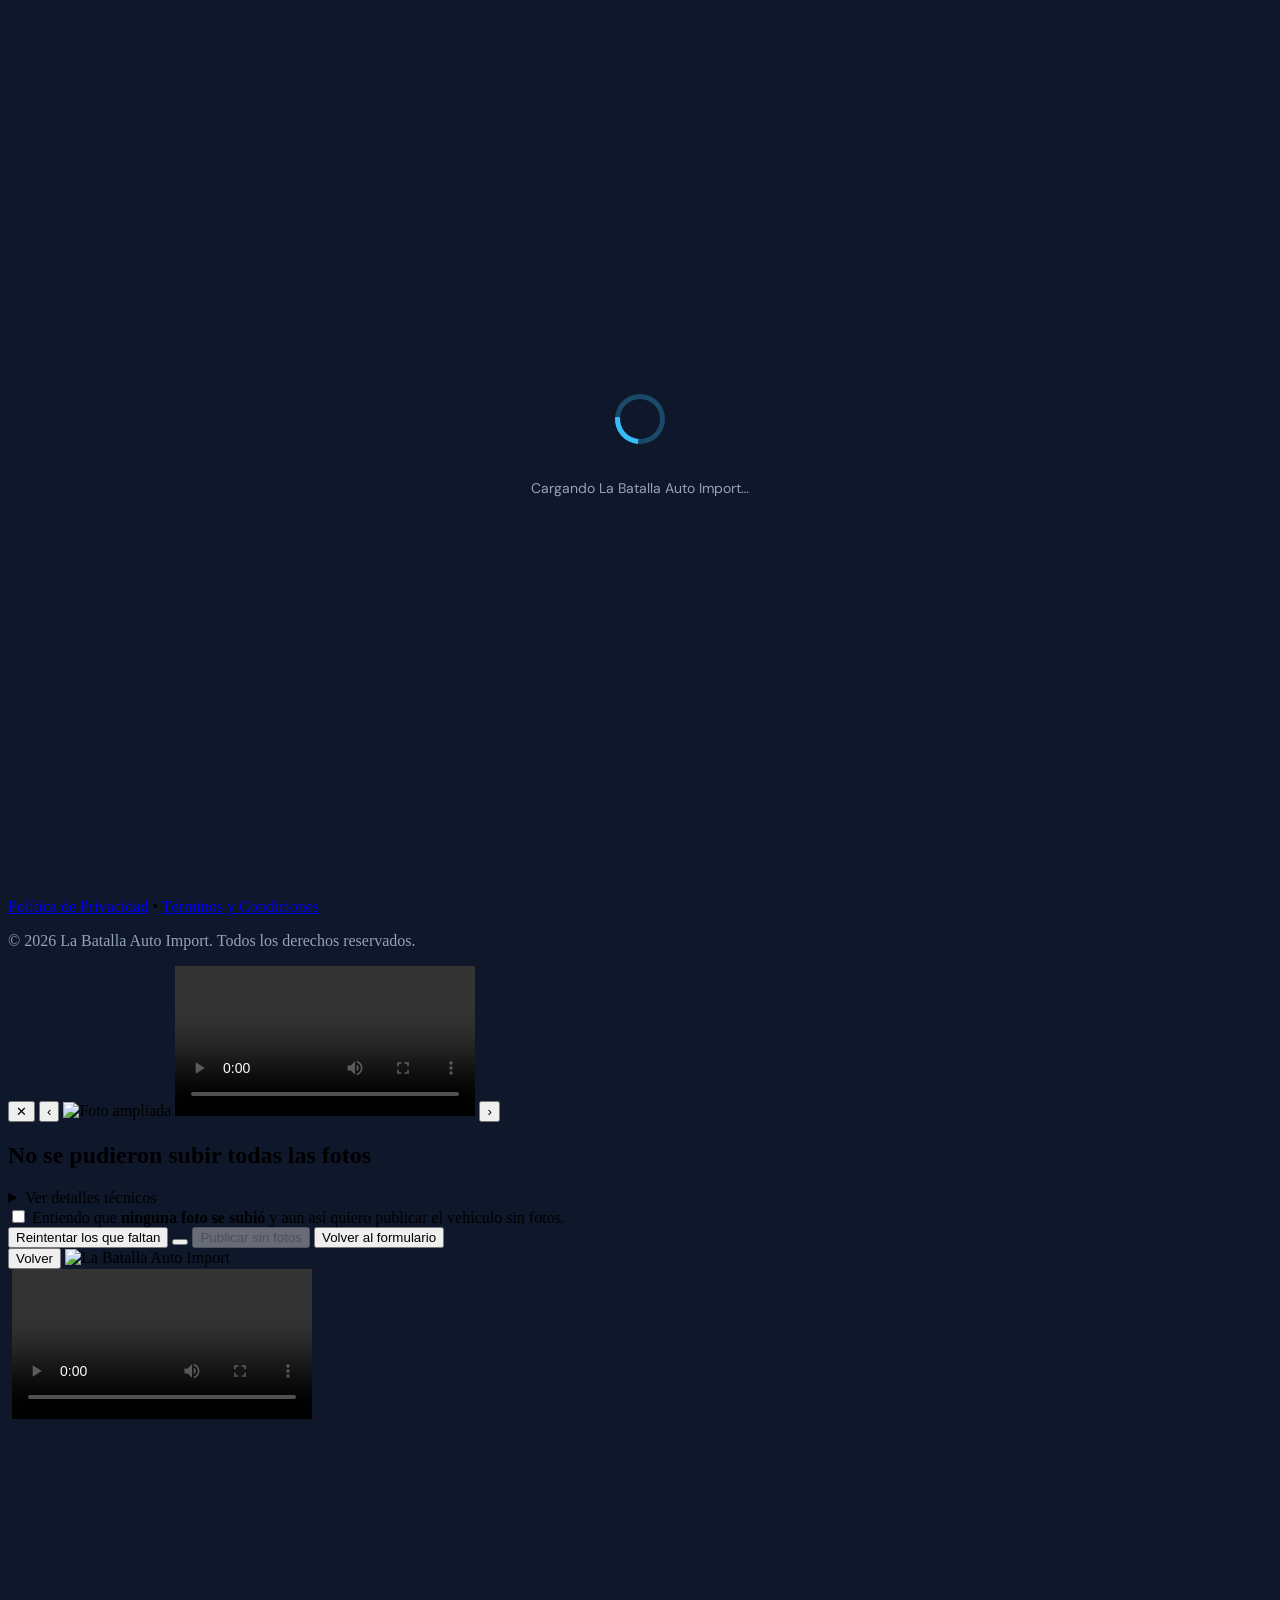
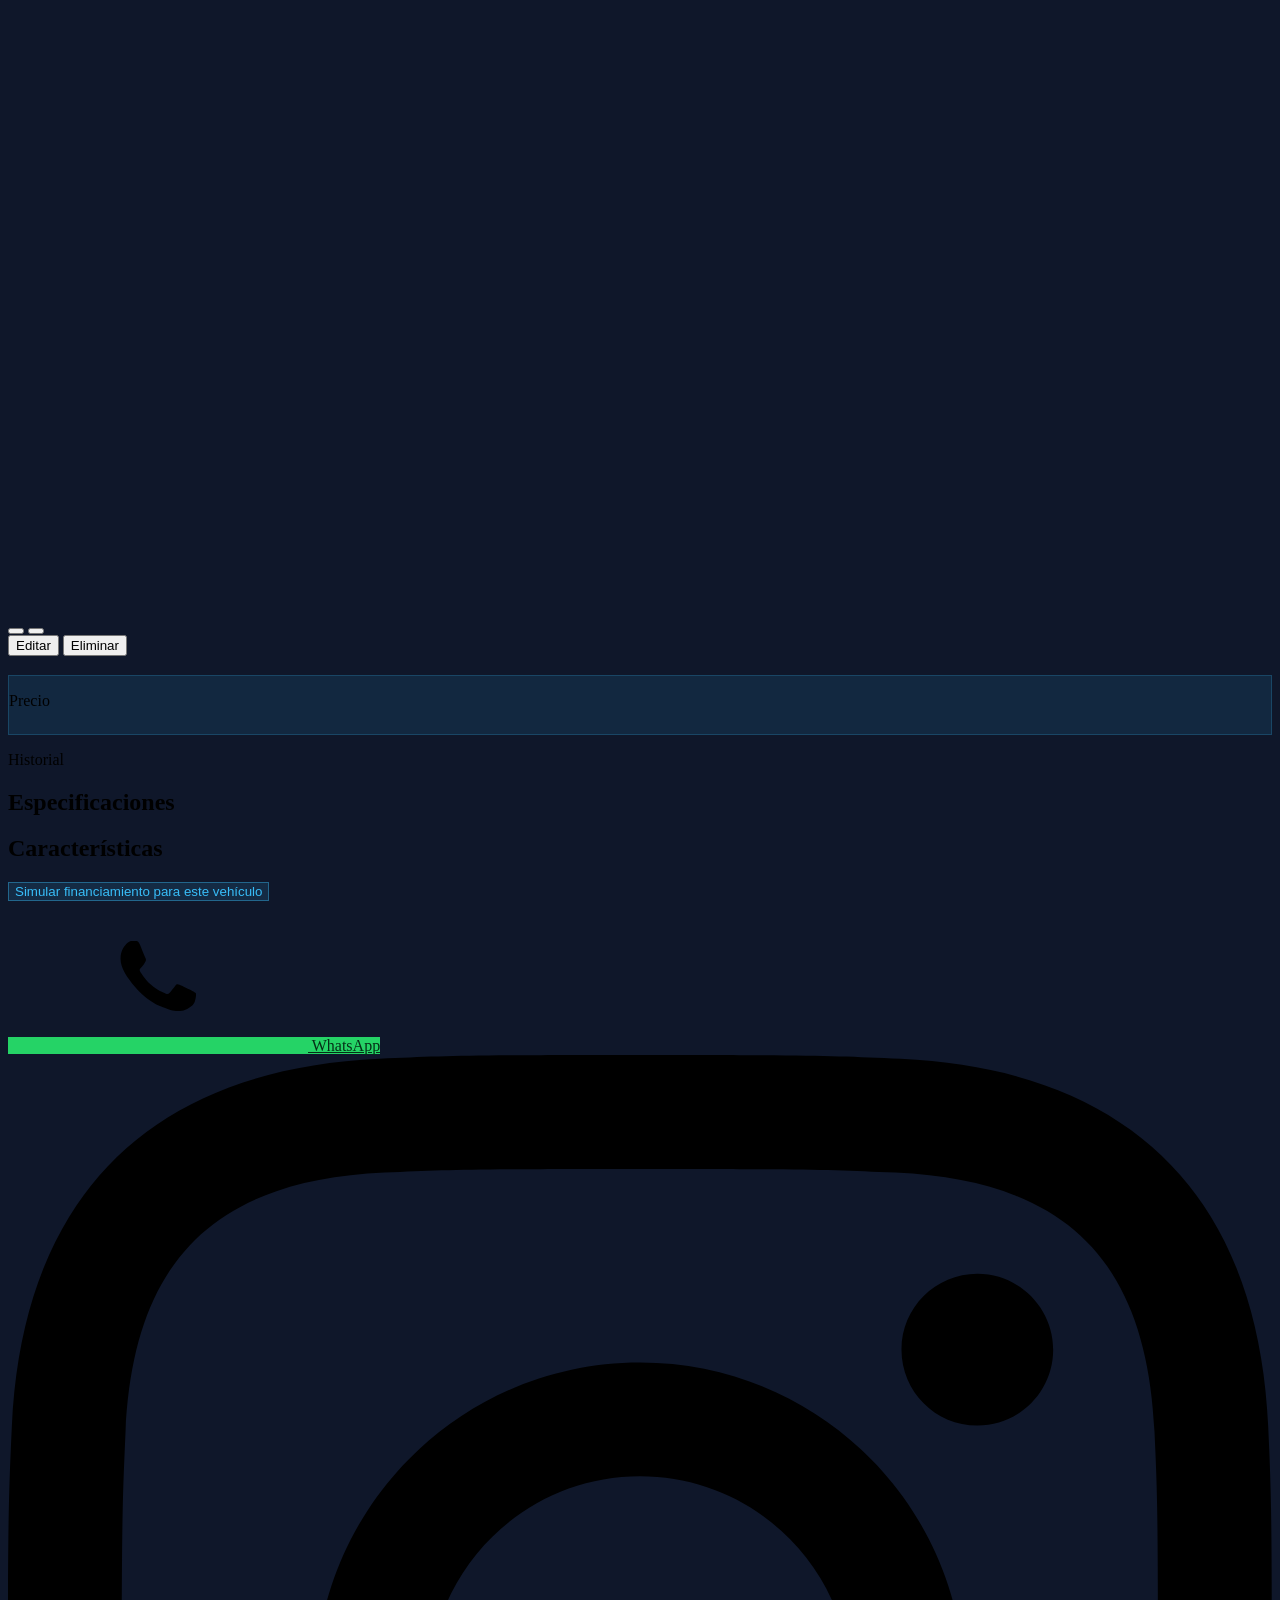
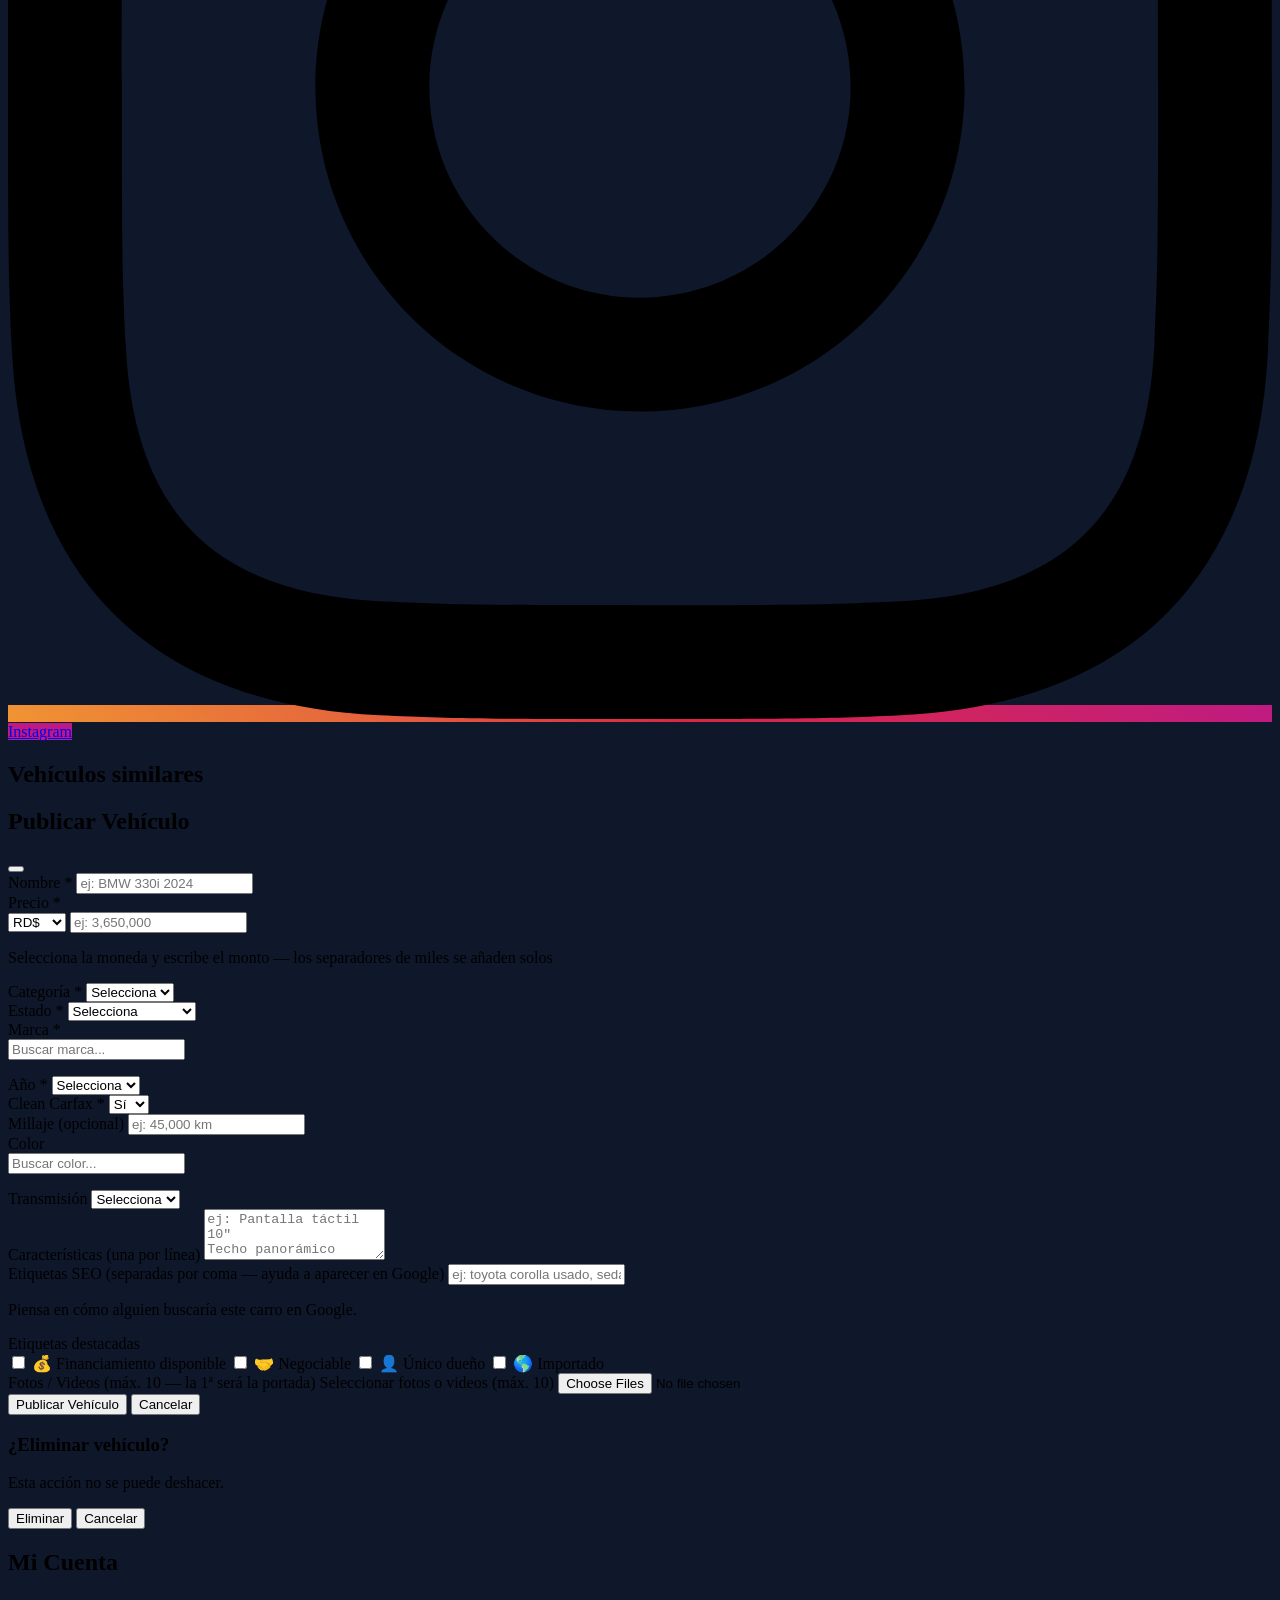
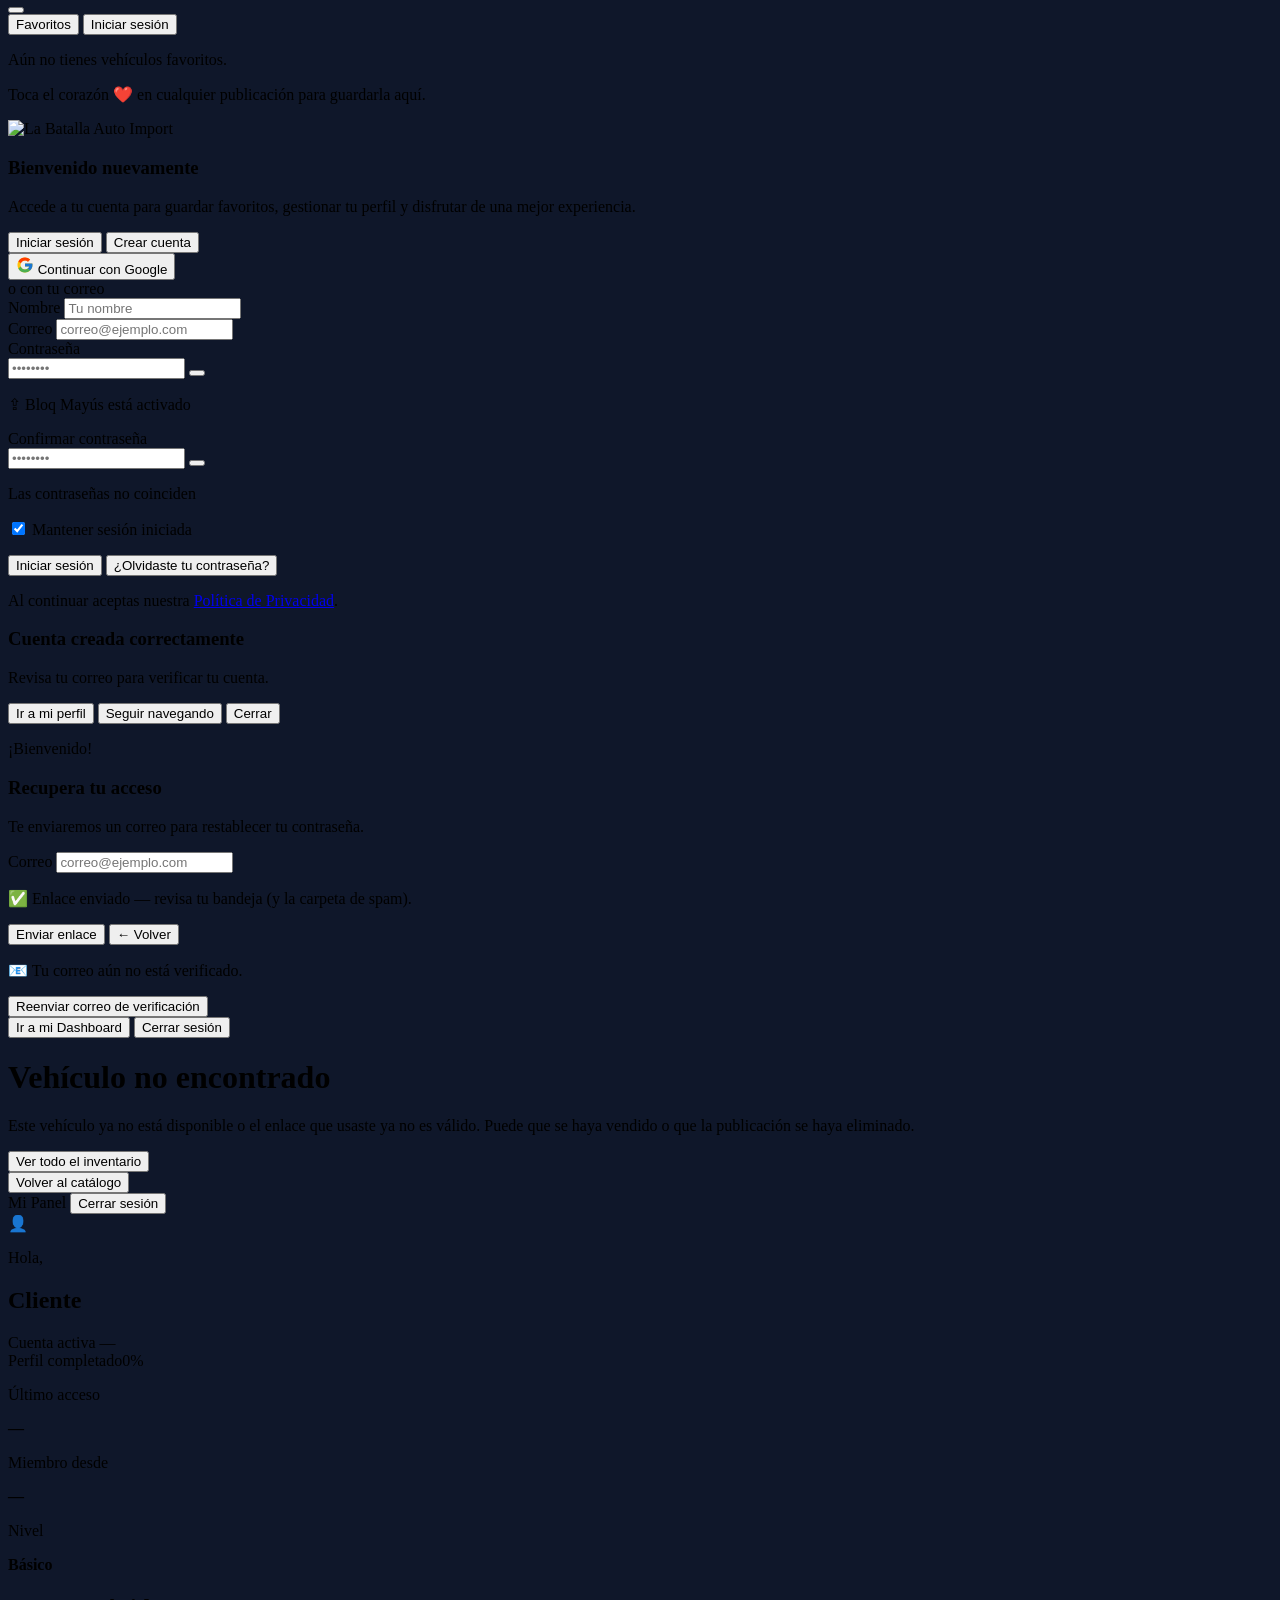
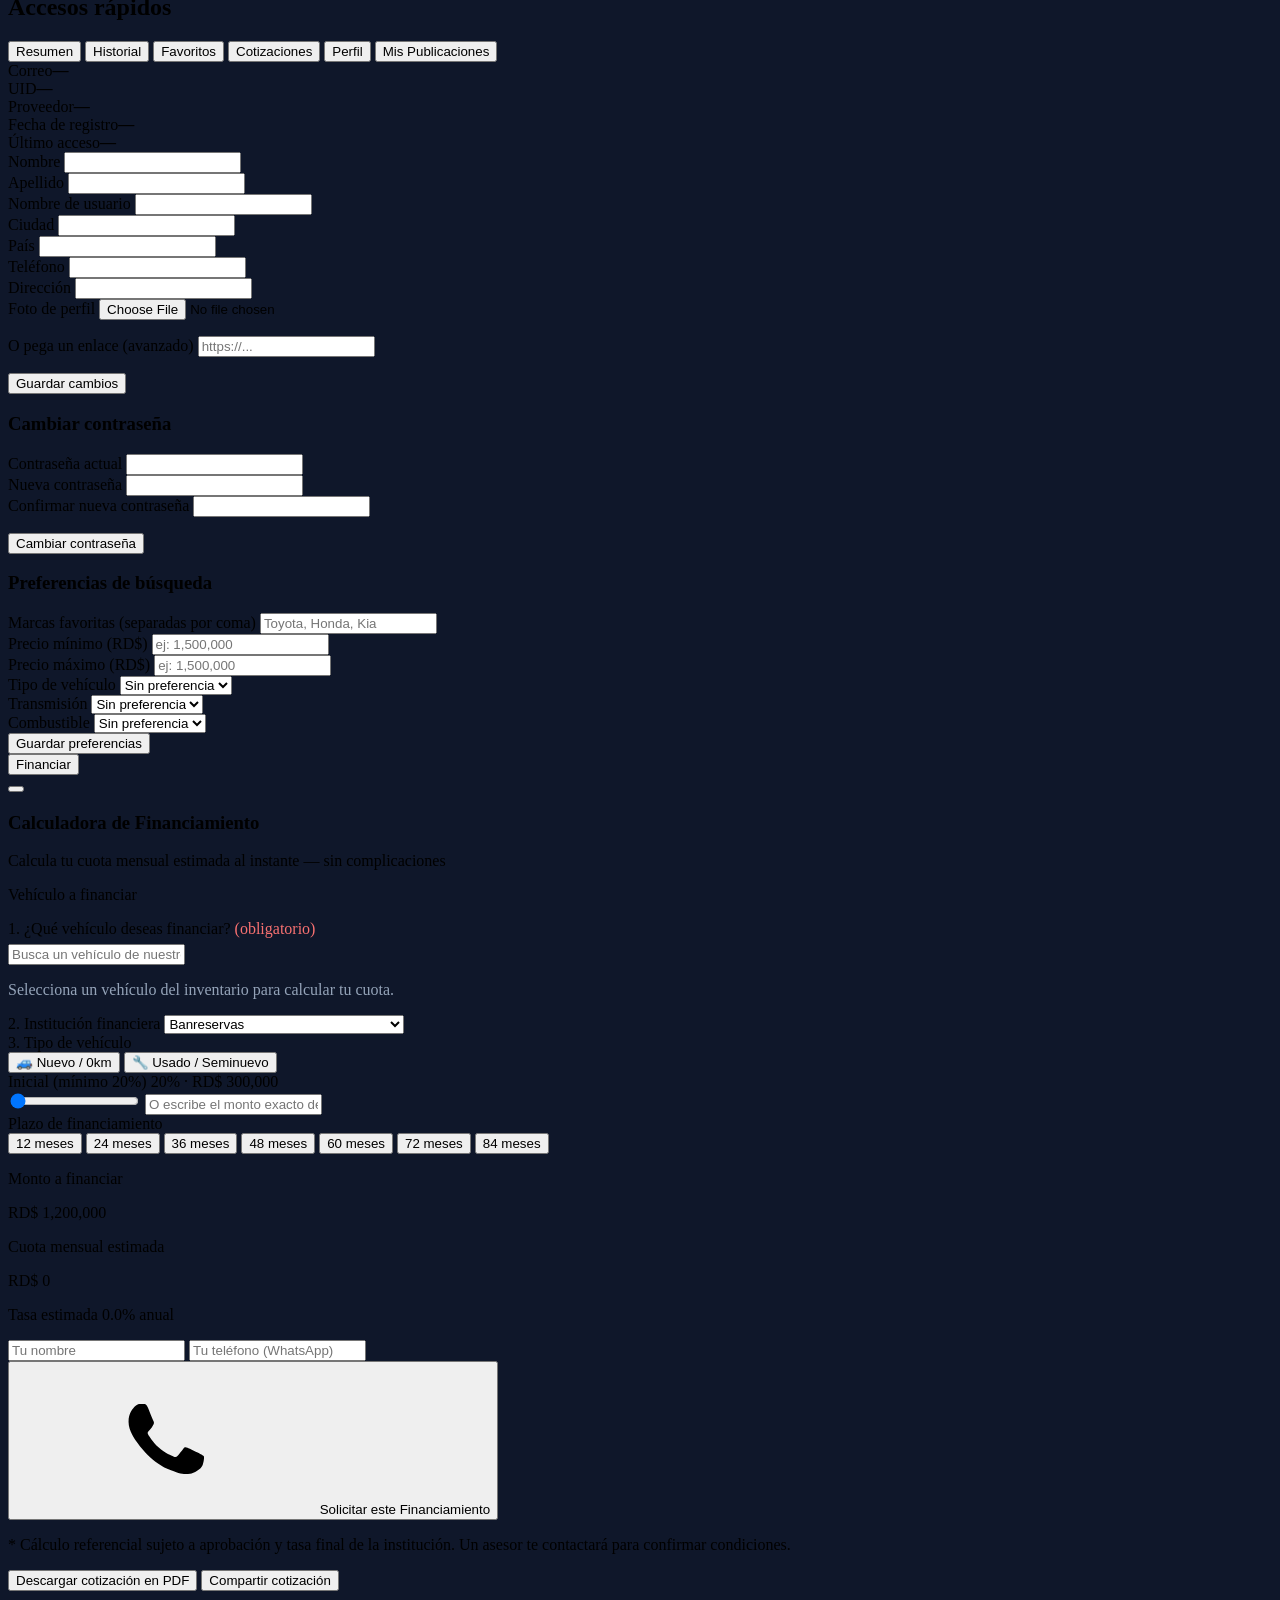
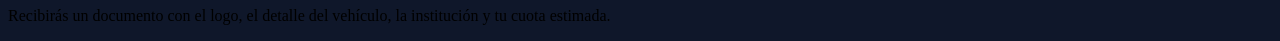
==== LaBatallaAutoImport-StarblexFrontend-Reemplazo/index.html @ 84ebaa79 "Corrige el defecto critico de arranque y los 5 altos de la auditoria C-1 (critico) - La portada podi" ====
<!DOCTYPE html>
<html lang="es">
<head>
  <meta charset="UTF-8">
  <meta name="viewport" content="width=device-width, initial-scale=1.0">
  <title>La Batalla Auto Import | Sedanes, SUVs y Camionetas en RD</title>
  <meta name="description" content="Compra tu próximo vehículo en La Batalla Auto Import. Sedanes, SUVs y camionetas nuevas, usadas e importadas en Santo Domingo, San Francisco de Macorís y Nagua. Financiamiento disponible.">
  <meta name="robots" content="index, follow">
  <link rel="canonical" href="https://labatallaautoimport.netlify.app/">

  <!-- ============================================================
    RENDIMIENTO — preconnect a los orígenes críticos del render
    inicial (fuentes, imágenes del hero y Firestore) para eliminar
    el costo de DNS+TLS en el camino crítico, y preload de la
    primera imagen del hero (elemento LCP de la página).
  ============================================================ -->
  <link rel="preconnect" href="https://fonts.googleapis.com">
  <link rel="preconnect" href="https://fonts.gstatic.com" crossorigin>
  <link rel="preconnect" href="https://images.pexels.com">
  <link rel="preconnect" href="https://firestore.googleapis.com">
  <!-- gstatic sirve los 4 SDK de Firebase y jsdelivr los iconos: son los
       scripts mas pesados del arranque y no tenian preconnect, asi que se
       pagaba DNS+TLS de ambos en el camino critico. -->
  <link rel="preconnect" href="https://www.gstatic.com" crossorigin>
  <link rel="preconnect" href="https://cdn.jsdelivr.net" crossorigin>
  <!-- ⚠️ HERO/CLOUDINARY: esta URL debe ser SIEMPRE la misma que la primera
       imagen del slideshow del hero (ver bloque marcado en el <header>). -->
  <link rel="preload" as="image" fetchpriority="high" href="https://images.pexels.com/photos/16176576/pexels-photo-16176576.jpeg?auto=compress&cs=tinysrgb&w=1280"
        imagesrcset="https://images.pexels.com/photos/16176576/pexels-photo-16176576.jpeg?auto=compress&cs=tinysrgb&w=640 640w, https://images.pexels.com/photos/16176576/pexels-photo-16176576.jpeg?auto=compress&cs=tinysrgb&w=960 960w, https://images.pexels.com/photos/16176576/pexels-photo-16176576.jpeg?auto=compress&cs=tinysrgb&w=1280 1280w" imagesizes="100vw">

  <!-- Open Graph — preview al compartir en WhatsApp / Facebook / Instagram -->
  <meta property="og:type" content="website">
  <meta property="og:title" content="La Batalla Auto Import">
  <meta property="og:description" content="Sedanes, SUVs y camionetas al mejor precio. Financiamiento disponible en República Dominicana.">
  <!-- ============================================================
       IMAGEN SOCIAL — /og-cover.jpg (1200x630, proporción 1.91:1)
       ------------------------------------------------------------
       RUTA NUEVA A PROPÓSITO. Hasta aquí se servía /preview.jpg, que
       llevaba incrustado el emblema metálico ANTIGUO de la marca. No
       bastaba con regenerar ese archivo conservando su nombre: WhatsApp,
       Facebook y Telegram cachean la vista previa POR URL y durante
       semanas siguen sirviendo la copia que ya descargaron, así que el
       logo viejo habría seguido apareciendo al compartir el enlace.
       Cambiar la ruta es lo único que invalida esa caché de forma
       inmediata y sin efectos sobre el SEO (og:image no es una URL
       indexable: no hay enlaces entrantes ni ranking que perder).

       /preview.jpg SE MANTIENE publicado y se ha regenerado con la marca
       actual: las tarjetas ya compartidas apuntan a esa URL y, cuando el
       rastreador revalide, obtendrá el logo nuevo en vez de un 404.
       ============================================================ -->
  <meta property="og:image" content="https://labatallaautoimport.netlify.app/og-cover.jpg">
  <meta property="og:image:secure_url" content="https://labatallaautoimport.netlify.app/og-cover.jpg">
  <meta property="og:image:type" content="image/jpeg">
  <meta property="og:image:width" content="1200">
  <meta property="og:image:height" content="630">
  <meta property="og:image:alt" content="Logo de La Batalla Auto Import — sedanes, SUVs y camionetas en República Dominicana">
  <meta property="og:site_name" content="La Batalla Auto Import">
  <meta property="og:url" content="https://labatallaautoimport.netlify.app/">
  <meta property="og:locale" content="es_DO">

  <!-- ============================================================
    GOOGLE SEARCH CONSOLE — verificación de propiedad del sitio.
    ⚠️ Reemplaza TU_CODIGO_DE_VERIFICACION con el código que te da
    Google Search Console al agregar esta propiedad (Configuración →
    Verificación de propiedad → etiqueta HTML). Sin esto, Google no
    te deja ver estadísticas de indexación ni forzar el rastreo.
  ============================================================ -->
  <meta name="google-site-verification" content="jgdU7BoX3UAD-5WLzVBFI4a7rfiC0BxcpgwdjoC7DXs">

  <!-- ============================================================
    GOOGLE ANALYTICS (GA4) — mide visitas, origen del tráfico y
    comportamiento de los usuarios en el sitio.
    ⚠️ Reemplaza G-XXXXXXXXXX con tu Measurement ID real
    (Google Analytics → Administrador → Flujos de datos → Web).
  ============================================================ -->
  <script async src="https://www.googletagmanager.com/gtag/js?id=G-8Q0K0K1MBP"></script>
  <script defer src="/analytics.js"></script>

  <!-- Twitter Card -->
  <meta name="twitter:card" content="summary_large_image">
  <meta name="twitter:title" content="La Batalla Auto Import">
  <meta name="twitter:description" content="Sedanes, SUVs y camionetas al mejor precio. Financiamiento disponible.">
  <meta name="twitter:image" content="https://labatallaautoimport.netlify.app/og-cover.jpg">
  <meta name="twitter:image:alt" content="Logo de La Batalla Auto Import — sedanes, SUVs y camionetas en República Dominicana">

  <!-- Favicon -->
  <link rel="icon" type="image/png" sizes="32x32" href="/favicon-32.png">
  <link rel="icon" type="image/png" sizes="16x16" href="/favicon-16.png">
  <link rel="apple-touch-icon" sizes="180x180" href="/apple-touch-icon.png">
  <!-- Web App Manifest — permite agregar el sitio a pantalla de inicio en móvil -->
  <link rel="manifest" href="/site.webmanifest">
  <!-- Debe coincidir con theme_color/background_color de site.webmanifest y con
       el fondo real del sitio (#0f172a). Antes era #38bdf8 (azul claro): en
       Android la barra del navegador salía azul brillante sobre una página
       oscura, y la pantalla de inicio de la PWA usaba otro tono distinto. -->
  <meta name="theme-color" content="#0f172a">
  <link rel="stylesheet" href="/tailwind.css?v=20260722">
  <link href="https://fonts.googleapis.com/css2?family=DM+Sans:wght@400;500;700&display=swap" rel="stylesheet">
  <script defer src="https://cdn.jsdelivr.net/npm/lucide@0.263.0/dist/umd/lucide.min.js" integrity="sha384-JNhb/AfQ8tCvhjfm2WXKx9qovmn7LcndXYllHYDf2CcTBaBMAiPsjRJeC3f9U8V6" crossorigin="anonymous"></script>
  <!-- Firebase compat — funciona tanto en servidor como abriendo el archivo directo -->
  <script defer src="https://www.gstatic.com/firebasejs/10.12.0/firebase-app-compat.js"></script>
  <script defer src="https://www.gstatic.com/firebasejs/10.12.0/firebase-firestore-compat.js"></script>
  <script defer src="https://www.gstatic.com/firebasejs/10.12.0/firebase-auth-compat.js"></script>
  <script defer src="https://www.gstatic.com/firebasejs/10.12.0/firebase-app-check-compat.js"></script>
<link rel="stylesheet" href="/styles.css?v=20260910b">
<link rel="stylesheet" href="/ficha-vehiculo.css?v=20260905">
<link rel="stylesheet" href="/dashboard.css?v=20260905">
</head>
<body style="background: rgb(15, 23, 42);" class="w-full min-h-screen">

<!-- SEO — Datos estructurados para Google (rich results) -->
<script type="application/ld+json">
{
  "@context": "https://schema.org",
  "@type": "AutoDealer",
  "name": "La Batalla Auto Import",
  "url": "https://labatallaautoimport.netlify.app/",
  "image": "https://labatallaautoimport.netlify.app/og-cover.jpg",
  "telephone": "+18097759771",
  "priceRange": "RD$1,500,000 - RD$10,000,000",
  "address": {
    "@type": "PostalAddress",
    "addressLocality": "Santo Domingo",
    "addressCountry": "DO"
  },
  "areaServed": ["Santo Domingo", "San Francisco de Macorís", "Nagua"],
  "sameAs": ["https://www.instagram.com/jmsanchez1015"]
}
</script>

<!-- Sprite SVG reutilizable (evita repetir el path del icono WhatsApp 4 veces) -->
<svg width="0" height="0" style="position:absolute" aria-hidden="true">
  <symbol id="icon-whatsapp" viewBox="0 0 24 24"><path d="M17.472 14.382c-.297-.149-1.758-.867-2.03-.967-.273-.099-.471-.148-.67.15-.197.297-.767.966-.94 1.164-.173.199-.347.223-.644.075-.297-.15-1.255-.463-2.39-1.475-.883-.788-1.48-1.761-1.653-2.059-.173-.297-.018-.458.13-.606.134-.133.298-.347.446-.52.149-.174.198-.298.298-.497.099-.198.05-.371-.025-.52-.075-.149-.669-1.612-.916-2.207-.242-.579-.487-.5-.669-.51-.173-.008-.371-.01-.57-.01-.198 0-.52.074-.792.372-.272.297-1.04 1.016-1.04 2.479 0 1.462 1.065 2.875 1.213 3.074.149.198 2.096 3.2 5.077 4.487.709.306 1.262.489 1.694.625.712.227 1.36.195 1.871.118.571-.085 1.758-.719 2.006-1.413.248-.694.248-1.289.173-1.413-.074-.124-.272-.198-.57-.347"/></symbol>
</svg>

<!-- TOAST -->
<div id="toast"></div>

<!-- LOADING OVERLAY -->
<div id="loading-overlay" style="position:fixed;inset:0;background:rgb(15,23,42);z-index:9998;display:flex;flex-direction:column;align-items:center;justify-content:center;gap:16px;">
  <img src="data:image/svg+xml,%3Csvg xmlns='http://www.w3.org/2000/svg' width='60' height='60' viewBox='0 0 24 24'%3E%3Cpath fill='%2338bdf8' d='M12 2a10 10 0 1 0 10 10A10 10 0 0 0 12 2zm0 18a8 8 0 1 1 8-8 8 8 0 0 1-8 8z' opacity='.3'/%3E%3Cpath fill='%2338bdf8' d='M20 12h2A10 10 0 0 0 12 2v2a8 8 0 0 1 8 8z'%3E%3CanimateTransform attributeName='transform' type='rotate' from='0 12 12' to='360 12 12' dur='.8s' repeatCount='indefinite'/%3E%3C/path%3E%3C/svg%3E" alt="cargando">
  <p style="color:#94a3b8;font-family:'DM Sans',sans-serif;font-size:14px;">Cargando La Batalla Auto Import…</p>
</div>

<!-- MAIN PAGE -->
<div id="main-page">
  <nav class="sticky top-0 z-30 shadow-md relative" style="background: rgb(30, 41, 59);">
    <div class="nav-bar max-w-6xl mx-auto flex items-center px-4 py-3 gap-3 relative">
      <div class="nav-cats flex items-center gap-4 md:gap-10 flex-1 justify-center">
        <a href="#sedanes" class="nav-cat-link whitespace-nowrap text-sm md:text-base" style="color:#f8fafc;font-weight:800;letter-spacing:0.8px;font-size:15px;text-transform:uppercase;">Sedanes</a>
        <a href="#suvs" class="nav-cat-link whitespace-nowrap text-sm md:text-base" style="color:#f8fafc;font-weight:800;letter-spacing:0.8px;font-size:15px;text-transform:uppercase;">SUVs</a>
        <a href="#pickups" class="nav-cat-link whitespace-nowrap text-sm md:text-base" style="color:#f8fafc;font-weight:800;letter-spacing:0.8px;font-size:15px;text-transform:uppercase;">Camionetas</a>
        <div class="nav-empresa" id="nav-empresa">
          <button type="button" id="nav-empresa-btn" class="nav-cat-link whitespace-nowrap text-sm md:text-base flex items-center gap-1" style="color:#f8fafc;font-weight:800;letter-spacing:0.8px;font-size:15px;text-transform:uppercase;" aria-haspopup="true" aria-expanded="false">
            Empresa <i data-lucide="chevron-down" class="w-3.5 h-3.5" aria-hidden="true"></i>
          </button>
          <div id="nav-empresa-menu" class="nav-empresa-menu hidden" role="menu">
            <a href="/empresa/por-que-elegirnos" class="nav-empresa-item" role="menuitem"><i data-lucide="award" class="w-4 h-4" aria-hidden="true"></i>¿Por qué elegirnos?</a>
            <a href="/empresa/quienes-somos" class="nav-empresa-item" role="menuitem"><i data-lucide="building-2" class="w-4 h-4" aria-hidden="true"></i>Quiénes somos</a>
            <a href="/empresa/mision-vision" class="nav-empresa-item" role="menuitem"><i data-lucide="target" class="w-4 h-4" aria-hidden="true"></i>Misión y Visión</a>
            <a href="/empresa/nuestros-valores" class="nav-empresa-item" role="menuitem"><i data-lucide="heart-handshake" class="w-4 h-4" aria-hidden="true"></i>Nuestros valores</a>
            <div class="nav-empresa-sep"></div>
            <a href="/politica-privacidad.html" class="nav-empresa-item nav-empresa-item--secondary" role="menuitem"><i data-lucide="shield-check" class="w-4 h-4" aria-hidden="true"></i>Política de Privacidad</a>
            <a href="/terminos-y-condiciones.html" class="nav-empresa-item nav-empresa-item--secondary" role="menuitem"><i data-lucide="file-text" class="w-4 h-4" aria-hidden="true"></i>Términos y Condiciones</a>
          </div>
        </div>
      </div>
      <!-- Cuenta / Favoritos + Admin badge + publish button -->
      <div class="nav-actions flex items-center gap-2 flex-shrink-0">
        <button id="nav-account-btn" type="button" class="flex items-center gap-1.5 bg-slate-700/60 hover:bg-slate-700 text-slate-200 px-3 py-2 rounded-lg font-medium transition text-sm border border-white/5" aria-label="Mi cuenta y favoritos">
          <i data-lucide="user-circle" class="w-4 h-4 pointer-events-none"></i>
          <span class="hidden sm:inline">Mi Cuenta</span>
          <span id="nav-fav-count" class="hidden items-center justify-center text-[10px] font-black rounded-full" style="min-width:16px;height:16px;background:#f87171;color:#fff;padding:0 4px;"></span>
        </button>
        <span id="admin-badge" class="items-center gap-1 bg-yellow-500/20 text-yellow-400 text-xs font-bold px-2 py-1 rounded-full border border-yellow-500/40">
          <i data-lucide="shield" class="w-3 h-3 inline"></i> <span id="admin-badge-label" class="hidden sm:inline">ADMIN</span>
        </span>
        <button id="nav-publish-btn" class="hidden items-center gap-1 bg-sky-500 hover:bg-sky-600 text-sky-950 px-3 py-2 rounded-lg font-semibold transition text-sm">
          <i data-lucide="plus" class="w-4 h-4"></i><span class="hidden sm:inline">Publicar</span>
        </button>
      </div>
    </div>
  </nav>

  <header id="hero" class="relative h-[70vh] overflow-hidden flex items-center justify-center" role="region" aria-roledescription="carrusel" aria-label="Vehículos destacados">
    <div class="absolute inset-0" id="hero-slides">
      <!-- ════════════════════════════════════════════════════════
        HERO — MIGRAR A CLOUDINARY (pendiente de tus imágenes):
        1. Sube 6 fotos a tu Cloudinary (carpeta labatalla/, ej: hero-1.jpg … hero-6.jpg).
        2. Reemplaza los 6 src de abajo por:
           https://res.cloudinary.com/TU_CLOUD/image/upload/f_auto,q_auto,w_1600/labatalla/hero-1.jpg
        3. IMPORTANTE: actualiza también el <link rel="preload"> del <head>
           (marcado con el mismo aviso) con la URL de la PRIMERA imagen.
        Mientras tanto se usan fotos de stock de Pexels (temporal).
      ════════════════════════════════════════════════════════ -->
      <img data-fallback="hide" class="slide active w-full h-full object-cover" fetchpriority="high" decoding="async" src="https://images.pexels.com/photos/16176576/pexels-photo-16176576.jpeg?auto=compress&cs=tinysrgb&w=1280" srcset="https://images.pexels.com/photos/16176576/pexels-photo-16176576.jpeg?auto=compress&cs=tinysrgb&w=640 640w, https://images.pexels.com/photos/16176576/pexels-photo-16176576.jpeg?auto=compress&cs=tinysrgb&w=960 960w, https://images.pexels.com/photos/16176576/pexels-photo-16176576.jpeg?auto=compress&cs=tinysrgb&w=1280 1280w" sizes="100vw" alt="Vehículos en exhibición en La Batalla Auto Import" data-title="Tu Próximo Vehículo Te Espera" data-subtitle="Sedanes, SUVs y Camionetas al mejor precio">
      <img data-fallback="hide" class="slide w-full h-full object-cover" loading="lazy" decoding="async" fetchpriority="low" src="https://images.pexels.com/photos/11205815/pexels-photo-11205815.jpeg?auto=compress&cs=tinysrgb&w=1280" srcset="https://images.pexels.com/photos/11205815/pexels-photo-11205815.jpeg?auto=compress&cs=tinysrgb&w=640 640w, https://images.pexels.com/photos/11205815/pexels-photo-11205815.jpeg?auto=compress&cs=tinysrgb&w=960 960w, https://images.pexels.com/photos/11205815/pexels-photo-11205815.jpeg?auto=compress&cs=tinysrgb&w=1280 1280w" sizes="100vw" alt="Sedán deportivo disponible en el inventario" data-title="Sedanes Elegantes Para Cada Trayecto" data-subtitle="Diseño, tecnología y eficiencia en un solo vehículo">
      <img data-fallback="hide" class="slide w-full h-full object-cover" loading="lazy" decoding="async" fetchpriority="low" src="https://images.pexels.com/photos/19908577/pexels-photo-19908577.jpeg?auto=compress&cs=tinysrgb&w=1280" srcset="https://images.pexels.com/photos/19908577/pexels-photo-19908577.jpeg?auto=compress&cs=tinysrgb&w=640 640w, https://images.pexels.com/photos/19908577/pexels-photo-19908577.jpeg?auto=compress&cs=tinysrgb&w=960 960w, https://images.pexels.com/photos/19908577/pexels-photo-19908577.jpeg?auto=compress&cs=tinysrgb&w=1280 1280w" sizes="100vw" alt="SUV familiar en venta" data-title="SUVs Espaciosas Para Toda la Familia" data-subtitle="Comodidad y seguridad en cada kilómetro">
      <img data-fallback="hide" class="slide w-full h-full object-cover" loading="lazy" decoding="async" fetchpriority="low" src="https://images.pexels.com/photos/16419610/pexels-photo-16419610.jpeg?auto=compress&cs=tinysrgb&w=1280" srcset="https://images.pexels.com/photos/16419610/pexels-photo-16419610.jpeg?auto=compress&cs=tinysrgb&w=640 640w, https://images.pexels.com/photos/16419610/pexels-photo-16419610.jpeg?auto=compress&cs=tinysrgb&w=960 960w, https://images.pexels.com/photos/16419610/pexels-photo-16419610.jpeg?auto=compress&cs=tinysrgb&w=1280 1280w" sizes="100vw" alt="Camioneta pickup de trabajo y aventura" data-title="Camionetas Listas Para el Trabajo y la Aventura" data-subtitle="Potencia y versatilidad cuando más las necesitas">
      <img data-fallback="hide" class="slide w-full h-full object-cover" loading="lazy" decoding="async" fetchpriority="low" src="https://images.pexels.com/photos/395537/pexels-photo-395537.jpeg?auto=compress&cs=tinysrgb&w=1280" srcset="https://images.pexels.com/photos/395537/pexels-photo-395537.jpeg?auto=compress&cs=tinysrgb&w=640 640w, https://images.pexels.com/photos/395537/pexels-photo-395537.jpeg?auto=compress&cs=tinysrgb&w=960 960w, https://images.pexels.com/photos/395537/pexels-photo-395537.jpeg?auto=compress&cs=tinysrgb&w=1280 1280w" sizes="100vw" alt="Patio de vehículos del dealer" data-title="Amplio Inventario, Siempre Actualizado" data-subtitle="Nuevos vehículos cada semana en Santo Domingo">
      <img data-fallback="hide" class="slide w-full h-full object-cover" loading="lazy" decoding="async" fetchpriority="low" src="https://images.pexels.com/photos/29566862/pexels-photo-29566862.jpeg?auto=compress&cs=tinysrgb&w=1280" srcset="https://images.pexels.com/photos/29566862/pexels-photo-29566862.jpeg?auto=compress&cs=tinysrgb&w=640 640w, https://images.pexels.com/photos/29566862/pexels-photo-29566862.jpeg?auto=compress&cs=tinysrgb&w=960 960w, https://images.pexels.com/photos/29566862/pexels-photo-29566862.jpeg?auto=compress&cs=tinysrgb&w=1280 1280w" sizes="100vw" alt="Sedán de lujo exhibido en showroom elegante" data-title="Compra con Confianza y Financiamiento a tu Medida" data-subtitle="Te acompañamos en cada paso de tu compra">
    </div>
    <div class="absolute inset-0 bg-black/50"></div>
    <!-- Logo de marca — esquina superior izquierda del hero. Imagen
         estática (no forma parte del carrusel de slides), con su propio
         fondo sólido de marca para garantizar legibilidad sobre
         cualquiera de las 6 fotos rotativas del fondo. width/height
         reales para evitar CLS; carga eager (no lazy) por estar
         siempre visible en la carga inicial. -->
    <img id="hero-brand-logo" src="/logo-hero.png" width="360" height="360"
      alt="La Batalla Auto Import" fetchpriority="low" data-fallback="hide">
    <div class="relative z-10 text-center px-4 flex flex-col items-center gap-6" id="hero-text-wrap" style="transition:opacity 0.25s ease;">
      <h1 id="hero-title" class="font-black mb-4" style="color:#fff; font-size:44px; line-height:1.1; text-shadow:0 2px 20px rgba(0,0,0,0.4); letter-spacing:-0.5px;">Tu Próximo Vehículo Te Espera</h1>
      <p id="hero-subtitle" style="color:rgb(226,232,240); font-size:20px; font-weight:500;">Sedanes, SUVs y Camionetas al mejor precio</p>
    </div>
    <button type="button" id="hero-prev" class="hero-arrow hero-arrow--prev" aria-label="Diapositiva anterior">‹</button>
    <button type="button" id="hero-next" class="hero-arrow hero-arrow--next" aria-label="Siguiente diapositiva">›</button>
    <div id="hero-dots" class="hero-dots" role="tablist" aria-label="Seleccionar diapositiva"></div>
    <!-- WCAG 2.2.2 (Pause, Stop, Hide): todo contenido que se mueve solo
         durante más de 5 s necesita un control explícito para detenerlo.
         Este botón ES ese control: el carrusel ya no se pausa al pasar el
         ratón por encima (dejaba la portada congelada en escritorio), así
         que quien solo quiere leer el titular lo congela aquí. El foco de
         teclado y el gesto táctil sí lo detienen mientras duran. -->
    <button type="button" id="hero-toggle" class="hero-toggle" aria-pressed="false" aria-label="Pausar el carrusel" title="Pausar el carrusel">
      <span class="hero-toggle__pause" aria-hidden="true"></span>
      <span class="hero-toggle__play" aria-hidden="true"></span>
    </button>
    <!-- Anuncio para lectores de pantalla. El módulo activa aria-live
         solo cuando el carrusel está pausado o el usuario navega a mano:
         anunciar cada rotación automática sería ruido constante. -->
    <p id="hero-status" class="sr-only" role="status"></p>
  </header>

  <!-- BRAND LOGO FILTER -->
  <section class="-mt-8 relative z-20 max-w-6xl mx-auto rounded-2xl shadow-2xl mb-12 overflow-hidden" style="background:rgb(22,32,50);">
    <div class="px-6 pt-6 pb-4">
      <div class="flex items-center justify-between flex-wrap gap-3 mb-5">
        <h2 class="font-black flex items-center gap-2" style="color:#f8fafc;font-size:20px;">
          <i data-lucide="search" class="w-5 h-5 text-sky-400"></i>
          Explorar por Marca
        </h2>
        <button id="brand-clear-btn" class="hidden text-xs px-3 py-1.5 rounded-full font-bold border transition" style="color:#f87171;border-color:rgba(248,113,113,0.4);background:rgba(248,113,113,0.08);">
          ✕ Limpiar selección
        </button>
      </div>
      <div id="brand-logo-grid" class="grid gap-2.5" style="grid-template-columns:repeat(auto-fill,minmax(100px,1fr));"></div>
    </div>
    <div id="filter-results" class="hidden px-6 pb-4">
      <div class="pt-4 mb-3" style="border-top:1px solid rgba(255,255,255,0.07);">
        <p id="filter-results-count" class="text-slate-300 text-sm font-semibold"></p>
      </div>
      <div id="filter-grid" class="grid grid-cols-2 md:grid-cols-3 lg:grid-cols-4 gap-4"></div>
      <p id="filter-no-results" class="text-slate-400 text-center py-8 hidden">No se encontraron vehículos de esta marca.</p>
    </div>
  </section>

  <main class="max-w-6xl mx-auto px-6 py-12 space-y-16">

    <!-- ============== VISTA: CATÁLOGO (por defecto, visible) ============== -->
    <div id="catalog-view" class="space-y-16">
      <!-- Sedanes -->
      <section id="sedanes">
        <h2 class="font-bold mb-6" style="color:rgb(241,245,249); font-size:24px;">Sedanes</h2>
        <div class="scroll-section" id="sedanes-scroll"></div>
        <div id="sedanes-pagination"></div>
      </section>
      <!-- SUVs -->
      <section id="suvs">
        <h2 class="font-bold mb-6" style="color:rgb(241,245,249); font-size:24px;">SUVs</h2>
        <div class="scroll-section" id="suvs-scroll"></div>
        <div id="suvs-pagination"></div>
      </section>
      <!-- Pickups -->
      <section id="pickups">
        <h2 class="font-bold mb-6" style="color:rgb(241,245,249); font-size:24px;">Camionetas</h2>
        <div class="scroll-section" id="pickups-scroll"></div>
        <div id="pickups-pagination"></div>
      </section>
      <!-- Contacto -->
      <section id="contacto" class="rounded-2xl p-10" style="background:rgb(30,41,59);">
        <h2 class="font-bold mb-8" style="color:rgb(248,250,252); font-size:24px;">Contáctanos</h2>
        <div class="grid md:grid-cols-3 gap-8">
          <div class="flex items-start gap-3">
            <i data-lucide="phone" class="w-6 h-6 mt-1 shrink-0 text-sky-400"></i>
            <div>
              <p class="font-medium" style="color:rgb(248,250,252);">Teléfono</p>
              <a href="tel:+18097759771" class="text-slate-300 hover:text-sky-400 transition" style="color:rgb(148,163,184);">809-775-9771</a>
            </div>
          </div>
          <div class="flex items-start gap-3">
            <i data-lucide="instagram" class="w-6 h-6 mt-1 shrink-0 text-pink-400"></i>
            <div>
              <p class="font-medium" style="color:rgb(248,250,252);">Instagram</p>
              <a href="https://www.instagram.com/jmsanchez1015" target="_blank" rel="noopener noreferrer" style="color:rgb(148,163,184);">@jmsanchez1015</a>
            </div>
          </div>
          <div class="flex items-start gap-3">
            <i data-lucide="map-pin" class="w-6 h-6 mt-1 shrink-0 text-sky-400"></i>
            <div>
              <p class="font-medium" style="color:rgb(248,250,252);">Dirección</p>
              <p style="color:rgb(148,163,184);">Santo Domingo, San Francisco y Nagua</p>
            </div>
          </div>
        </div>
      </section>
    </div>
  </main>

  <footer class="py-6 text-center" style="background:rgb(15,23,42);border-top:1px solid rgba(255,255,255,0.06);">
    <nav aria-label="Enlaces de Empresa" class="footer-legal-nav" style="margin-bottom:6px;">
      <a href="/empresa/por-que-elegirnos" class="footer-legal-link">¿Por qué elegirnos?</a>
      <span class="footer-legal-sep" aria-hidden="true">•</span>
      <a href="/empresa/quienes-somos" class="footer-legal-link">Quiénes somos</a>
      <span class="footer-legal-sep" aria-hidden="true">•</span>
      <a href="/empresa/mision-vision" class="footer-legal-link">Misión y Visión</a>
      <span class="footer-legal-sep" aria-hidden="true">•</span>
      <a href="/empresa/nuestros-valores" class="footer-legal-link">Nuestros valores</a>
    </nav>
    <nav aria-label="Enlaces legales" class="footer-legal-nav">
      <a href="/politica-privacidad.html" class="footer-legal-link">Política de Privacidad</a>
      <span class="footer-legal-sep" aria-hidden="true">•</span>
      <a href="/terminos-y-condiciones.html" class="footer-legal-link">Términos y Condiciones</a>
    </nav>
    <p class="text-sm" style="color:rgb(148,163,184);">© 2026 La Batalla Auto Import. Todos los derechos reservados.</p>
  </footer>
</div>

<!-- LIGHTBOX -->
<div id="lightbox" role="dialog" aria-modal="true">
  <button id="lightbox-close" aria-label="Cerrar">✕</button>
  <button id="lightbox-prev" aria-label="Anterior">‹</button>
  <img id="lightbox-img" alt="Foto ampliada" class="hidden" data-fallback="https://placehold.co/800x600/1e293b/38bdf8?text=Sin+imagen">
  <video id="lightbox-video" controls class="hidden"></video>
  <button id="lightbox-next" aria-label="Siguiente">›</button>
</div>

<!-- ============================================================
     MODAL: FALLO DE SUBIDA DE FOTOS
     ------------------------------------------------------------
     Sustituye al confirm() nativo que resolvía este caso. El confirm
     tenía tres problemas reales, no estéticos:

       1. Su botón "Aceptar" publicaba el vehículo SIN NINGUNA foto
          cuando fallaban las 7, y acto seguido el formulario se cerraba
          y descartaba los archivos elegidos. Una caída de infraestructura
          se convertía en un vehículo publicado con "Sin Imagen" y sin
          camino de vuelta salvo volver a editarlo y reelegir las fotos.
       2. No ofrecía reintentar: había que cerrar, volver a abrir y
          empezar de cero.
       3. No podía mostrar el motivo técnico (status HTTP, respuesta del
          servidor), que es justo lo que hace falta para saber si el
          problema es la conexión de quien publica o la configuración del
          servidor de firma.

     Aquí la acción destacada es REINTENTAR, publicar sin fotos exige
     marcar una casilla, y el motivo real está a un clic.
     ============================================================ -->
<div id="media-fail-modal" class="lb-mf hidden" role="dialog" aria-modal="true" aria-labelledby="media-fail-title" aria-describedby="media-fail-summary" tabindex="-1">
  <div class="lb-mf__panel">
    <div class="lb-mf__head">
      <h2 id="media-fail-title" class="lb-mf__title">No se pudieron subir todas las fotos</h2>
      <p id="media-fail-summary" class="lb-mf__summary"></p>
    </div>
    <div class="lb-mf__body">
      <p id="media-fail-reason" class="lb-mf__reason"></p>
      <ul id="media-fail-list" class="lb-mf__list"></ul>
      <details class="lb-mf__details">
        <summary class="lb-mf__summary-toggle">Ver detalles técnicos</summary>
        <pre id="media-fail-report" class="lb-mf__report" tabindex="0"></pre>
        <button type="button" id="media-fail-copy" class="lb-mf__btn lb-mf__btn--ghost lb-mf__btn--inline">Copiar informe</button>
      </details>
      <div id="media-fail-ack-wrap" class="lb-mf__ack hidden">
        <label class="lb-mf__ack-label" for="media-fail-ack">
          <input type="checkbox" id="media-fail-ack" class="lb-mf__ack-cb">
          <span>Entiendo que <strong>ninguna foto se subió</strong> y aun así quiero publicar el vehículo sin fotos.</span>
        </label>
      </div>
    </div>
    <div class="lb-mf__actions">
      <button type="button" id="media-fail-retry" class="lb-mf__btn lb-mf__btn--primary">Reintentar los que faltan</button>
      <button type="button" id="media-fail-continue" class="lb-mf__btn lb-mf__btn--secondary hidden"></button>
      <button type="button" id="media-fail-nophotos" class="lb-mf__btn lb-mf__btn--danger hidden" disabled>Publicar sin fotos</button>
      <button type="button" id="media-fail-back" class="lb-mf__btn lb-mf__btn--ghost">Volver al formulario</button>
    </div>
  </div>
</div>

<!-- DETAIL PAGE -->
<div id="detail-page" class="page-hidden">
  <div class="sticky top-0 z-30 bg-slate-900 shadow-md px-6 py-4 flex items-center gap-4">
    <button id="back-btn" class="flex items-center gap-2 text-white font-medium hover:text-sky-400 transition">
      <i data-lucide="arrow-left" class="w-5 h-5"></i> Volver
    </button>
    <!-- Logo oficial. ANTES apuntaba a un archivo alojado en Cloudinary
         (labatalla/logo.png) que ya no resuelve: al fallar la carga, el
         respaldo data-fallback sustituía el src por una imagen generada de
         placehold.co con el texto "LB". Ese era el monograma que aparecía
         arriba a la derecha — no un avatar de usuario ni una inicial de
         marca, sino el marcador de posición de una imagen rota.
         Ahora el asset es local (misma marca que favicon, manifest y
         Open Graph), así que no depende de ningún tercero. -->
    <img class="h-10 w-10 object-contain ml-auto rounded-full" loading="lazy" decoding="async"
      width="40" height="40"
      src="/logo-mark-96.png" srcset="/logo-mark-96.png 96w, /icon192.png 192w" sizes="40px"
      alt="La Batalla Auto Import" data-fallback="/favicon-48.png">
  </div>
  <div class="max-w-3xl mx-auto px-6 py-8">
    <!-- Gallery -->
    <div class="relative rounded-xl overflow-hidden mb-6 bg-slate-800">
      <!-- ============================================================
           PROPORCIÓN DE LA GALERÍA — 4/3 + object-contain
           ------------------------------------------------------------
           Antes: aspect-ratio 16/9 (proporción de VÍDEO) con
           object-fit:cover. Medido en Chromium con fotos de proporción
           conocida, eso amputaba de cada foto, idéntico de 320 px a
           1280 px —no era un problema de móviles—:

             foto 4:3 (la que produce por defecto la cámara de un móvil,
             que es como se fotografían estos vehículos) → 25% perdido
             arriba y abajo: justo el techo y las ruedas, la silueta que
             hace reconocible un coche.
             foto vertical 3:4 → 57,8% perdido.

           Ahora la caja es 4/3, la misma proporción que esas fotos, y la
           imagen se ajusta con `contain`: una foto 4:3 llena la caja
           EXACTA, sin recorte y sin barras. Una 16:9 deja barras finas
           arriba y abajo y una vertical barras laterales, siempre sobre
           el fondo negro que ya tenía el contenedor — pero en ningún
           caso se pierde parte del vehículo ni se deforma la foto.

           La proporción sigue siendo FIJA a propósito: con altura
           variable, pasar de una foto a otra en la galería haría saltar
           todo lo que hay debajo.

           El <video> pasa también a `contain`: en una caja 4/3, dejarlo
           en `cover` habría recortado un 25% de los LADOS de cualquier
           vídeo 16:9 — un recorte nuevo, peor que el de antes.

           El lightbox (contain, sin proporción fija) y las tarjetas del
           catálogo (cover, cajas uniformes) NO cambian.
           ============================================================ -->
      <div id="detail-media-container" class="w-full bg-black flex items-center justify-center" style="aspect-ratio:4/3;">
        <img id="detail-img" class="w-full h-full object-contain hidden" loading="lazy">
        <video id="detail-video" class="w-full h-full object-contain hidden" controls></video>
      </div>
      <button id="gallery-prev" aria-label="Imagen anterior" class="hidden absolute left-2 top-1/2 -translate-y-1/2 bg-black/60 hover:bg-black/80 text-white w-8 h-8 rounded-full flex items-center justify-center">
        <i data-lucide="chevron-left" class="w-5 h-5"></i>
      </button>
      <button id="gallery-next" aria-label="Imagen siguiente" class="hidden absolute right-2 top-1/2 -translate-y-1/2 bg-black/60 hover:bg-black/80 text-white w-8 h-8 rounded-full flex items-center justify-center">
        <i data-lucide="chevron-right" class="w-5 h-5"></i>
      </button>
      <div id="gallery-dots" class="absolute bottom-3 left-1/2 -translate-x-1/2 flex gap-2"></div>
    </div>
    <!-- Admin controls for editing vehicle -->
    <div id="detail-admin-controls" class="hidden flex gap-2 mb-4">
      <button id="detail-edit-btn" class="flex items-center gap-1 bg-sky-600 hover:bg-sky-700 text-white px-4 py-2 rounded-lg text-sm font-medium transition">
        <i data-lucide="pencil" class="w-4 h-4"></i> Editar
      </button>
      <button id="detail-delete-btn" class="flex items-center gap-1 bg-red-600 hover:bg-red-700 text-white px-4 py-2 rounded-lg text-sm font-medium transition">
        <i data-lucide="trash-2" class="w-4 h-4"></i> Eliminar
      </button>
    </div>
    <h1 id="detail-name" class="font-black text-white mb-3" style="font-size:clamp(20px,5vw,28px);line-height:1.2;"></h1>
    <!-- Price + Carfax row -->
    <div class="flex flex-wrap gap-3 mb-6">
      <div class="rounded-xl px-5 py-3 flex-1 min-w-0" style="background:rgba(56,189,248,0.1);border:1px solid rgba(56,189,248,0.2);">
        <p class="text-slate-400 text-xs font-semibold uppercase tracking-wide mb-1">Precio</p>
        <p id="detail-price" class="text-sky-400 font-black" style="font-size:clamp(18px,4vw,24px);"></p>
      </div>
      <div id="detail-carfax-box" class="vd-badge vd-badge--ok">
        <p class="vd-badge-label">Historial</p>
        <p id="detail-carfax" class="vd-badge-value"></p>
      </div>
    </div>
    <!-- Especificaciones y características — ver ficha-vehiculo.css.
         Ambas listas las construye renderVehicleSpecs()/renderVehicleFeatures()
         en app.js a partir de los datos del vehículo, así que cualquier
         publicación futura hereda este diseño sin tocar el HTML. -->
    <section class="vd-card" aria-labelledby="detail-specs-title">
      <h2 id="detail-specs-title" class="vd-card-title">
        <i data-lucide="clipboard-list" aria-hidden="true"></i> Especificaciones
      </h2>
      <dl id="detail-specs" class="vd-spec-grid"></dl>
    </section>
    <section class="vd-card" aria-labelledby="detail-features-title">
      <h2 id="detail-features-title" class="vd-card-title">
        <i data-lucide="sparkles" aria-hidden="true"></i> Características
      </h2>
      <ul id="detail-features" class="vd-feature-grid"></ul>
    </section>
    <!-- Simular financiamiento — abre la calculadora modal precargada con este vehículo -->
    <button type="button" id="detail-open-calc-btn" class="w-full flex items-center justify-center gap-2 mb-6 lb-calc-cta" style="background:rgba(56,189,248,0.12);border:1.5px solid rgba(56,189,248,0.4);color:#38bdf8;box-shadow:none;">
      <i data-lucide="calculator" class="w-5 h-5"></i>
      Simular financiamiento para este vehículo
    </button>

    <!-- Contact buttons -->
    <div class="flex gap-3 mb-8">
      <a id="detail-whatsapp-btn" href="#" target="_blank" rel="noopener noreferrer"
        class="flex-1 flex items-center justify-center gap-2 font-bold py-3 rounded-xl transition text-sm"
        style="background:rgb(37,211,102); color:#052e16;">
        <svg class="w-5 h-5 fill-current shrink-0"><use href="#icon-whatsapp"/></svg>
        WhatsApp
      </a>
      <a href="https://www.instagram.com/jmsanchez1015" target="_blank" rel="noopener noreferrer"
        class="flex items-center justify-center gap-2 font-bold py-3 px-4 rounded-xl transition text-sm text-white"
        style="background:linear-gradient(45deg,#f09433,#e6683c,#dc2743,#cc2366,#bc1888);">
        <svg viewBox="0 0 24 24" class="w-5 h-5 fill-current shrink-0"><path d="M12 2.163c3.204 0 3.584.012 4.85.07 3.252.148 4.771 1.691 4.919 4.919.058 1.265.069 1.645.069 4.849 0 3.205-.012 3.584-.069 4.849-.149 3.225-1.664 4.771-4.919 4.919-1.266.058-1.644.07-4.85.07-3.204 0-3.584-.012-4.849-.07-3.26-.149-4.771-1.699-4.919-4.92-.058-1.265-.07-1.644-.07-4.849 0-3.204.013-3.583.07-4.849.149-3.227 1.664-4.771 4.919-4.919 1.266-.057 1.645-.069 4.849-.069zm0-2.163c-3.259 0-3.667.014-4.947.072-4.358.2-6.78 2.618-6.98 6.98-.059 1.281-.073 1.689-.073 4.948 0 3.259.014 3.668.072 4.948.2 4.358 2.618 6.78 6.98 6.98 1.281.058 1.689.072 4.948.072 3.259 0 3.668-.014 4.948-.072 4.354-.2 6.782-2.618 6.979-6.98.059-1.28.073-1.689.073-4.948 0-3.259-.014-3.667-.072-4.947-.196-4.354-2.617-6.78-6.979-6.98-1.281-.059-1.69-.073-4.949-.073zm0 5.838c-3.403 0-6.162 2.759-6.162 6.162s2.759 6.163 6.162 6.163 6.162-2.759 6.162-6.163c0-3.403-2.759-6.162-6.162-6.162zm0 10.162c-2.209 0-4-1.79-4-4 0-2.209 1.791-4 4-4s4 1.791 4 4c0 2.21-1.791 4-4 4zm6.406-11.845c-.796 0-1.441.645-1.441 1.44s.645 1.44 1.441 1.44c.795 0 1.439-.645 1.439-1.44s-.644-1.44-1.439-1.44z"/></svg>
        Instagram
      </a>
    </div>

    <!-- VEHÍCULOS SIMILARES -->
    <div id="similar-section" class="hidden mt-2 pb-8">
      <h2 class="text-white font-bold text-xl mb-4 flex items-center gap-2">
        <i data-lucide="sparkles" class="w-5 h-5 text-sky-400"></i>
        Vehículos similares
      </h2>
      <div id="similar-grid" class="grid grid-cols-2 md:grid-cols-3 gap-4"></div>
      <div id="similar-pagination" class="mt-4"></div>
    </div>
  </div>
</div>

<!-- PUBLISH/EDIT MODAL -->
<div id="publish-modal" class="hidden fixed inset-0 bg-black/70 z-50 flex items-start justify-center p-4 pt-8" role="dialog" aria-modal="true" aria-labelledby="modal-title" tabindex="-1">
  <div class="bg-slate-900 rounded-2xl shadow-2xl w-full max-w-md max-h-[90vh] overflow-y-auto">
    <div class="sticky top-0 bg-slate-800 border-b border-slate-700 px-6 py-4 flex items-center justify-between">
      <h2 id="modal-title" class="text-white font-bold text-xl">Publicar Vehículo</h2>
      <button id="publish-close-btn" aria-label="Cerrar" class="text-slate-400 hover:text-white"><i data-lucide="x" class="w-5 h-5"></i></button>
    </div>
    <div class="p-6 space-y-4">
      <input type="hidden" id="pub-edit-id" value="">
      <div>
        <label class="text-slate-300 text-sm font-medium block mb-1" for="pub-name">Nombre *</label>
        <input id="pub-name" type="text" placeholder="ej: BMW 330i 2024" class="w-full bg-slate-800 border border-slate-600 text-white rounded-lg px-3 py-2 focus:border-sky-400 focus:outline-none">
      </div>
      <div>
        <label class="text-slate-300 text-sm font-medium block mb-1" for="pub-price">Precio *</label>
        <div class="flex gap-2">
          <select id="pub-currency" aria-label="Moneda del precio" class="bg-slate-800 border border-slate-600 text-white rounded-lg px-2 py-2 focus:border-sky-400 focus:outline-none text-sm font-bold w-24 flex-shrink-0">
            <option value="RD">RD$</option>
            <option value="USD">USD$</option>
          </select>
          <input id="pub-price" type="text" inputmode="decimal" autocomplete="off" placeholder="ej: 3,650,000" class="flex-1 bg-slate-800 border border-slate-600 text-white rounded-lg px-3 py-2 focus:border-sky-400 focus:outline-none">
        </div>
        <p class="text-slate-500 text-xs mt-1">Selecciona la moneda y escribe el monto — los separadores de miles se añaden solos</p>
      </div>
      <div>
        <label class="text-slate-300 text-sm font-medium block mb-1" for="pub-category">Categoría *</label>
        <select id="pub-category" class="w-full bg-slate-800 border border-slate-600 text-white rounded-lg px-3 py-2 focus:border-sky-400 focus:outline-none">
          <option value="">Selecciona</option><option value="sedanes">Sedán</option><option value="suvs">SUV</option><option value="pickups">Camioneta</option>
        </select>
      </div>
      <div>
        <label class="text-slate-300 text-sm font-medium block mb-1" for="pub-condition">Estado *</label>
        <select id="pub-condition" class="w-full bg-slate-800 border border-slate-600 text-white rounded-lg px-3 py-2 focus:border-sky-400 focus:outline-none">
          <option value="">Selecciona</option><option value="nuevo">Nuevo</option><option value="usado">Usado</option><option value="importado">Recién Importado</option>
        </select>
      </div>
      <div>
        <label class="text-slate-300 text-sm font-medium block mb-1" for="pub-brand-search">Marca *</label>
        <div class="relative">
          <input id="pub-brand-search" type="text" placeholder="Buscar marca..." autocomplete="off"
            class="w-full bg-slate-800 border border-slate-600 text-white rounded-lg px-3 py-2 focus:border-sky-400 focus:outline-none">
          <input type="hidden" id="pub-brand" value="">
          <div id="brand-dropdown" class="hidden absolute z-50 w-full bg-slate-800 border border-slate-600 rounded-lg mt-1 max-h-48 overflow-y-auto shadow-xl">
          </div>
        </div>
        <p id="brand-selected-display" class="text-sky-400 text-xs mt-1 hidden"></p>
      </div>
      <div>
        <label class="text-slate-300 text-sm font-medium block mb-1" for="pub-year">Año *</label>
        <select id="pub-year" class="w-full bg-slate-800 border border-slate-600 text-white rounded-lg px-3 py-2 focus:border-sky-400 focus:outline-none">
          <option value="">Selecciona</option>
        </select>
      </div>
      <div>
        <label class="text-slate-300 text-sm font-medium block mb-1" for="pub-carfax">Clean Carfax *</label>
        <select id="pub-carfax" class="w-full bg-slate-800 border border-slate-600 text-white rounded-lg px-3 py-2 focus:border-sky-400 focus:outline-none">
          <option value="si">Sí</option><option value="no">No</option>
        </select>
      </div>
      <div>
        <label class="text-slate-300 text-sm font-medium block mb-1" for="pub-mileage">Millaje <span class="text-slate-500 text-xs font-normal">(opcional)</span></label>
        <input id="pub-mileage" type="text" placeholder="ej: 45,000 km" class="w-full bg-slate-800 border border-slate-600 text-white rounded-lg px-3 py-2 focus:border-sky-400 focus:outline-none">
      </div>
      <div>
        <label class="text-slate-300 text-sm font-medium block mb-1" for="pub-color-search">Color</label>
        <div class="relative">
          <input id="pub-color-search" type="text" placeholder="Buscar color..." autocomplete="off"
            class="w-full bg-slate-800 border border-slate-600 text-white rounded-lg px-3 py-2 focus:border-sky-400 focus:outline-none">
          <input type="hidden" id="pub-color" value="">
          <div id="color-dropdown" class="hidden absolute z-50 w-full bg-slate-800 border border-slate-600 rounded-lg mt-1 max-h-48 overflow-y-auto shadow-xl"></div>
        </div>
        <p id="color-selected-display" class="text-sky-400 text-xs mt-1 hidden"></p>
      </div>
      <div>
        <label class="text-slate-300 text-sm font-medium block mb-1" for="pub-transmission">Transmisión</label>
        <select id="pub-transmission" class="w-full bg-slate-800 border border-slate-600 text-white rounded-lg px-3 py-2 focus:border-sky-400 focus:outline-none">
          <option value="">Selecciona</option><option value="Automático">Automático</option><option value="Mecánica">Mecánica</option><option value="Manual">Manual</option>
        </select>
      </div>
      <div>
        <label class="text-slate-300 text-sm font-medium block mb-1" for="pub-features">Características (una por línea)</label>
        <textarea id="pub-features" rows="3" placeholder="ej: Pantalla táctil 10&quot;&#10;Techo panorámico&#10;Cámara de reversa" class="w-full bg-slate-800 border border-slate-600 text-white rounded-lg px-3 py-2 focus:border-sky-400 focus:outline-none resize-none"></textarea>
      </div>
      <div>
        <label class="text-slate-300 text-sm font-medium block mb-1" for="pub-seo-tags">Etiquetas SEO <span class="text-slate-500 text-xs font-normal">(separadas por coma — ayuda a aparecer en Google)</span></label>
        <input id="pub-seo-tags" type="text" placeholder="ej: toyota corolla usado, sedan barato santo domingo" class="w-full bg-slate-800 border border-slate-600 text-white rounded-lg px-3 py-2 focus:border-sky-400 focus:outline-none">
        <p class="text-slate-500 text-xs mt-1">Piensa en cómo alguien buscaría este carro en Google.</p>
      </div>
      <div>
        <label class="text-slate-300 text-sm font-medium block mb-2">Etiquetas destacadas</label>
        <div class="pub-tag-grid grid grid-cols-2 gap-2">
          <label class="pub-tag-row flex items-center gap-2 bg-slate-800 border border-slate-600 rounded-lg px-3 py-2 cursor-pointer text-sm text-slate-300">
            <input type="checkbox" id="pub-tag-financiamiento" class="pub-tag-cb accent-sky-500"> 💰 Financiamiento disponible
          </label>
          <label class="pub-tag-row flex items-center gap-2 bg-slate-800 border border-slate-600 rounded-lg px-3 py-2 cursor-pointer text-sm text-slate-300">
            <input type="checkbox" id="pub-tag-negociable" class="pub-tag-cb accent-sky-500"> 🤝 Negociable
          </label>
          <label class="pub-tag-row flex items-center gap-2 bg-slate-800 border border-slate-600 rounded-lg px-3 py-2 cursor-pointer text-sm text-slate-300">
            <input type="checkbox" id="pub-tag-unicodueno" class="pub-tag-cb accent-sky-500"> 👤 Único dueño
          </label>
          <label class="pub-tag-row flex items-center gap-2 bg-slate-800 border border-slate-600 rounded-lg px-3 py-2 cursor-pointer text-sm text-slate-300">
            <input type="checkbox" id="pub-tag-importado" class="pub-tag-cb accent-sky-500"> 🌎 Importado
          </label>
        </div>
      </div>
      <div>
        <label class="text-slate-300 text-sm font-medium block mb-1">Fotos / Videos <span class="text-sky-400 text-xs font-normal">(máx. 10 — la 1ª será la portada)</span></label>
        <label for="pub-images" id="pub-images-label" class="flex items-center gap-2 cursor-pointer border-2 border-dashed border-slate-600 rounded-lg p-4 hover:border-sky-400 transition">
          <i data-lucide="upload" class="w-5 h-5 text-slate-400"></i>
          <span id="pub-images-label-text" class="text-slate-400 text-sm">Seleccionar fotos o videos (máx. 10)</span>
        </label>
        <input type="file" id="pub-images" accept="image/*,video/*,.heic,.heif" multiple class="hidden">
        <div id="img-preview" class="img-preview-grid mt-3"></div>
      </div>
      <div class="flex gap-3 pt-2">
        <button id="publish-submit-btn" class="flex-1 bg-sky-500 hover:bg-sky-600 text-sky-950 font-bold py-3 rounded-xl transition">
          <span class="btn-label">Publicar Vehículo</span>
        </button>
        <button id="publish-cancel-btn" class="px-4 text-slate-400 hover:text-white border border-slate-600 rounded-xl transition">
          Cancelar
        </button>
      </div>
    </div>
  </div>
</div>

<!-- DELETE CONFIRM MODAL -->
<div id="delete-modal" class="hidden fixed inset-0 bg-black/70 z-50 flex items-center justify-center p-4" role="dialog" aria-modal="true" aria-labelledby="delete-modal-title" tabindex="-1">
  <div class="bg-slate-900 rounded-2xl shadow-2xl w-full max-w-sm p-6 text-center">
    <i data-lucide="trash-2" class="w-12 h-12 text-red-400 mx-auto mb-4"></i>
    <h3 id="delete-modal-title" class="text-white font-bold text-lg mb-2">¿Eliminar vehículo?</h3>
    <p class="text-slate-400 text-sm mb-6">Esta acción no se puede deshacer.</p>
    <div class="flex gap-3">
      <button id="delete-confirm-btn" class="flex-1 bg-red-600 hover:bg-red-700 text-white font-bold py-2 rounded-xl transition"><span class="btn-label">Eliminar</span></button>
      <button id="delete-cancel-btn" class="flex-1 border border-slate-600 text-slate-300 hover:text-white py-2 rounded-xl transition">Cancelar</button>
    </div>
  </div>
</div>

<!-- ============== MI CUENTA / FAVORITOS / LOGIN MODAL ============== -->
<div id="account-modal" class="hidden fixed inset-0 bg-black/75 z-50 flex items-start justify-center p-4 pt-10 overflow-y-auto" role="dialog" aria-modal="true" aria-labelledby="account-modal-title" tabindex="-1">
  <div class="bg-slate-900 rounded-2xl shadow-2xl w-full max-w-md border border-slate-700">
    <div class="sticky top-0 bg-slate-800 border-b border-slate-700 px-5 py-4 flex items-center justify-between rounded-t-2xl">
      <h2 id="account-modal-title" class="text-white font-bold text-lg flex items-center gap-2">
        <i data-lucide="user-circle" class="w-5 h-5 text-sky-400"></i> Mi Cuenta
      </h2>
      <button id="account-close-btn" type="button" aria-label="Cerrar" class="text-slate-400 hover:text-white"><i data-lucide="x" class="w-5 h-5"></i></button>
    </div>

    <!-- Tabs -->
    <div class="flex border-b border-slate-700">
      <button id="account-tab-fav" type="button" class="account-tab flex-1 py-3 text-sm font-bold transition" data-tab="fav">
        <i data-lucide="heart" class="w-4 h-4 inline mr-1 pointer-events-none"></i> Favoritos
      </button>
      <button id="account-tab-login" type="button" class="account-tab flex-1 py-3 text-sm font-bold transition" data-tab="login">
        <i data-lucide="log-in" class="w-4 h-4 inline mr-1 pointer-events-none"></i> Iniciar sesión
      </button>
    </div>

    <!-- TAB: FAVORITOS -->
    <div id="account-panel-fav" class="p-5">
      <div id="account-fav-empty" class="hidden text-center py-10">
        <i data-lucide="heart" class="w-10 h-10 text-slate-600 mx-auto mb-3"></i>
        <p class="text-slate-400 text-sm">Aún no tienes vehículos favoritos.</p>
        <p class="text-slate-500 text-xs mt-1">Toca el corazón ❤️ en cualquier publicación para guardarla aquí.</p>
      </div>
      <div id="account-fav-grid" class="grid grid-cols-2 gap-3"></div>
    </div>

    <!-- TAB: LOGIN / REGISTRO (Firebase Auth + Google) -->
    <div id="account-panel-login" class="p-5 hidden">
      <div id="auth-form-view">
        <div class="text-center mb-4">
          <!-- Mismo caso que la cabecera de la ficha: dependía de un
               archivo de Cloudinary que ya no existe. Aquí el respaldo era
               "hide", así que el panel de acceso simplemente aparecía sin
               logo. Asset local y misma marca que el resto del sitio. -->
          <img src="/logo-mark-96.png" srcset="/logo-mark-96.png 96w, /icon192.png 192w" sizes="48px"
               width="48" height="48" loading="lazy" decoding="async"
               alt="La Batalla Auto Import" class="h-12 w-12 object-contain rounded-full mx-auto mb-2"
               data-fallback="/favicon-48.png">
          <h3 id="auth-title" class="text-white font-black text-lg">Bienvenido nuevamente</h3>
          <p class="text-slate-400 text-xs leading-relaxed mt-1">Accede a tu cuenta para guardar favoritos, gestionar tu perfil y disfrutar de una mejor experiencia.</p>
        </div>

        <div class="flex border-b border-slate-700 mb-4">
          <button type="button" id="auth-mode-login-btn" class="account-tab active flex-1 py-2 text-sm font-bold">Iniciar sesión</button>
          <button type="button" id="auth-mode-register-btn" class="account-tab flex-1 py-2 text-sm font-bold">Crear cuenta</button>
        </div>

        <button id="auth-google-btn" type="button" class="auth-google-btn w-full flex items-center justify-center gap-3 font-medium py-2.5 rounded-xl text-sm mb-4">
          <svg width="18" height="18" viewBox="0 0 48 48" aria-hidden="true"><path fill="#FFC107" d="M43.6 20.1H42V20H24v8h11.3C33.7 32.7 29.2 36 24 36c-6.6 0-12-5.4-12-12s5.4-12 12-12c3.1 0 5.9 1.2 8 3l5.7-5.7C34.1 6.1 29.3 4 24 4 13 4 4 13 4 24s9 20 20 20 20-9 20-20c0-1.3-.1-2.6-.4-3.9z"/><path fill="#FF3D00" d="M6.3 14.7l6.6 4.8C14.7 15.1 19 12 24 12c3.1 0 5.9 1.2 8 3l5.7-5.7C34.1 6.1 29.3 4 24 4 16.3 4 9.7 8.3 6.3 14.7z"/><path fill="#4CAF50" d="M24 44c5.2 0 9.9-2 13.4-5.2l-6.2-5.2C29.2 35.1 26.7 36 24 36c-5.2 0-9.6-3.3-11.3-8l-6.5 5C9.5 39.6 16.2 44 24 44z"/><path fill="#1976D2" d="M43.6 20.1H42V20H24v8h11.3c-.8 2.2-2.2 4.2-4.1 5.6l6.2 5.2C41 35.4 44 30.2 44 24c0-1.3-.1-2.6-.4-3.9z"/></svg>
          <span class="btn-label">Continuar con Google</span>
        </button>

        <div class="flex items-center gap-3 mb-4">
          <div class="flex-1 h-px bg-slate-700"></div>
          <span class="text-slate-500 text-[11px] font-medium">o con tu correo</span>
          <div class="flex-1 h-px bg-slate-700"></div>
        </div>

        <div id="auth-name-field" class="mb-3 hidden">
          <label class="text-slate-300 text-xs font-medium block mb-1" for="auth-name-input">Nombre</label>
          <input id="auth-name-input" type="text" placeholder="Tu nombre" autocomplete="name" class="w-full bg-slate-800 border border-slate-600 text-white rounded-lg px-3 py-2 text-sm focus:border-sky-400 focus:outline-none transition">
        </div>
        <div class="mb-3">
          <label class="text-slate-300 text-xs font-medium block mb-1" for="auth-email-input">Correo</label>
          <input id="auth-email-input" type="email" placeholder="correo@ejemplo.com" autocomplete="email" class="w-full bg-slate-800 border border-slate-600 text-white rounded-lg px-3 py-2 text-sm focus:border-sky-400 focus:outline-none transition">
        </div>
        <div class="mb-1">
          <label class="text-slate-300 text-xs font-medium block mb-1" for="auth-password-input">Contraseña</label>
          <div class="relative">
            <input id="auth-password-input" type="password" placeholder="••••••••" autocomplete="current-password" class="w-full bg-slate-800 border border-slate-600 text-white rounded-lg px-3 py-2 pr-10 text-sm focus:border-sky-400 focus:outline-none transition">
            <button type="button" id="auth-toggle-pw-btn" aria-label="Mostrar u ocultar contraseña" class="absolute right-2 top-1/2 -translate-y-1/2 text-slate-400 hover:text-white p-1"><i data-lucide="eye" class="w-4 h-4"></i></button>
          </div>
        </div>
        <p id="auth-capslock-warn" class="text-yellow-400 text-[11px] mb-1 hidden">⇪ Bloq Mayús está activado</p>
        <div id="auth-strength-wrap" class="mb-2 hidden">
          <div class="h-1.5 rounded-full bg-slate-700 overflow-hidden"><div id="auth-strength-fill" class="h-full rounded-full transition-all" style="width:0%"></div></div>
          <p id="auth-strength-label" class="text-[11px] mt-1 font-medium"></p>
        </div>
        <div id="auth-confirm-field" class="mb-2 hidden">
          <label class="text-slate-300 text-xs font-medium block mb-1" for="auth-confirm-input">Confirmar contraseña</label>
          <div class="relative">
            <input id="auth-confirm-input" type="password" placeholder="••••••••" autocomplete="new-password" class="w-full bg-slate-800 border border-slate-600 text-white rounded-lg px-3 py-2 pr-10 text-sm focus:border-sky-400 focus:outline-none transition">
            <button type="button" id="auth-toggle-confirm-btn" aria-label="Mostrar u ocultar confirmación" class="absolute right-2 top-1/2 -translate-y-1/2 text-slate-400 hover:text-white p-1"><i data-lucide="eye" class="w-4 h-4"></i></button>
          </div>
          <p id="auth-confirm-hint" class="text-red-400 text-[11px] mt-1 hidden">Las contraseñas no coinciden</p>
        </div>
        <label class="flex items-center gap-2 mb-3 cursor-pointer select-none">
          <input id="auth-remember-input" type="checkbox" checked class="accent-sky-500 w-3.5 h-3.5">
          <span class="text-slate-400 text-xs">Mantener sesión iniciada</span>
        </label>
        <p id="auth-form-error" class="text-red-400 text-xs mb-3 hidden" role="alert"></p>
        <button id="auth-submit-btn" type="button" class="w-full bg-sky-500 hover:bg-sky-600 text-white font-bold py-2.5 rounded-xl transition text-sm mb-2">
          <span class="btn-label">Iniciar sesión</span>
        </button>
        <button id="auth-forgot-btn" type="button" class="w-full text-sky-400 hover:text-sky-300 text-xs font-medium py-1">¿Olvidaste tu contraseña?</button>
        <p class="text-slate-500 text-[11px] text-center leading-relaxed mt-3">Al continuar aceptas nuestra <a href="/politica-privacidad.html" class="inline-link">Política de Privacidad</a>.</p>
      </div>

      <!-- Vista de éxito tras REGISTRO — no cierra el modal automáticamente -->
      <div id="auth-register-success-view" class="hidden text-center py-4">
        <div class="w-14 h-14 rounded-full bg-emerald-500/15 border border-emerald-400/30 flex items-center justify-center mx-auto mb-3">
          <i data-lucide="check-circle-2" class="w-7 h-7 text-emerald-400"></i>
        </div>
        <h3 class="text-white font-black text-lg mb-1">Cuenta creada correctamente</h3>
        <p class="text-slate-400 text-sm mb-5">Revisa tu correo para verificar tu cuenta.</p>
        <button id="auth-success-goto-profile-btn" type="button" class="w-full bg-sky-500 hover:bg-sky-600 text-white font-bold py-2.5 rounded-xl transition text-sm mb-2">Ir a mi perfil</button>
        <button id="auth-success-continue-btn" type="button" class="w-full border border-slate-600 text-slate-300 hover:text-white py-2.5 rounded-xl transition text-sm font-medium mb-2">Seguir navegando</button>
        <button id="auth-success-close-btn" type="button" class="w-full text-slate-500 hover:text-slate-300 text-xs font-medium py-1">Cerrar</button>
      </div>

      <!-- Vista de éxito tras LOGIN — se muestra ~1s y luego cierra sola -->
      <div id="auth-login-success-view" class="hidden text-center py-8">
        <div class="w-14 h-14 rounded-full bg-emerald-500/15 border border-emerald-400/30 flex items-center justify-center mx-auto mb-3">
          <i data-lucide="check-circle-2" class="w-7 h-7 text-emerald-400"></i>
        </div>
        <p class="text-white font-bold text-lg" id="auth-login-success-message">¡Bienvenido!</p>
      </div>

      <div id="auth-reset-view" class="hidden">
        <h3 class="text-white font-black text-lg mb-1 text-center">Recupera tu acceso</h3>
        <p class="text-slate-400 text-sm mb-4 text-center">Te enviaremos un correo para restablecer tu contraseña.</p>
        <div class="mb-3">
          <label class="text-slate-300 text-xs font-medium block mb-1" for="auth-reset-email-input">Correo</label>
          <input id="auth-reset-email-input" type="email" placeholder="correo@ejemplo.com" autocomplete="email" class="w-full bg-slate-800 border border-slate-600 text-white rounded-lg px-3 py-2 text-sm focus:border-sky-400 focus:outline-none transition">
        </div>
        <p id="auth-reset-success" class="text-emerald-400 text-xs mb-3 hidden" role="status">✅ Enlace enviado — revisa tu bandeja (y la carpeta de spam).</p>
        <button id="auth-reset-submit-btn" type="button" class="w-full bg-sky-500 hover:bg-sky-600 text-white font-bold py-2.5 rounded-xl transition text-sm mb-2">
          <span class="btn-label">Enviar enlace</span>
        </button>
        <button id="auth-reset-back-btn" type="button" class="w-full text-slate-400 hover:text-white text-xs font-medium py-1">← Volver</button>
      </div>

      <div id="auth-logged-in-view" class="hidden text-center py-4">
        <div id="auth-logged-avatar" class="w-16 h-16 rounded-full bg-sky-500/15 border border-sky-400/30 flex items-center justify-center mx-auto mb-3 text-sky-400 font-black text-xl overflow-hidden"></div>
        <p class="text-white font-bold" id="auth-logged-name"></p>
        <p class="text-slate-400 text-xs mb-3" id="auth-logged-email"></p>
        <div id="auth-verify-banner" class="hidden bg-yellow-500/10 border border-yellow-500/30 rounded-xl px-3 py-2.5 mb-4 text-left">
          <p class="text-yellow-400 text-xs font-medium mb-1.5">📧 Tu correo aún no está verificado.</p>
          <button id="auth-resend-verify-btn" type="button" class="text-yellow-300 hover:text-yellow-200 text-xs font-bold underline">Reenviar correo de verificación</button>
        </div>
        <button id="auth-goto-dashboard-btn" type="button" class="w-full bg-sky-500 hover:bg-sky-600 text-white font-bold py-2.5 rounded-xl transition text-sm mb-2">Ir a mi Dashboard</button>
        <button id="auth-logout-btn" type="button" class="w-full border border-slate-600 text-slate-300 hover:text-white py-2.5 rounded-xl transition text-sm font-medium">Cerrar sesión</button>
      </div>
    </div>
  </div>
</div>

<!-- PÁGINA 404 — vehículo eliminado, slug viejo o link roto -->
<div id="not-found-page" class="page-hidden">
  <div class="nf-box">
    <i data-lucide="search-x" class="nf-icon"></i>
    <h1>Vehículo no encontrado</h1>
    <p>Este vehículo ya no está disponible o el enlace que usaste ya no es válido. Puede que se haya vendido o que la publicación se haya eliminado.</p>
    <button id="not-found-back-btn" type="button">Ver todo el inventario</button>
  </div>
</div>

<!-- ============================================================
  DASHBOARD PERSONAL — centro de la experiencia del usuario logueado.
============================================================ -->
<div id="dashboard-page" class="page-hidden">
  <nav class="db-topbar">
    <div class="max-w-6xl mx-auto flex items-center justify-between px-4 py-3">
      <button type="button" id="db-back-btn" class="db-back-btn">
        <i data-lucide="arrow-left" class="w-4 h-4"></i> Volver al catálogo
      </button>
      <div class="flex items-center gap-3">
        <span class="text-slate-500 text-xs font-bold uppercase tracking-wide hidden sm:inline">Mi Panel</span>
        <button type="button" id="db-logout-btn" class="db-logout-btn" aria-label="Cerrar sesión">
          <i data-lucide="log-out" class="w-4 h-4"></i> <span>Cerrar sesión</span>
        </button>
      </div>
    </div>
  </nav>

  <div class="max-w-6xl mx-auto px-4 py-6 space-y-6">
    <section class="db-hero">
      <div class="db-hero-top">
        <div class="db-avatar" id="db-avatar">👤</div>
        <div>
          <p class="db-greeting" id="db-greeting">Hola,</p>
          <h1 class="db-name" id="db-name">Cliente</h1>
          <div class="db-badges">
            <span class="db-badge db-badge--ok"><i data-lucide="check-circle-2"></i> Cuenta activa</span>
            <span class="db-badge" id="db-email-badge"><i data-lucide="mail"></i> —</span>
          </div>
        </div>
      </div>
      <div class="db-progress-wrap">
        <div class="db-progress-label"><span>Perfil completado</span><span id="db-progress-pct">0%</span></div>
        <div class="db-progress-track"><div class="db-progress-fill" id="db-progress-fill" style="width:0%"></div></div>
      </div>
      <div class="db-meta-row">
        <div class="db-meta"><i data-lucide="clock"></i><div><p>Último acceso</p><strong id="db-last-access">—</strong></div></div>
        <div class="db-meta"><i data-lucide="calendar"></i><div><p>Miembro desde</p><strong id="db-since">—</strong></div></div>
        <div class="db-meta"><i data-lucide="shield"></i><div><p>Nivel</p><strong>Básico</strong></div></div>
      </div>
    </section>

    <section>
      <h2 class="text-slate-100 font-bold text-sm mb-3 flex items-center gap-2"><i data-lucide="zap" class="w-4 h-4 text-sky-400"></i> Accesos rápidos</h2>
      <div class="db-quick-grid" id="db-quick-grid"></div>
    </section>

    <!-- .db-tabs-wrap existe solo para pintar el degradado que avisa de
         que la barra continúa hacia la derecha (ver dashboard.css); la
         barra scrolleable sigue siendo .db-tabs. -->
    <div class="db-tabs-wrap">
      <div class="db-tabs" role="tablist" aria-label="Secciones del panel">
        <button type="button" class="db-tab active" data-tab="resumen">Resumen</button>
        <button type="button" class="db-tab" data-tab="historial">Historial</button>
        <button type="button" class="db-tab" data-tab="favoritos">Favoritos</button>
        <button type="button" class="db-tab" data-tab="cotizaciones">Cotizaciones</button>
        <button type="button" class="db-tab" data-tab="perfil">Perfil</button>
        <button type="button" class="db-tab hidden" data-tab="publicaciones" id="db-tab-publicaciones">Mis Publicaciones</button>
      </div>
    </div>

    <section id="db-panel-resumen">
      <div class="db-grid" id="db-grid"></div>
    </section>

    <section id="db-panel-historial" class="hidden">
      <div id="db-history-content"></div>
    </section>

    <section id="db-panel-favoritos" class="hidden">
      <div id="db-fav-content"></div>
    </section>

    <section id="db-panel-cotizaciones" class="hidden">
      <div id="db-quotes-content"></div>
    </section>

    <section id="db-panel-perfil" class="hidden">
      <div class="db-profile-readonly">
        <div class="db-profile-field"><span>Correo</span><strong id="db-profile-email">—</strong></div>
        <div class="db-profile-field"><span>UID</span><strong id="db-profile-uid">—</strong></div>
        <div class="db-profile-field"><span>Proveedor</span><strong id="db-profile-provider">—</strong></div>
        <div class="db-profile-field"><span>Fecha de registro</span><strong id="db-profile-created">—</strong></div>
        <div class="db-profile-field"><span>Último acceso</span><strong id="db-profile-lastlogin">—</strong></div>
      </div>

      <form id="db-profile-form" class="db-profile-form">
        <div>
          <label for="db-profile-name">Nombre</label>
          <input id="db-profile-name" type="text" maxlength="100" class="w-full bg-slate-800 border border-slate-600 text-white rounded-lg px-3 py-2 text-sm focus:border-sky-400 focus:outline-none transition">
        </div>
        <div>
          <label for="db-profile-lastname">Apellido</label>
          <input id="db-profile-lastname" type="text" maxlength="100" class="w-full bg-slate-800 border border-slate-600 text-white rounded-lg px-3 py-2 text-sm focus:border-sky-400 focus:outline-none transition">
        </div>
        <div>
          <label for="db-profile-username">Nombre de usuario</label>
          <input id="db-profile-username" type="text" maxlength="30" class="w-full bg-slate-800 border border-slate-600 text-white rounded-lg px-3 py-2 text-sm focus:border-sky-400 focus:outline-none transition">
        </div>
        <div>
          <label for="db-profile-city">Ciudad</label>
          <input id="db-profile-city" type="text" maxlength="100" class="w-full bg-slate-800 border border-slate-600 text-white rounded-lg px-3 py-2 text-sm focus:border-sky-400 focus:outline-none transition">
        </div>
        <div>
          <label for="db-profile-country">País</label>
          <input id="db-profile-country" type="text" maxlength="100" class="w-full bg-slate-800 border border-slate-600 text-white rounded-lg px-3 py-2 text-sm focus:border-sky-400 focus:outline-none transition">
        </div>
        <div>
          <label for="db-profile-phone">Teléfono</label>
          <input id="db-profile-phone" type="tel" maxlength="30" class="w-full bg-slate-800 border border-slate-600 text-white rounded-lg px-3 py-2 text-sm focus:border-sky-400 focus:outline-none transition">
        </div>
        <div class="db-profile-form-full">
          <label for="db-profile-address">Dirección</label>
          <input id="db-profile-address" type="text" maxlength="200" class="w-full bg-slate-800 border border-slate-600 text-white rounded-lg px-3 py-2 text-sm focus:border-sky-400 focus:outline-none transition">
        </div>
        <div>
          <label for="db-profile-photo-file">Foto de perfil</label>
          <input id="db-profile-photo-file" type="file" accept="image/*" class="w-full bg-slate-800 border border-slate-600 text-white rounded-lg px-3 py-2 text-xs file:mr-3 file:py-1.5 file:px-3 file:rounded-md file:border-0 file:bg-sky-500 file:text-white file:text-xs file:font-bold file:cursor-pointer">
          <p id="db-photo-upload-status" class="text-slate-500 text-[11px] mt-1"></p>
        </div>
        <div>
          <label for="db-profile-photo">O pega un enlace (avanzado)</label>
          <input id="db-profile-photo" type="url" placeholder="https://..." maxlength="600" class="w-full bg-slate-800 border border-slate-600 text-white rounded-lg px-3 py-2 text-sm focus:border-sky-400 focus:outline-none transition">
        </div>
        <p id="db-profile-error" class="text-red-400 text-xs hidden" role="alert"></p>
        <button type="button" id="db-profile-save-btn" class="bg-sky-500 hover:bg-sky-600 text-white font-bold py-2.5 px-5 rounded-xl transition text-sm">
          <span class="btn-label">Guardar cambios</span>
        </button>
      </form>

      <!-- Fase 1.5: cambiar contraseña (solo aplica a cuentas de correo/contraseña) -->
      <div id="db-password-section" class="db-section-block">
        <h3 class="db-section-title"><i data-lucide="key-round"></i> Cambiar contraseña</h3>
        <div class="db-profile-form">
          <div>
            <label for="db-current-password">Contraseña actual</label>
            <input id="db-current-password" type="password" autocomplete="current-password" class="w-full bg-slate-800 border border-slate-600 text-white rounded-lg px-3 py-2 text-sm focus:border-sky-400 focus:outline-none transition">
          </div>
          <div>
            <label for="db-new-password">Nueva contraseña</label>
            <input id="db-new-password" type="password" autocomplete="new-password" class="w-full bg-slate-800 border border-slate-600 text-white rounded-lg px-3 py-2 text-sm focus:border-sky-400 focus:outline-none transition">
          </div>
          <div>
            <label for="db-confirm-password">Confirmar nueva contraseña</label>
            <input id="db-confirm-password" type="password" autocomplete="new-password" class="w-full bg-slate-800 border border-slate-600 text-white rounded-lg px-3 py-2 text-sm focus:border-sky-400 focus:outline-none transition">
          </div>
          <p id="db-password-error" class="text-red-400 text-xs hidden" role="alert"></p>
          <button type="button" id="db-change-password-btn" class="bg-sky-500 hover:bg-sky-600 text-white font-bold py-2.5 px-5 rounded-xl transition text-sm">
            <span class="btn-label">Cambiar contraseña</span>
          </button>
        </div>
      </div>

      <!-- Fase 1.6: preferencias de búsqueda -->
      <div id="db-preferences-section" class="db-section-block">
        <h3 class="db-section-title"><i data-lucide="sliders-horizontal"></i> Preferencias de búsqueda</h3>
        <div class="db-profile-form">
          <div>
            <label for="db-pref-brands">Marcas favoritas (separadas por coma)</label>
            <input id="db-pref-brands" type="text" placeholder="Toyota, Honda, Kia" class="w-full bg-slate-800 border border-slate-600 text-white rounded-lg px-3 py-2 text-sm focus:border-sky-400 focus:outline-none transition">
          </div>
          <div>
            <label for="db-pref-price-min">Precio mínimo (RD$)</label>
            <input id="db-pref-price-min" type="text" inputmode="decimal" autocomplete="off" placeholder="ej: 1,500,000" class="w-full bg-slate-800 border border-slate-600 text-white rounded-lg px-3 py-2 text-sm focus:border-sky-400 focus:outline-none transition">
          </div>
          <div>
            <label for="db-pref-price-max">Precio máximo (RD$)</label>
            <input id="db-pref-price-max" type="text" inputmode="decimal" autocomplete="off" placeholder="ej: 1,500,000" class="w-full bg-slate-800 border border-slate-600 text-white rounded-lg px-3 py-2 text-sm focus:border-sky-400 focus:outline-none transition">
          </div>
          <div>
            <label for="db-pref-vehicle-type">Tipo de vehículo</label>
            <select id="db-pref-vehicle-type" class="w-full bg-slate-800 border border-slate-600 text-white rounded-lg px-3 py-2 text-sm focus:border-sky-400 focus:outline-none transition">
              <option value="">Sin preferencia</option>
              <option value="sedanes">Sedán</option>
              <option value="suvs">SUV</option>
              <option value="pickups">Pickup</option>
            </select>
          </div>
          <div>
            <label for="db-pref-transmission">Transmisión</label>
            <select id="db-pref-transmission" class="w-full bg-slate-800 border border-slate-600 text-white rounded-lg px-3 py-2 text-sm focus:border-sky-400 focus:outline-none transition">
              <option value="">Sin preferencia</option>
              <option value="Automático">Automática</option>
              <option value="Mecánica">Mecánica</option>
            </select>
          </div>
          <div>
            <label for="db-pref-fuel">Combustible</label>
            <select id="db-pref-fuel" class="w-full bg-slate-800 border border-slate-600 text-white rounded-lg px-3 py-2 text-sm focus:border-sky-400 focus:outline-none transition">
              <option value="">Sin preferencia</option>
              <option value="Gasolina">Gasolina</option>
              <option value="Diesel">Diésel</option>
              <option value="Híbrido">Híbrido</option>
              <option value="Eléctrico">Eléctrico</option>
            </select>
          </div>
          <button type="button" id="db-pref-save-btn" class="bg-sky-500 hover:bg-sky-600 text-white font-bold py-2.5 px-5 rounded-xl transition text-sm">
            <span class="btn-label">Guardar preferencias</span>
          </button>
        </div>
      </div>
    </section>

    <!-- Solo admin/editor (canManageVehicles()) — visibilidad gestionada
         por dashboard.js/openDashboardPage(). Es únicamente UX: la
         autorización real de editar/eliminar sigue siendo firestore.rules. -->
    <section id="db-panel-publicaciones" class="hidden">
      <div id="db-pub-content"></div>
    </section>
  </div>
</div>

<!-- ============================================================
  ACCIONES FLOTANTES — contenedor apilable. Cada botón flotante del
  sitio (calculadora, y futuros como WhatsApp o "volver arriba") debe
  vivir aquí como .fab-item con su propio --fab-order, para que nunca
  se superpongan aunque se agreguen nuevos en el futuro.
============================================================ -->
<div id="floating-actions" class="fab-stack" aria-hidden="false">
  <button type="button" id="fab-calc-btn" class="fab-item fab-calc hidden" style="--fab-order:1;" aria-label="Abrir calculadora de financiamiento" aria-haspopup="dialog" aria-controls="calc-modal">
    <i data-lucide="calculator" class="w-5 h-5" aria-hidden="true"></i>
    <span class="fab-calc-label">Financiar</span>
  </button>
</div>

<!-- ============================================================
  MODAL DE CALCULADORA — componente único y reutilizable.
  Sirve tanto para el home (vehículo libre) como para la ficha de
  un vehículo (precargado). Pensado para poder alojar a futuro otras
  mini-herramientas dentro del mismo patrón de modal.
============================================================ -->
<div id="calc-modal-overlay" class="calc-modal-overlay hidden">
  <div id="calc-modal" class="lb-calc calc-modal" role="dialog" aria-modal="true" aria-labelledby="calc-modal-title">
    <button type="button" id="calc-modal-close" class="calc-modal-close" aria-label="Cerrar calculadora">
      <i data-lucide="x" class="w-5 h-5" aria-hidden="true"></i>
    </button>
    <div class="lb-calc-header">
      <h3 class="lb-calc-title" id="calc-modal-title"><i data-lucide="calculator" class="w-5 h-5 text-sky-400 shrink-0"></i> Calculadora de Financiamiento</h3>
      <p class="lb-calc-subtitle" id="calc-modal-subtitle">Calcula tu cuota mensual estimada al instante — sin complicaciones</p>
    </div>

    <!-- Vehículo fijo (modo ficha de vehículo) -->
    <div id="calc-modal-vehicle-box" class="lb-calc-vehicle-box hidden">
      <p class="lb-calc-vehicle-label">Vehículo a financiar</p>
      <p id="calc-modal-vehicle-name" class="lb-calc-vehicle-name"></p>
      <p id="calc-modal-vehicle-price" class="lb-calc-vehicle-price"></p>
    </div>

    <!-- Paso 1 — Vehículo (OBLIGATORIO en modo libre) -->
    <div id="calc-modal-search-field" class="lb-calc-field">
      <label class="lb-calc-label" for="calc-modal-vehicle-search">1. ¿Qué vehículo deseas financiar? <span class="lb-calc-label-sub" style="color:#f87171;">(obligatorio)</span></label>
      <div class="relative">
        <input type="text" id="calc-modal-vehicle-search" class="lb-calc-text-input" placeholder="Busca un vehículo de nuestro inventario..." autocomplete="off" style="margin-top:6px;" aria-required="true">
        <div id="calc-modal-vehicle-dropdown" class="hidden absolute z-50 w-full bg-slate-800 border border-slate-600 rounded-lg mt-1 max-h-56 overflow-y-auto shadow-xl"></div>
      </div>
      <p id="calc-modal-vehicle-selected" class="text-sky-400 text-xs mt-1.5 hidden"></p>
      <p id="calc-modal-vehicle-required" class="text-xs mt-1.5" style="color:#94a3b8;">Selecciona un vehículo del inventario para calcular tu cuota.</p>
    </div>

    <!-- Paso 2 — Institución -->
    <div class="lb-calc-field">
      <label class="lb-calc-label" for="calc-modal-institucion">2. Institución financiera</label>
      <select id="calc-modal-institucion" class="lb-calc-select">
        <optgroup label="🏦 Bancos">
          <option value="Banreservas">Banreservas</option>
          <option value="Banco Popular">Banco Popular Dominicano</option>
          <option value="Banco BHD">Banco BHD</option>
          <option value="Scotiabank">Scotiabank República Dominicana</option>
          <option value="Banco Santa Cruz">Banco Santa Cruz</option>
          <option value="Banco Caribe">Banco Caribe</option>
          <option value="Banco Promerica">Banco Promerica</option>
          <option value="Banesco">Banesco</option>
          <option value="Banco Ademi">Banco Ademi</option>
          <option value="Banco Vimenca">Banco Vimenca</option>
          <option value="Banco BDI">Banco BDI</option>
          <option value="Banco Lafise">Banco Lafise</option>
        </optgroup>
        <optgroup label="🏛️ Asociaciones de Ahorros y Préstamos">
          <option value="APAP">APAP — Asociación Popular</option>
          <option value="ACAP">ACAP — Asociación Cibao</option>
          <option value="ALNAP">La Nacional (ALNAP)</option>
        </optgroup>
        <optgroup label="💳 Financieras">
          <option value="Motor Crédito">Motor Crédito</option>
          <option value="Confisa">Confisa</option>
          <option value="Fihogar">Fihogar</option>
        </optgroup>
        <optgroup label="🤝 Cooperativas">
          <option value="Cooperativa San José">Cooperativa San José</option>
          <option value="Cooperativa Vega Real">Cooperativa Vega Real</option>
          <option value="Cooperativa La Altagracia">Cooperativa La Altagracia</option>
        </optgroup>
      </select>
    </div>

    <!-- Paso 3 — Condiciones del financiamiento -->
    <div class="lb-calc-field">
      <label class="lb-calc-label">3. Tipo de vehículo</label>
      <div class="lb-toggle-group">
        <button type="button" class="lb-toggle-btn active" data-tipo="nuevo" id="calc-modal-tipo-nuevo">🚙 Nuevo / 0km</button>
        <button type="button" class="lb-toggle-btn" data-tipo="usado" id="calc-modal-tipo-usado">🔧 Usado / Seminuevo</button>
      </div>
    </div>

    <!-- Inicial -->
    <div class="lb-calc-field">
      <div class="lb-calc-field-row">
        <label class="lb-calc-label">Inicial <span class="lb-calc-label-sub">(mínimo 20%)</span></label>
        <span class="lb-calc-value-badge" id="calc-modal-inicial-display">20% · RD$ 300,000</span>
      </div>
      <input type="range" id="calc-modal-inicial-pct" class="lb-slider" min="20" max="80" step="1" value="20" aria-label="Porcentaje de inicial">
      <input type="text" id="calc-modal-inicial-input" class="lb-calc-text-input" placeholder="O escribe el monto exacto de tu inicial" inputmode="numeric" aria-label="Monto exacto de inicial">
    </div>

    <!-- Plazo -->
    <div class="lb-calc-field">
      <label class="lb-calc-label">Plazo de financiamiento</label>
      <div class="lb-plazo-grid" id="calc-modal-plazo-grid">
        <button type="button" class="lb-plazo-btn" data-plazo="12">12 meses</button>
        <button type="button" class="lb-plazo-btn" data-plazo="24">24 meses</button>
        <button type="button" class="lb-plazo-btn" data-plazo="36">36 meses</button>
        <button type="button" class="lb-plazo-btn" data-plazo="48">48 meses</button>
        <button type="button" class="lb-plazo-btn active" data-plazo="60">60 meses</button>
        <button type="button" class="lb-plazo-btn" data-plazo="72">72 meses</button>
        <button type="button" class="lb-plazo-btn" data-plazo="84">84 meses</button>
      </div>
    </div>

    <!-- Resultados -->
    <div class="lb-calc-results">
      <div class="lb-result-box">
        <p class="lb-result-label">Monto a financiar</p>
        <p class="lb-result-value" id="calc-modal-monto-financiado">RD$ 1,200,000</p>
      </div>
      <div class="lb-result-box lb-result-box--highlight">
        <p class="lb-result-label">Cuota mensual estimada</p>
        <p class="lb-result-value lb-result-value--big" id="calc-modal-cuota-mensual">RD$ 0</p>
        <p class="lb-result-sub" id="calc-modal-tasa-info">Tasa estimada 0.0% anual</p>
      </div>
    </div>

    <!-- Datos de contacto -->
    <div class="lb-calc-contact">
      <input id="calc-modal-nombre" type="text" placeholder="Tu nombre" aria-label="Tu nombre" class="lb-calc-text-input">
      <input id="calc-modal-telefono" type="tel" placeholder="Tu teléfono (WhatsApp)" aria-label="Tu teléfono (WhatsApp)" class="lb-calc-text-input">
    </div>

    <button id="calc-modal-submit-btn" class="lb-calc-cta">
      <svg class="w-5 h-5 fill-current shrink-0"><use href="#icon-whatsapp"/></svg>
      Solicitar este Financiamiento
    </button>
    <p class="lb-calc-disclaimer">* Cálculo referencial sujeto a aprobación y tasa final de la institución. Un asesor te contactará para confirmar condiciones.</p>

    <!-- Acciones posteriores al cálculo.
         El contacto por WhatsApp ya lo cubre el CTA principal de arriba
         ("Solicitar este Financiamiento"), que abre el chat del asesor
         con la cotización redactada: repetirlo aquí duplicaba el mismo
         destino y restaba peso a las acciones documentales. -->
    <div id="calc-modal-actions" class="calc-modal-actions hidden">
      <button type="button" id="calc-modal-action-pdf" class="calc-modal-action-btn calc-modal-action-btn--primary">
        <i data-lucide="file-down" class="w-4 h-4" aria-hidden="true"></i>
        <span class="calc-modal-action-label">Descargar cotización en PDF</span>
      </button>
      <button type="button" id="calc-modal-action-share" class="calc-modal-action-btn">
        <i data-lucide="share-2" class="w-4 h-4" aria-hidden="true"></i>
        <span class="calc-modal-action-label">Compartir cotización</span>
      </button>
    </div>
    <p id="calc-modal-actions-hint" class="lb-calc-actions-hint hidden">Recibirás un documento con el logo, el detalle del vehículo, la institución y tu cuota estimada.</p>
  </div>
</div>

<!-- Versionado de caché: al modificar app.js, calculadora.js o los CSS,
     incrementa ?v= en las 4 referencias para invalidar la caché del
     navegador de inmediato (evita ejecutar JS viejo con HTML nuevo). -->
<!-- Coordinador de dependencias del arranque. DEBE ir el PRIMERO: el resto
     de scripts anuncian su disponibilidad a través de él en vez de confiar
     en el orden en que termine de descargarse cada archivo (defecto C-1). -->
<script defer src="/boot.js?v=20260914"></script>
<script defer src="/hero-carousel.js?v=20260904b"></script>
<script defer src="/media-upload.js?v=20260910b"></script>
<!-- Normalizador único del campo `media`. DEBE ir antes de app.js y
     dashboard.js: los dos leen window.LBMediaModel al renderizar. Todos
     los <script> son `defer`, así que se ejecutan en orden de documento. -->
<script defer src="/media-model.js?v=20260910b"></script>
<script defer src="/roles.js?v=20260728"></script>
<script defer src="/app.js?v=20260910b"></script>
<script defer src="/auth.js?v=20260910"></script>
<script defer src="/auth-ui.js?v=20260728"></script>
<script defer src="/invite-modal.js?v=20260811"></script>
<script defer src="/calculadora.js?v=20260905"></script>
<script defer src="/dashboard.js?v=20260910b"></script>
</body>
</html>
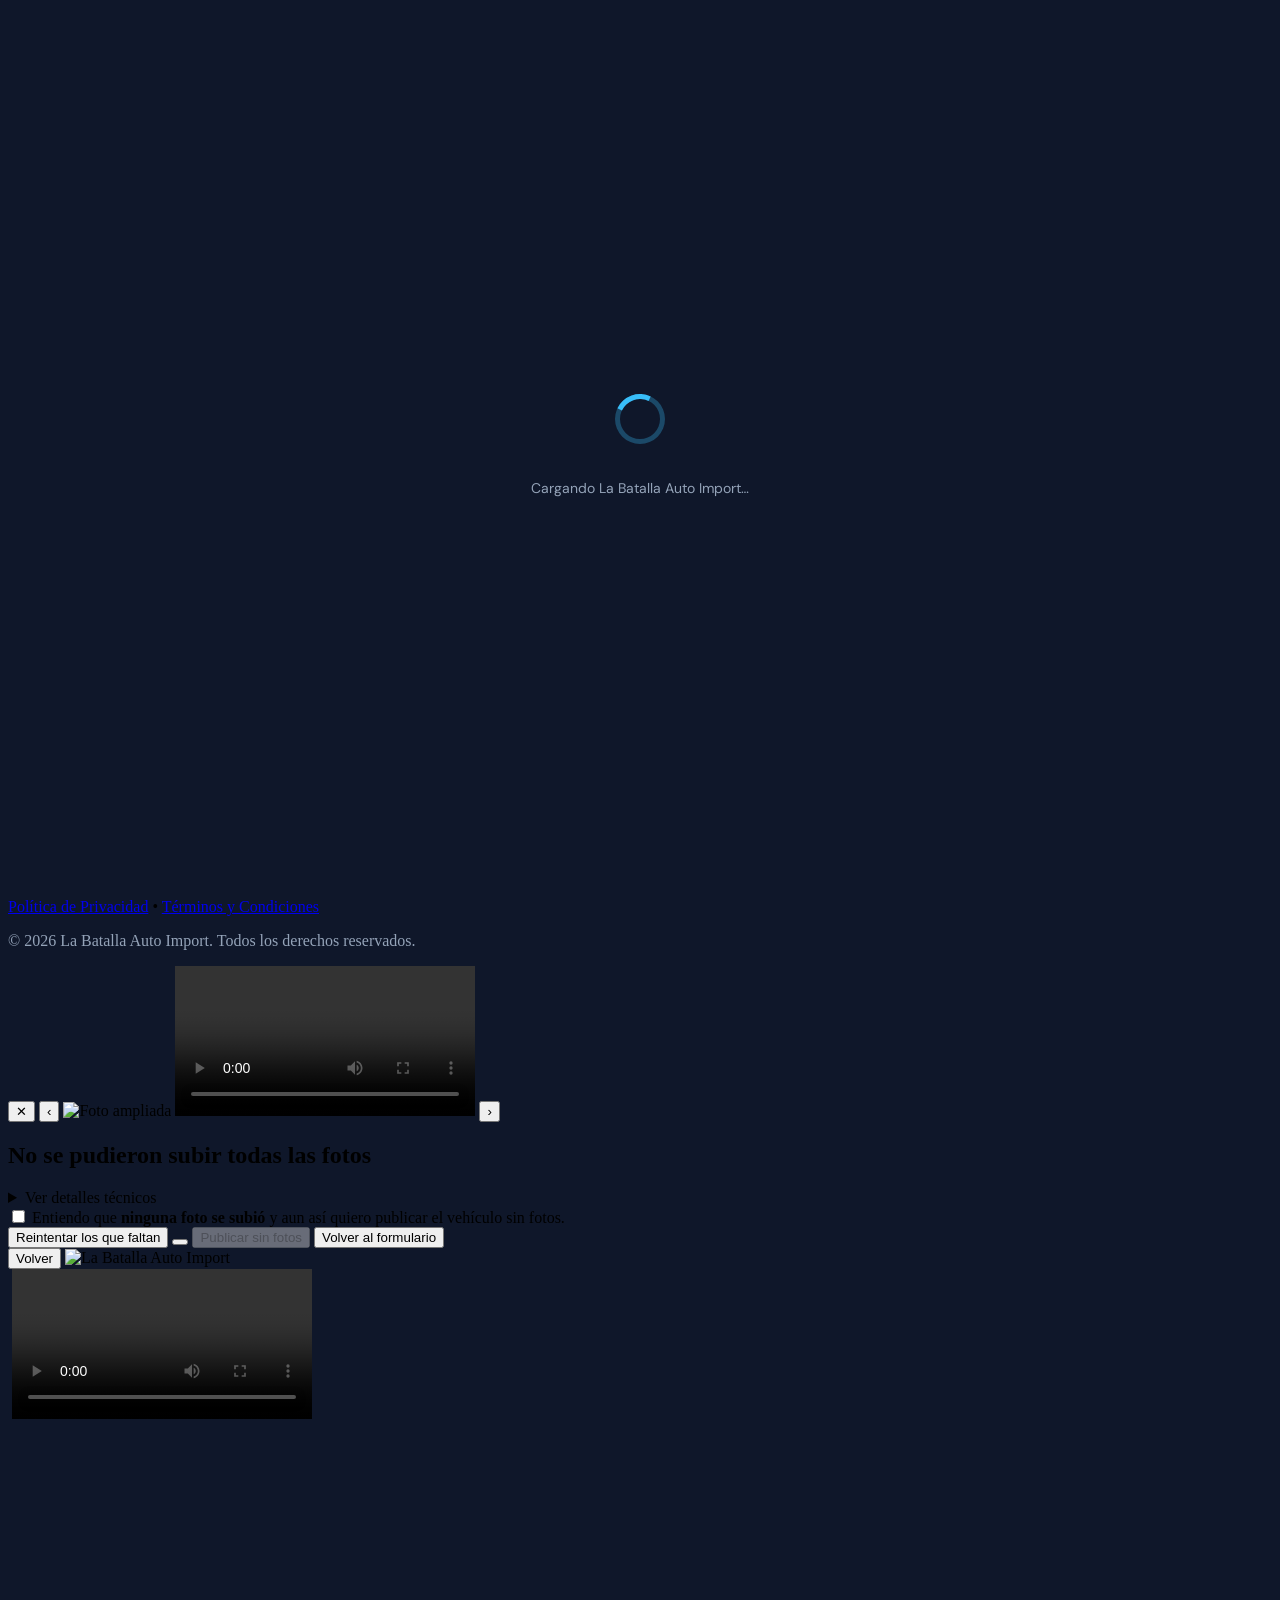
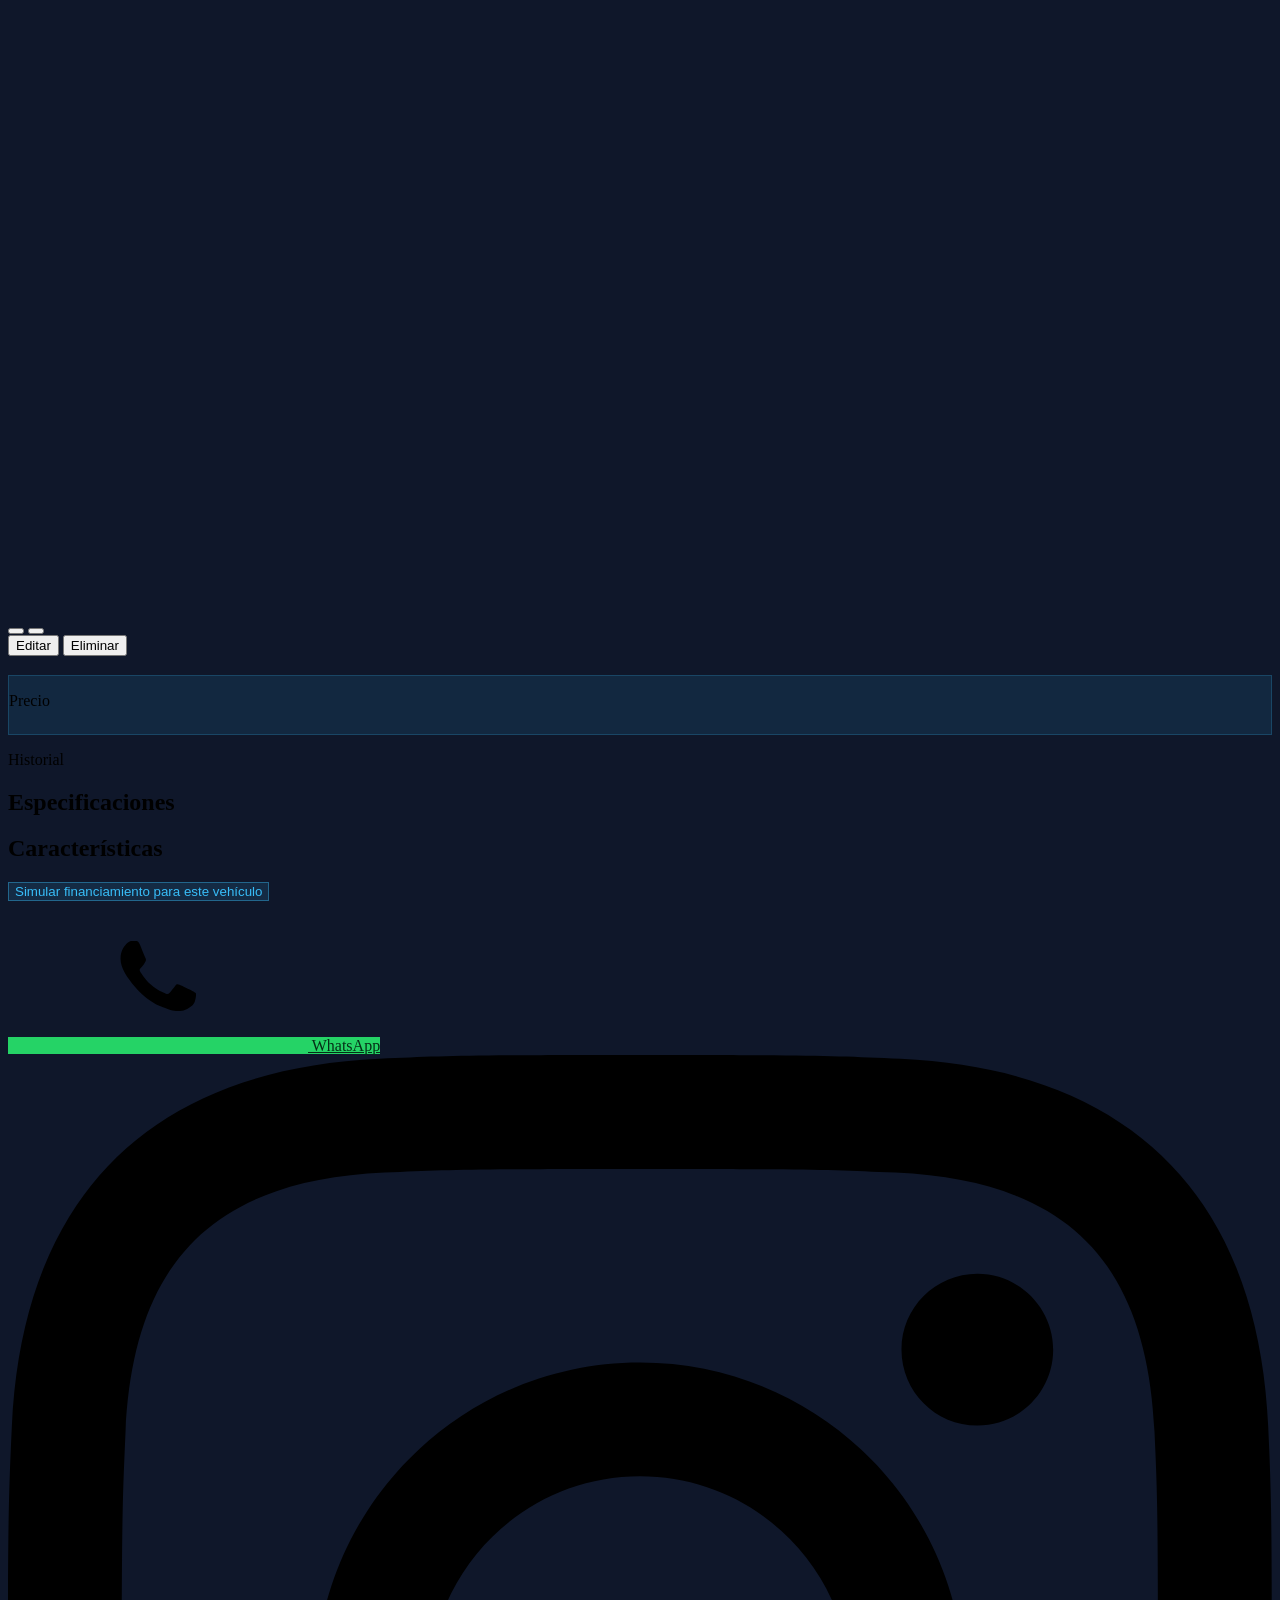
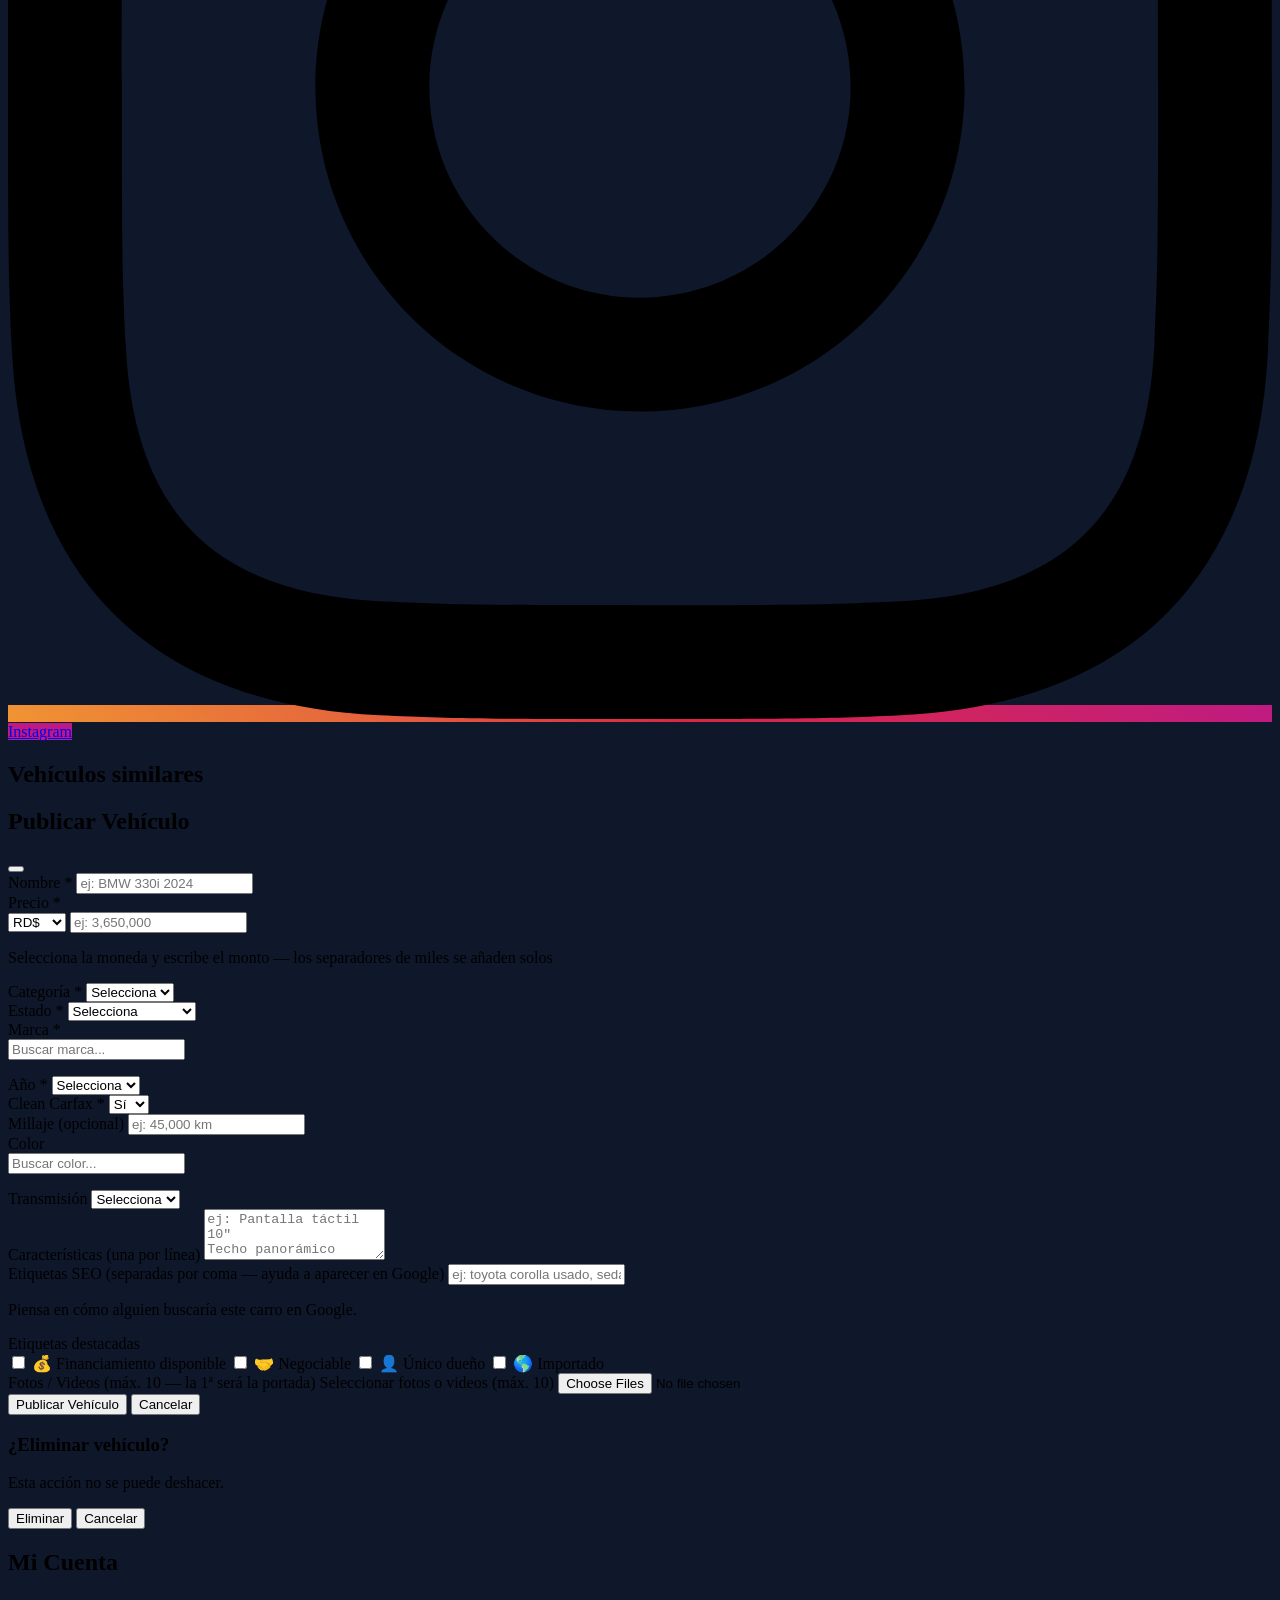
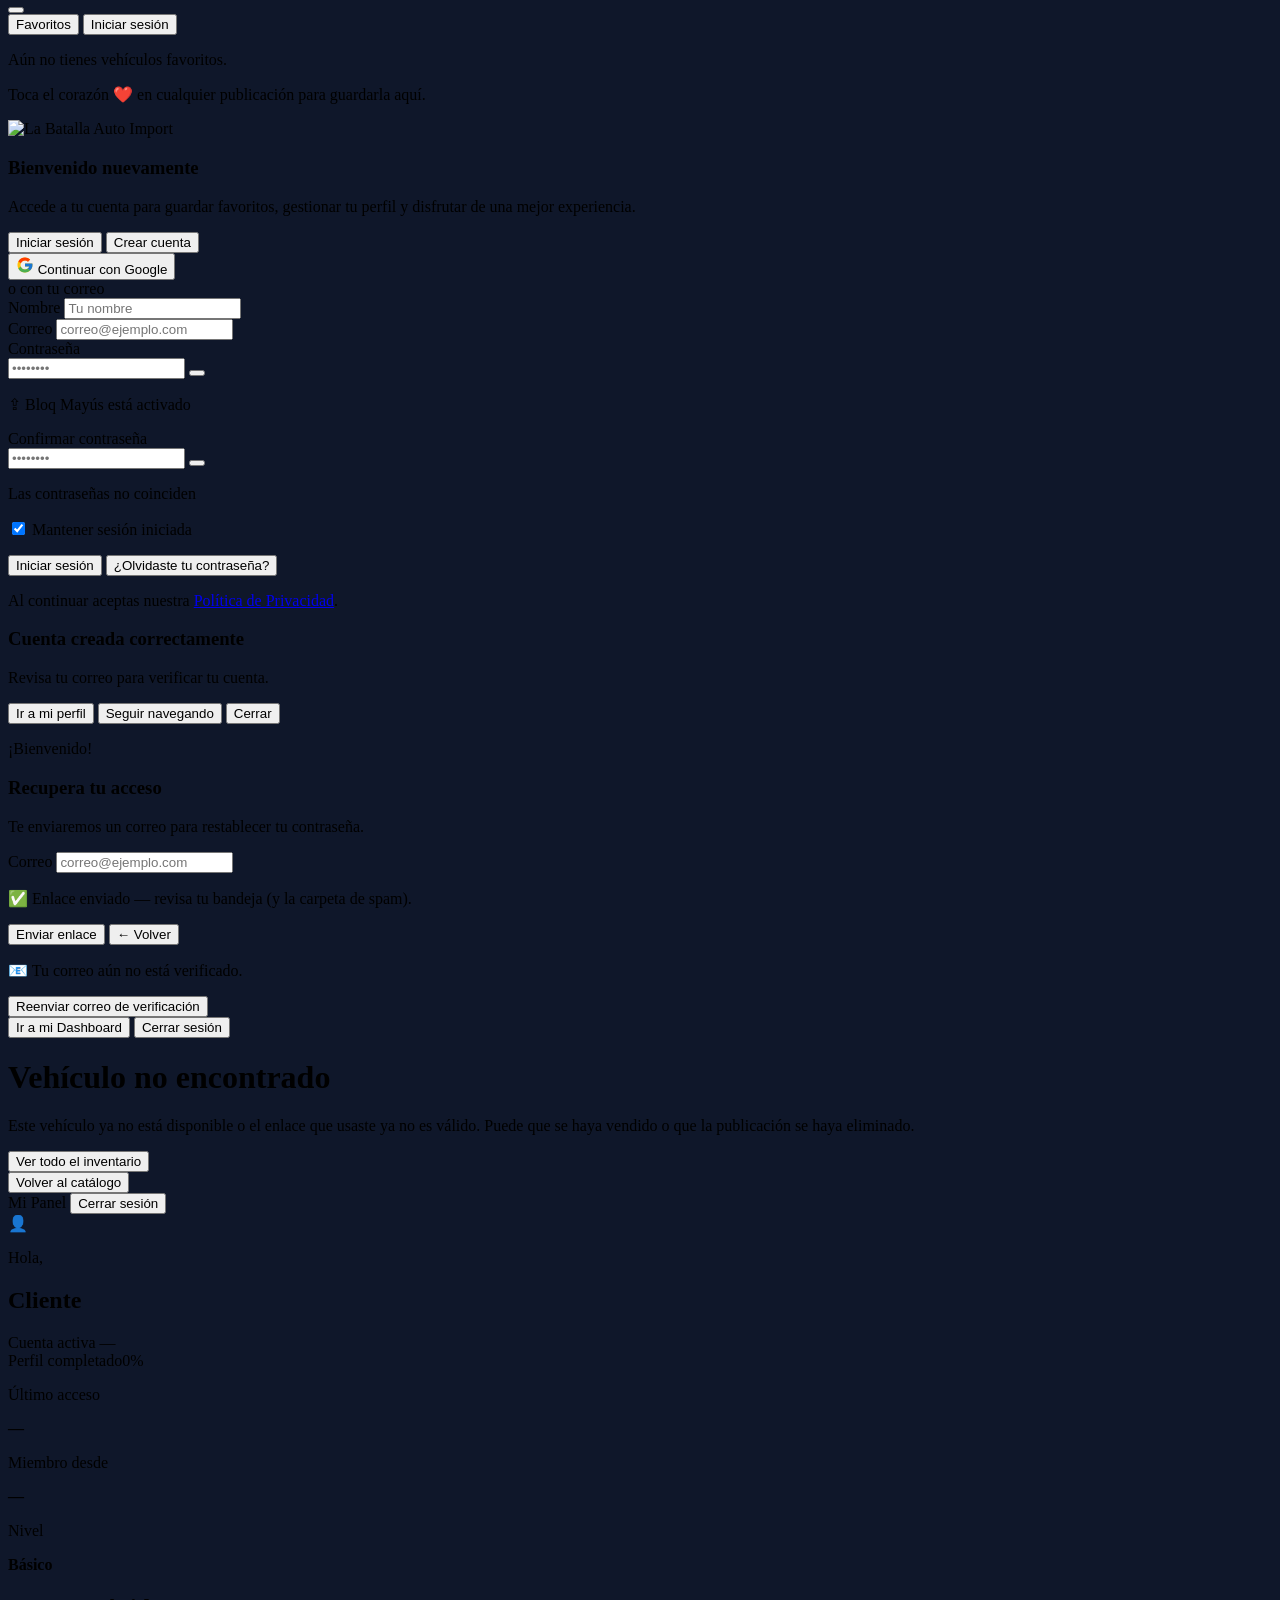
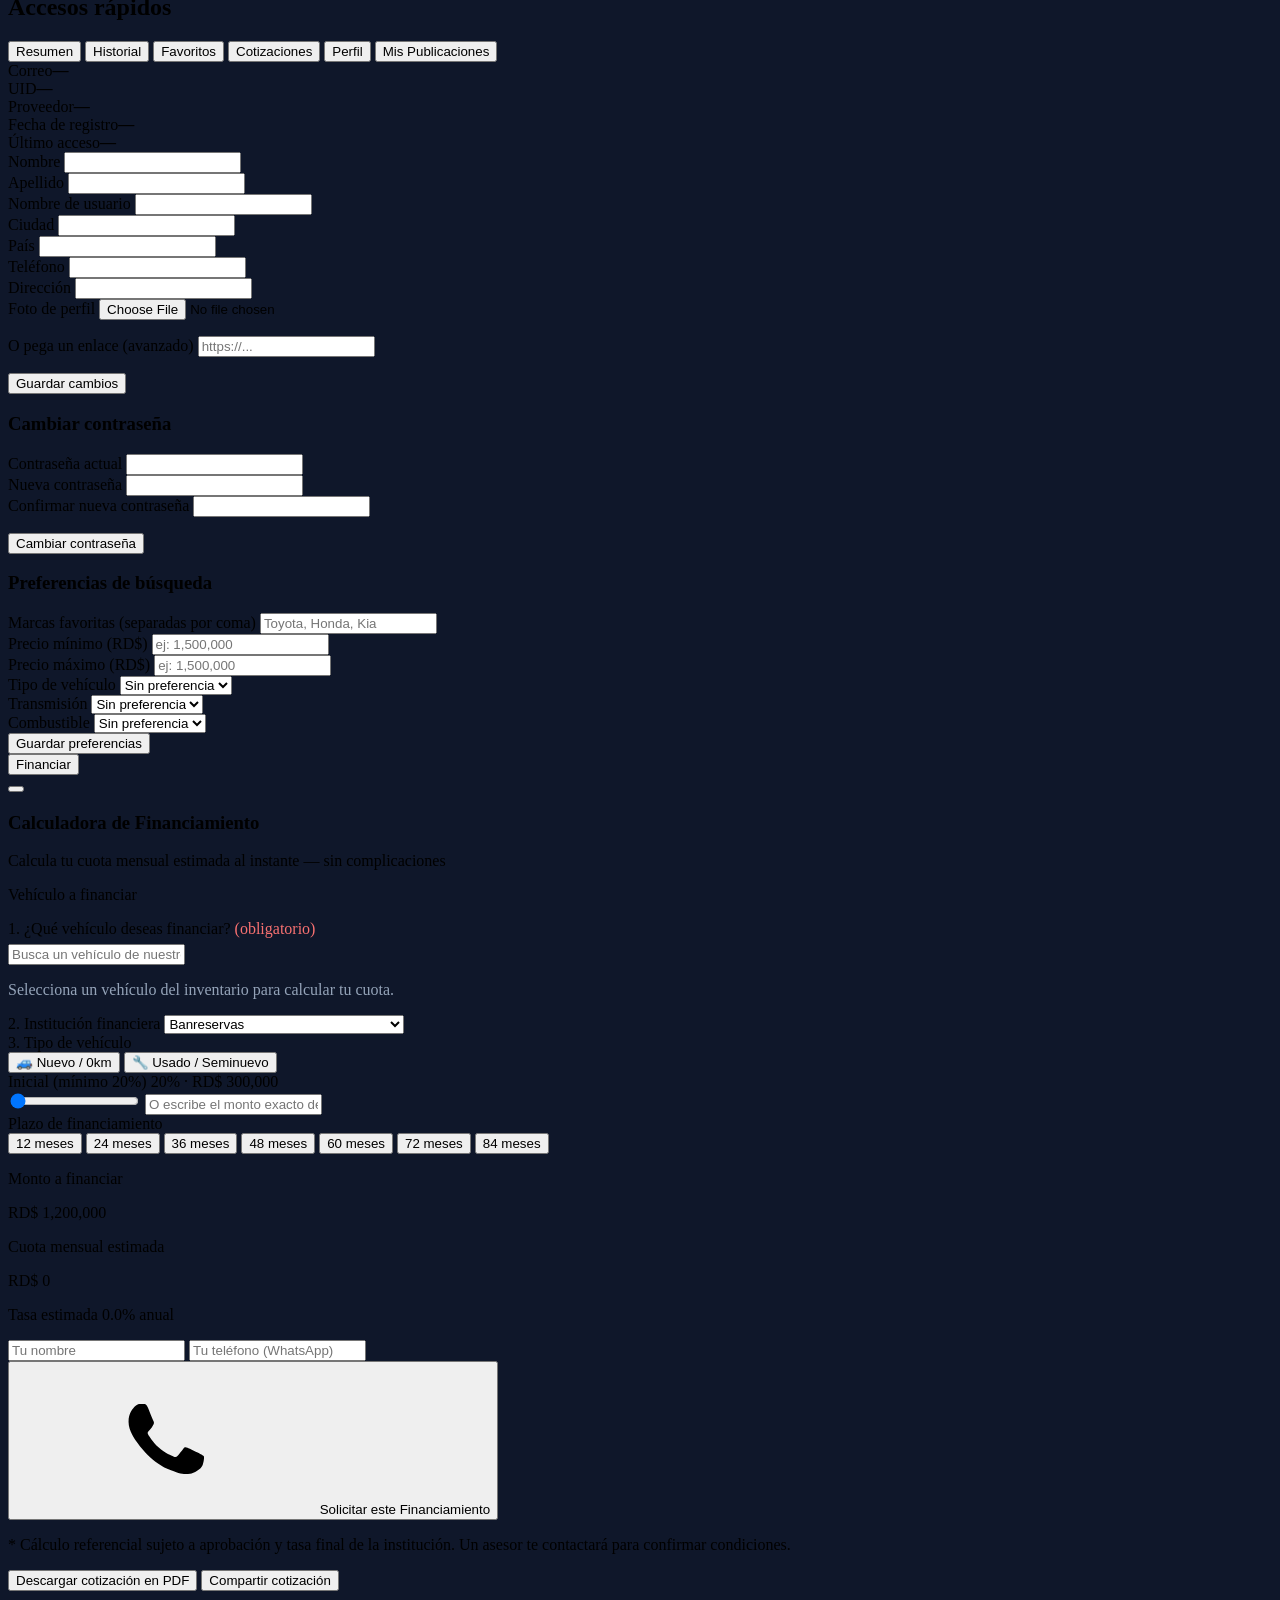
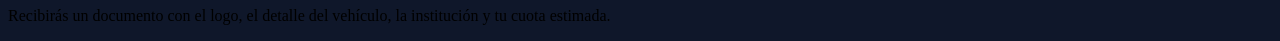
==== commit bc700b03: "index.html: /analytics.js se servía sin ?v= Era el único de los 16 recursos propios fuera del mecani" ====
--- a/LaBatallaAutoImport-StarblexFrontend-Reemplazo/index.html
+++ b/LaBatallaAutoImport-StarblexFrontend-Reemplazo/index.html
@@ -75,7 +75,7 @@
     (Google Analytics → Administrador → Flujos de datos → Web).
   ============================================================ -->
   <script async src="https://www.googletagmanager.com/gtag/js?id=G-8Q0K0K1MBP"></script>
-  <script defer src="/analytics.js"></script>
+  <script defer src="/analytics.js?v=20260918"></script>
 
   <!-- Twitter Card -->
   <meta name="twitter:card" content="summary_large_image">
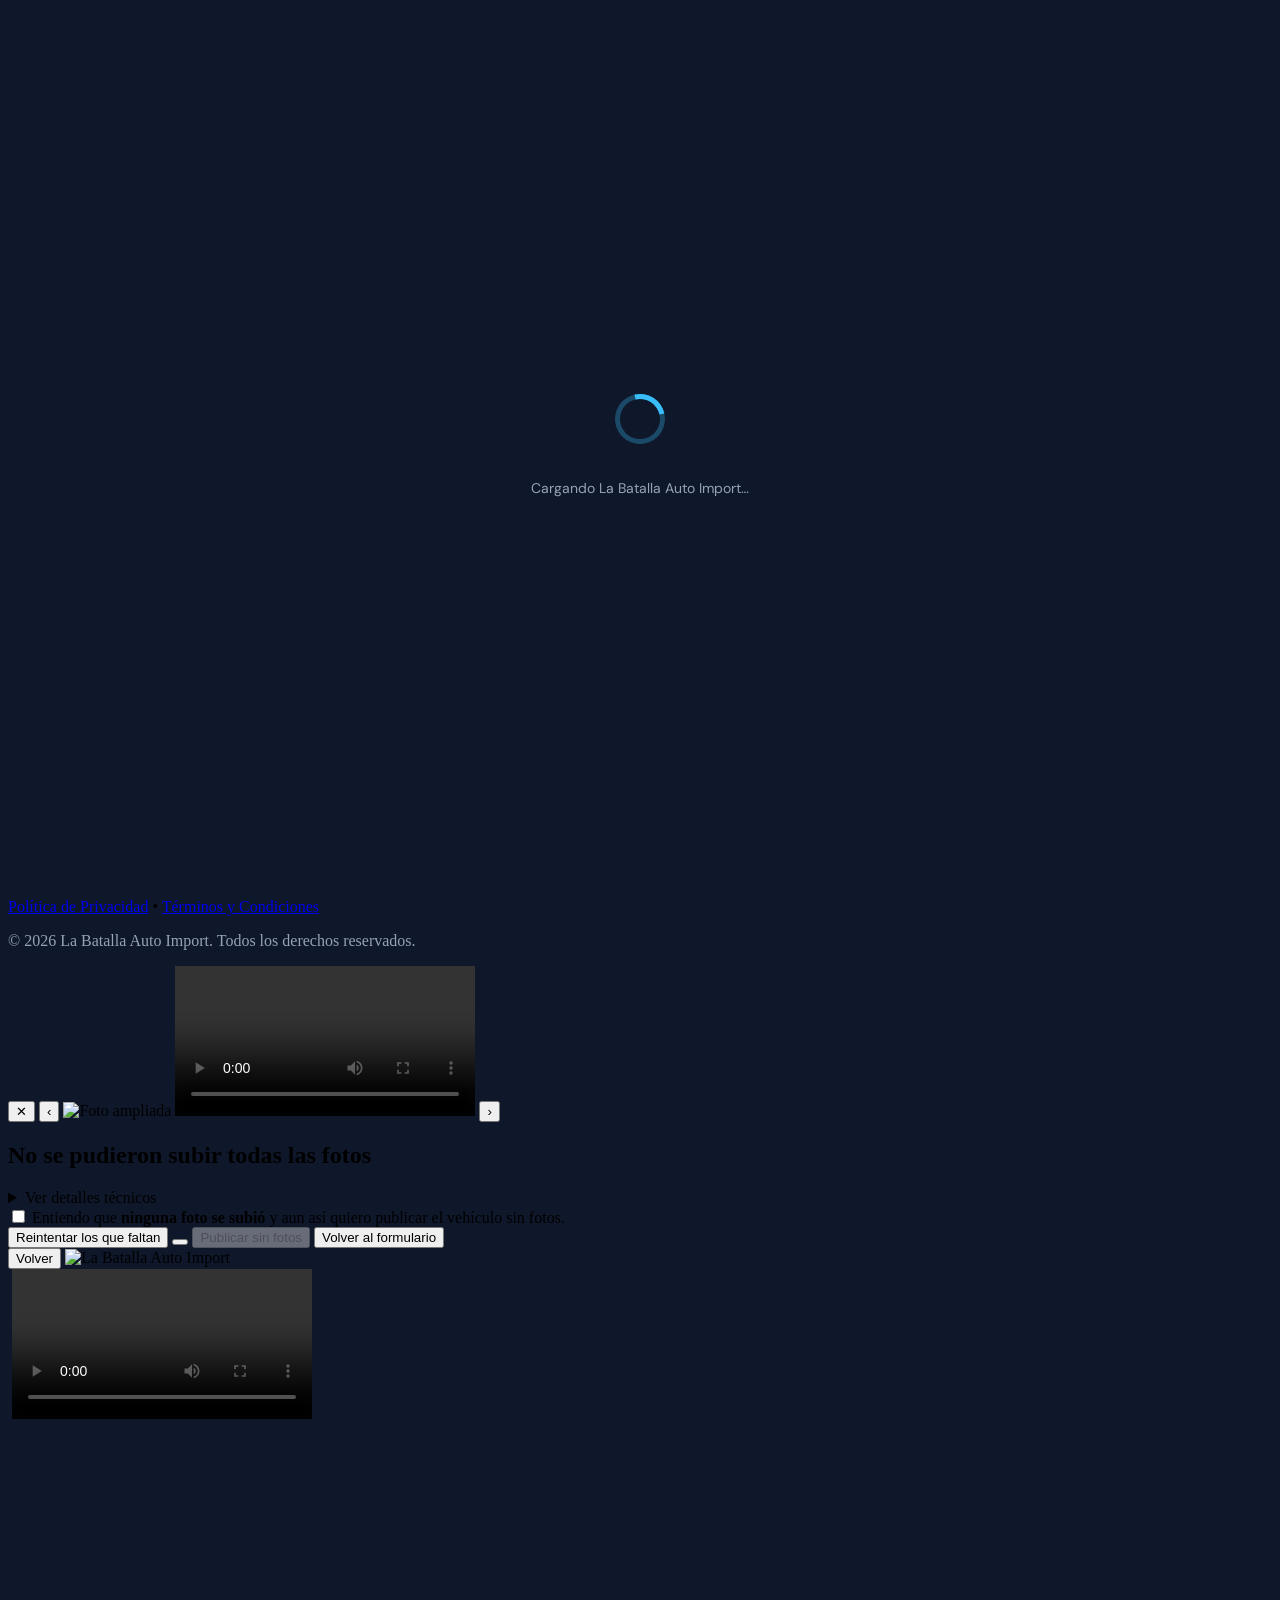
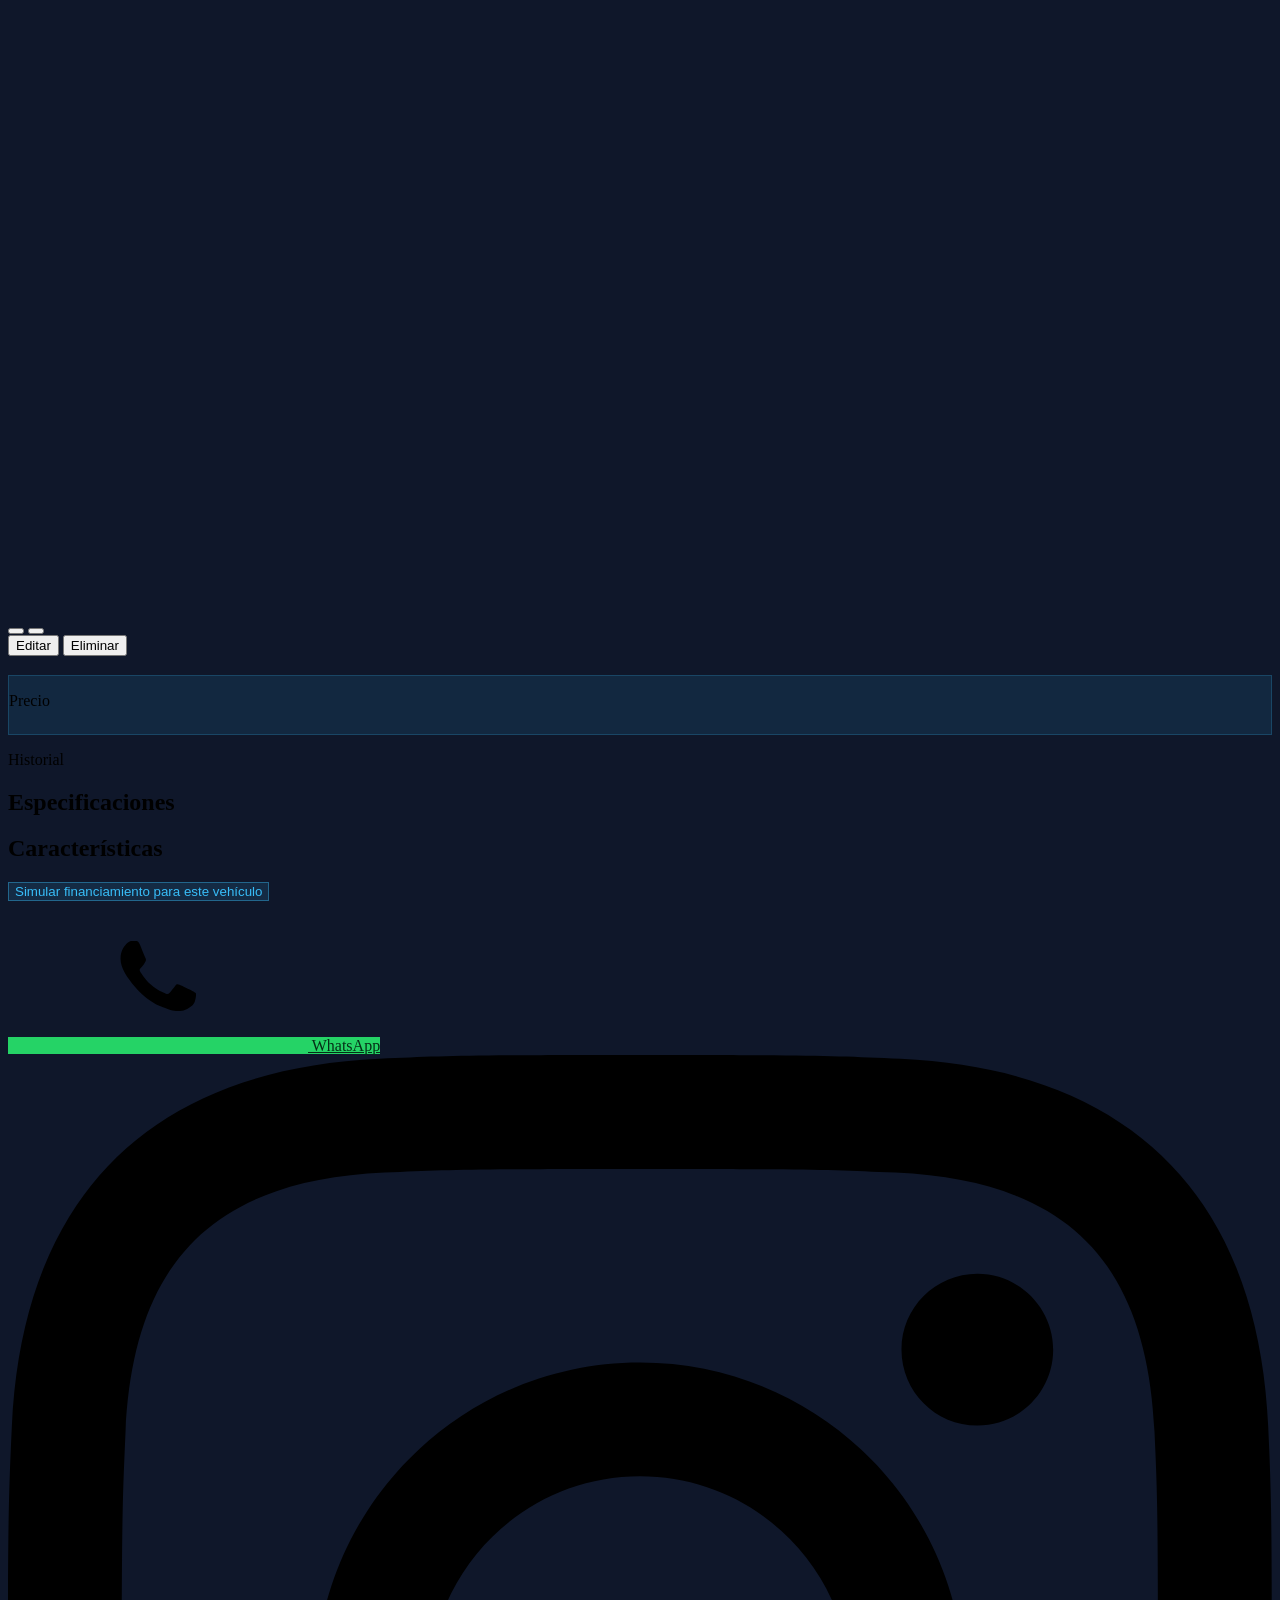
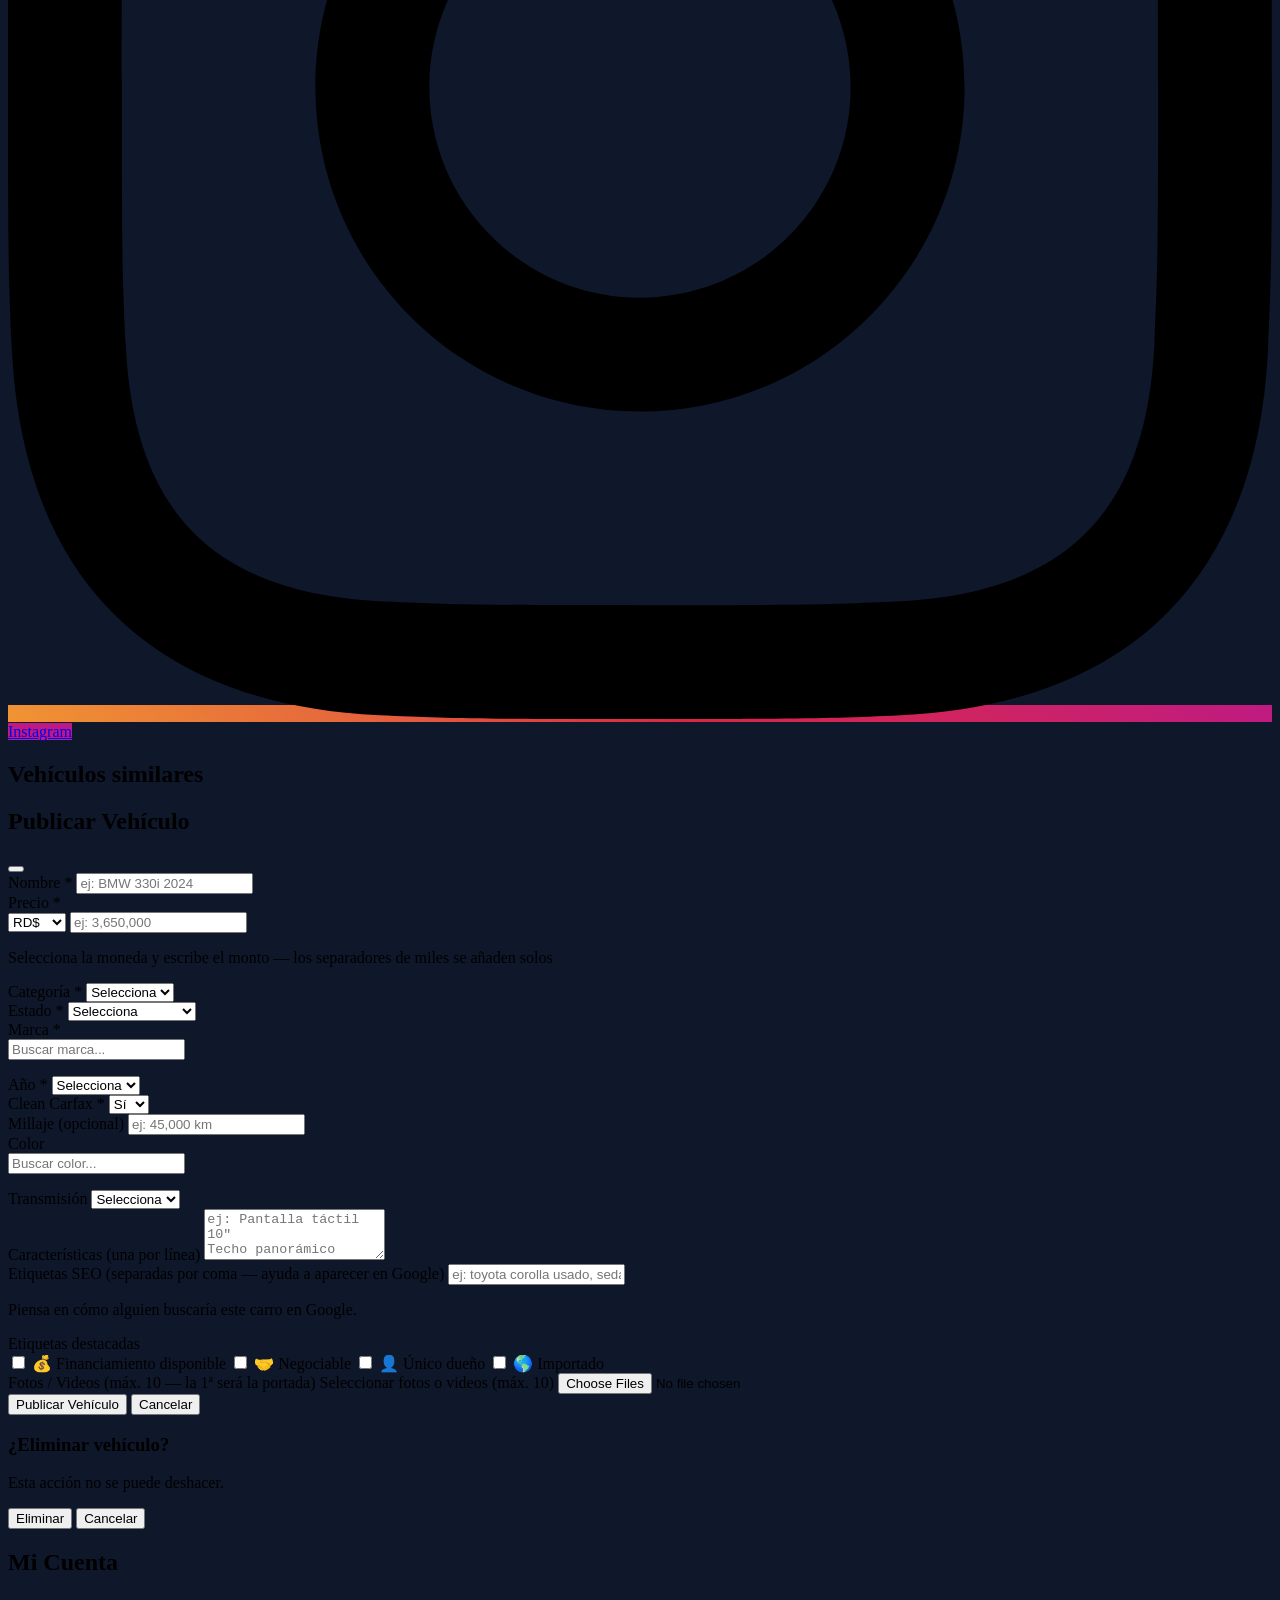
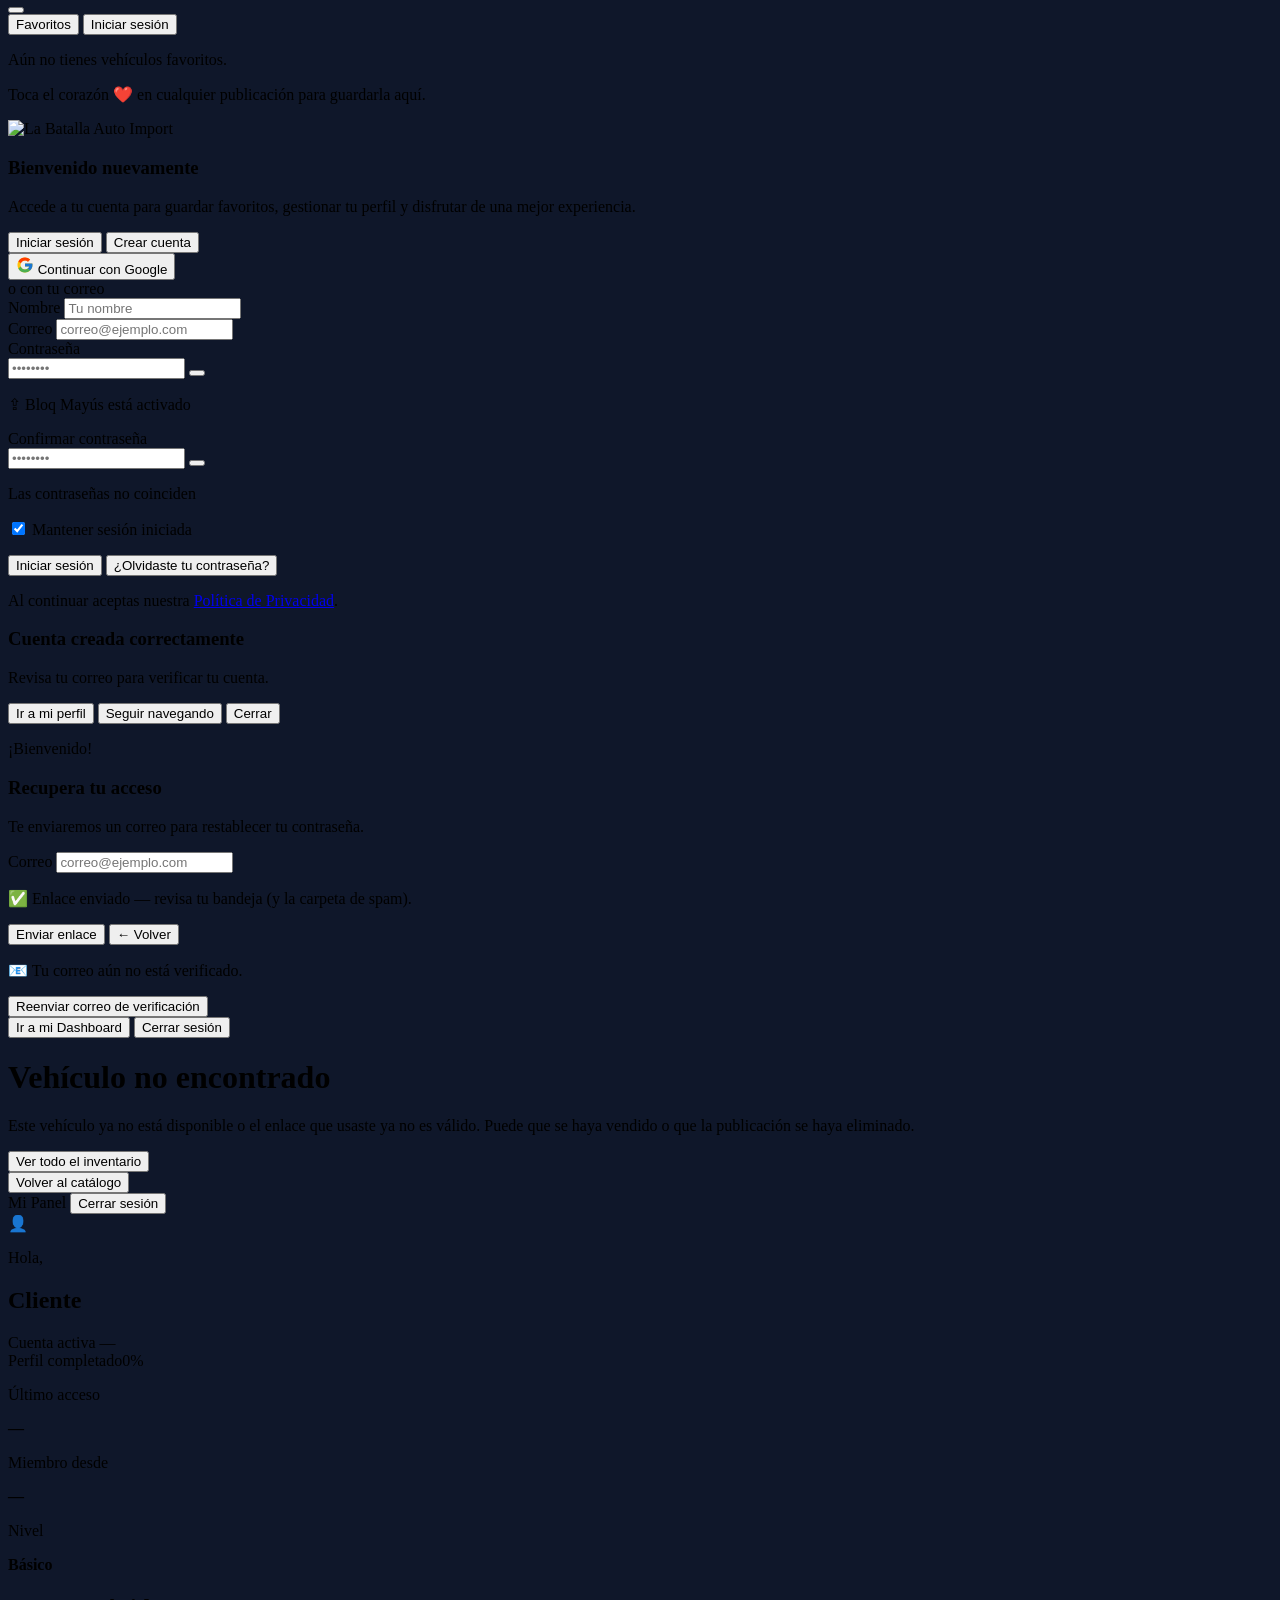
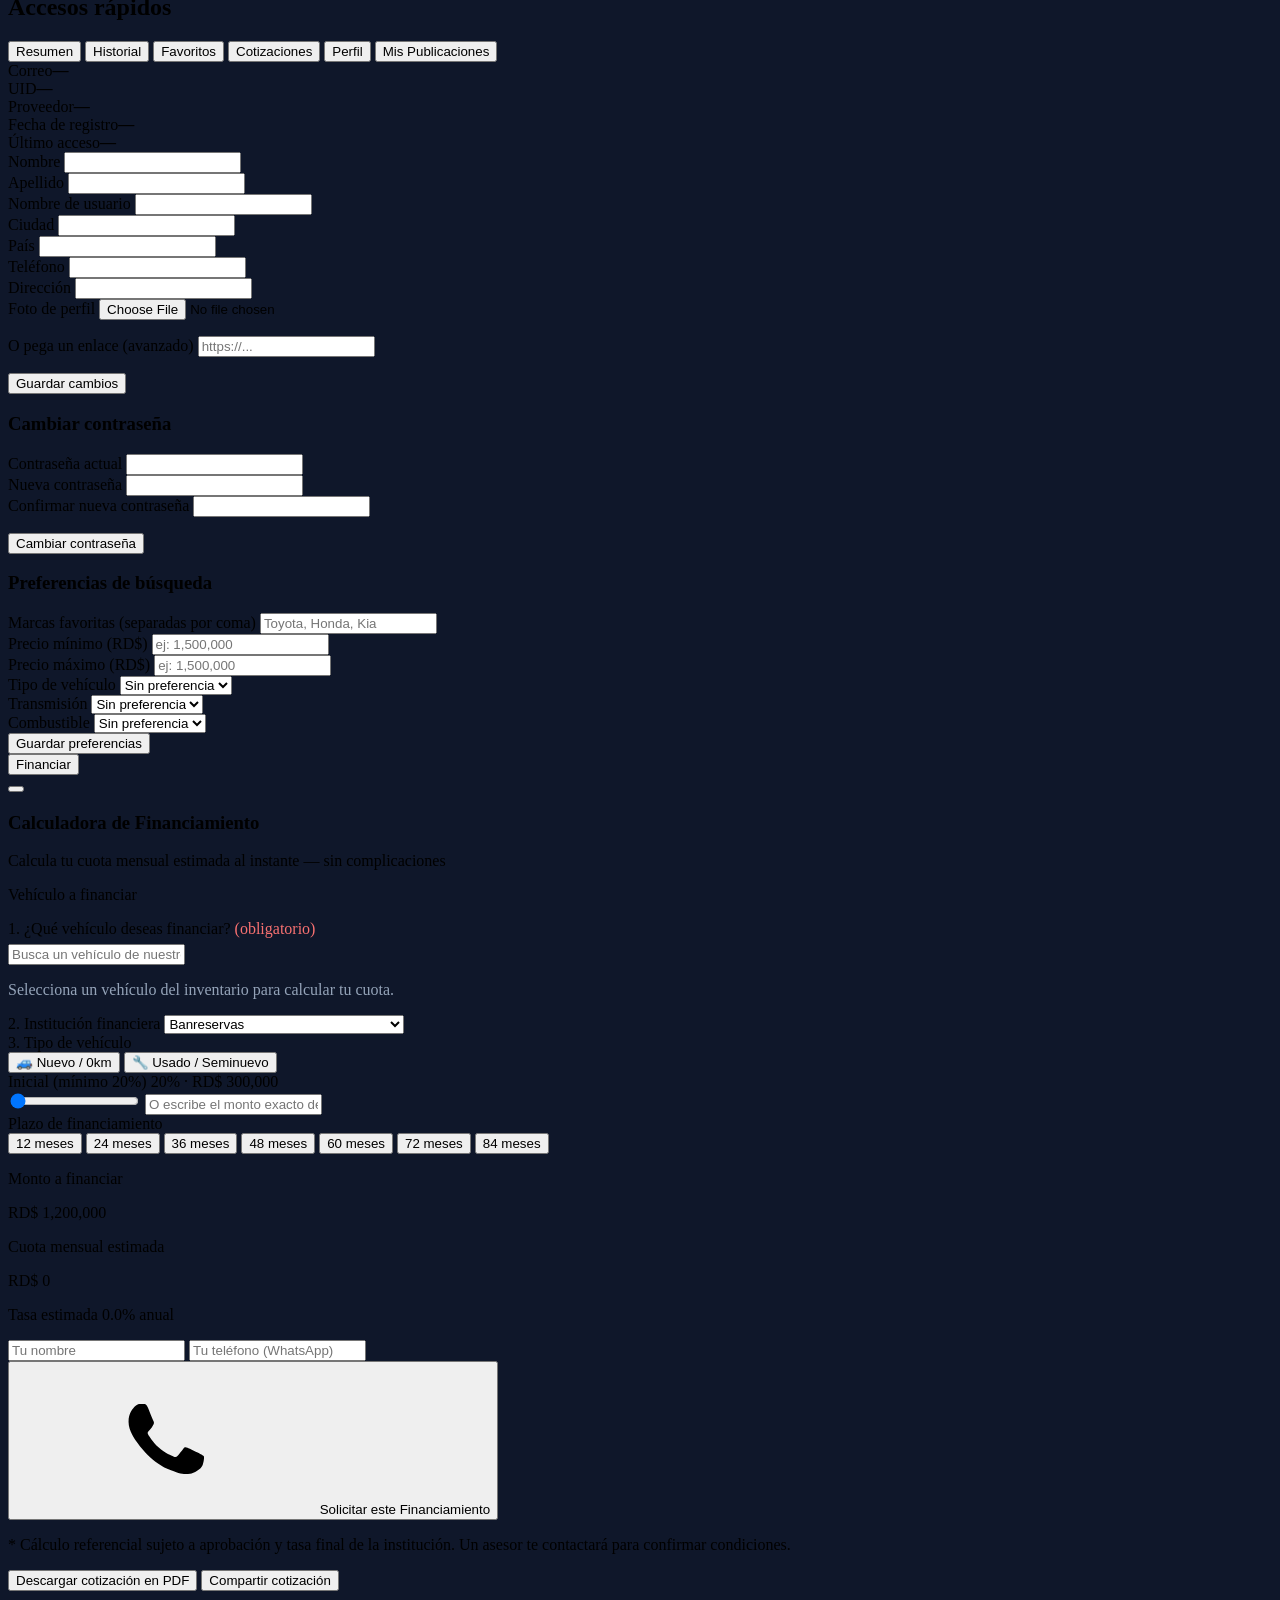
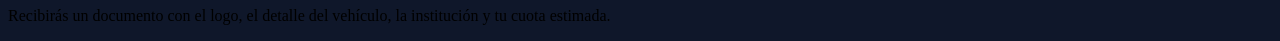
==== commit ad702dea: "app.js cambió: subir ?v= y documentar el defecto en RELEASE_NOTES El ?v= de index.html es lo único q" ====
--- a/LaBatallaAutoImport-StarblexFrontend-Reemplazo/index.html
+++ b/LaBatallaAutoImport-StarblexFrontend-Reemplazo/index.html
@@ -1210,7 +1210,7 @@
      los <script> son `defer`, así que se ejecutan en orden de documento. -->
 <script defer src="/media-model.js?v=20260910b"></script>
 <script defer src="/roles.js?v=20260728"></script>
-<script defer src="/app.js?v=20260910b"></script>
+<script defer src="/app.js?v=20260920"></script>
 <script defer src="/auth.js?v=20260910"></script>
 <script defer src="/auth-ui.js?v=20260728"></script>
 <script defer src="/invite-modal.js?v=20260811"></script>
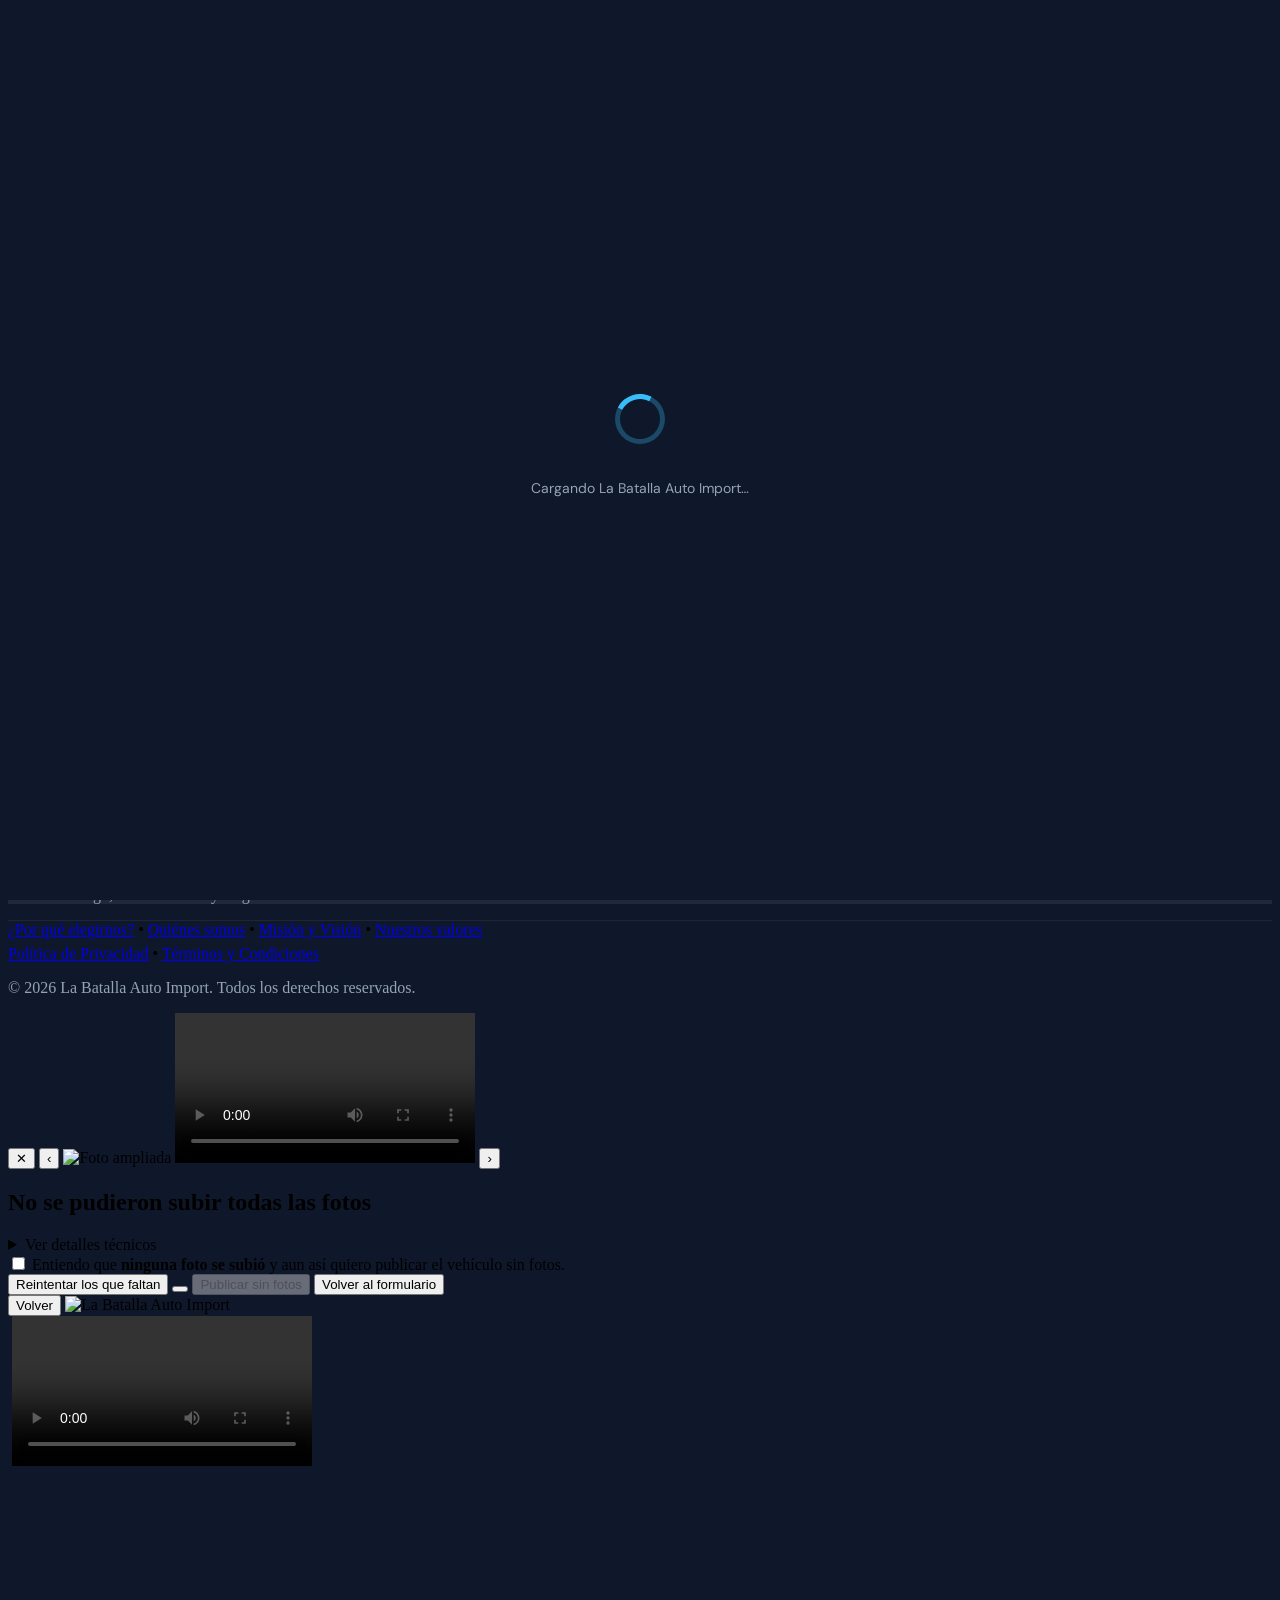
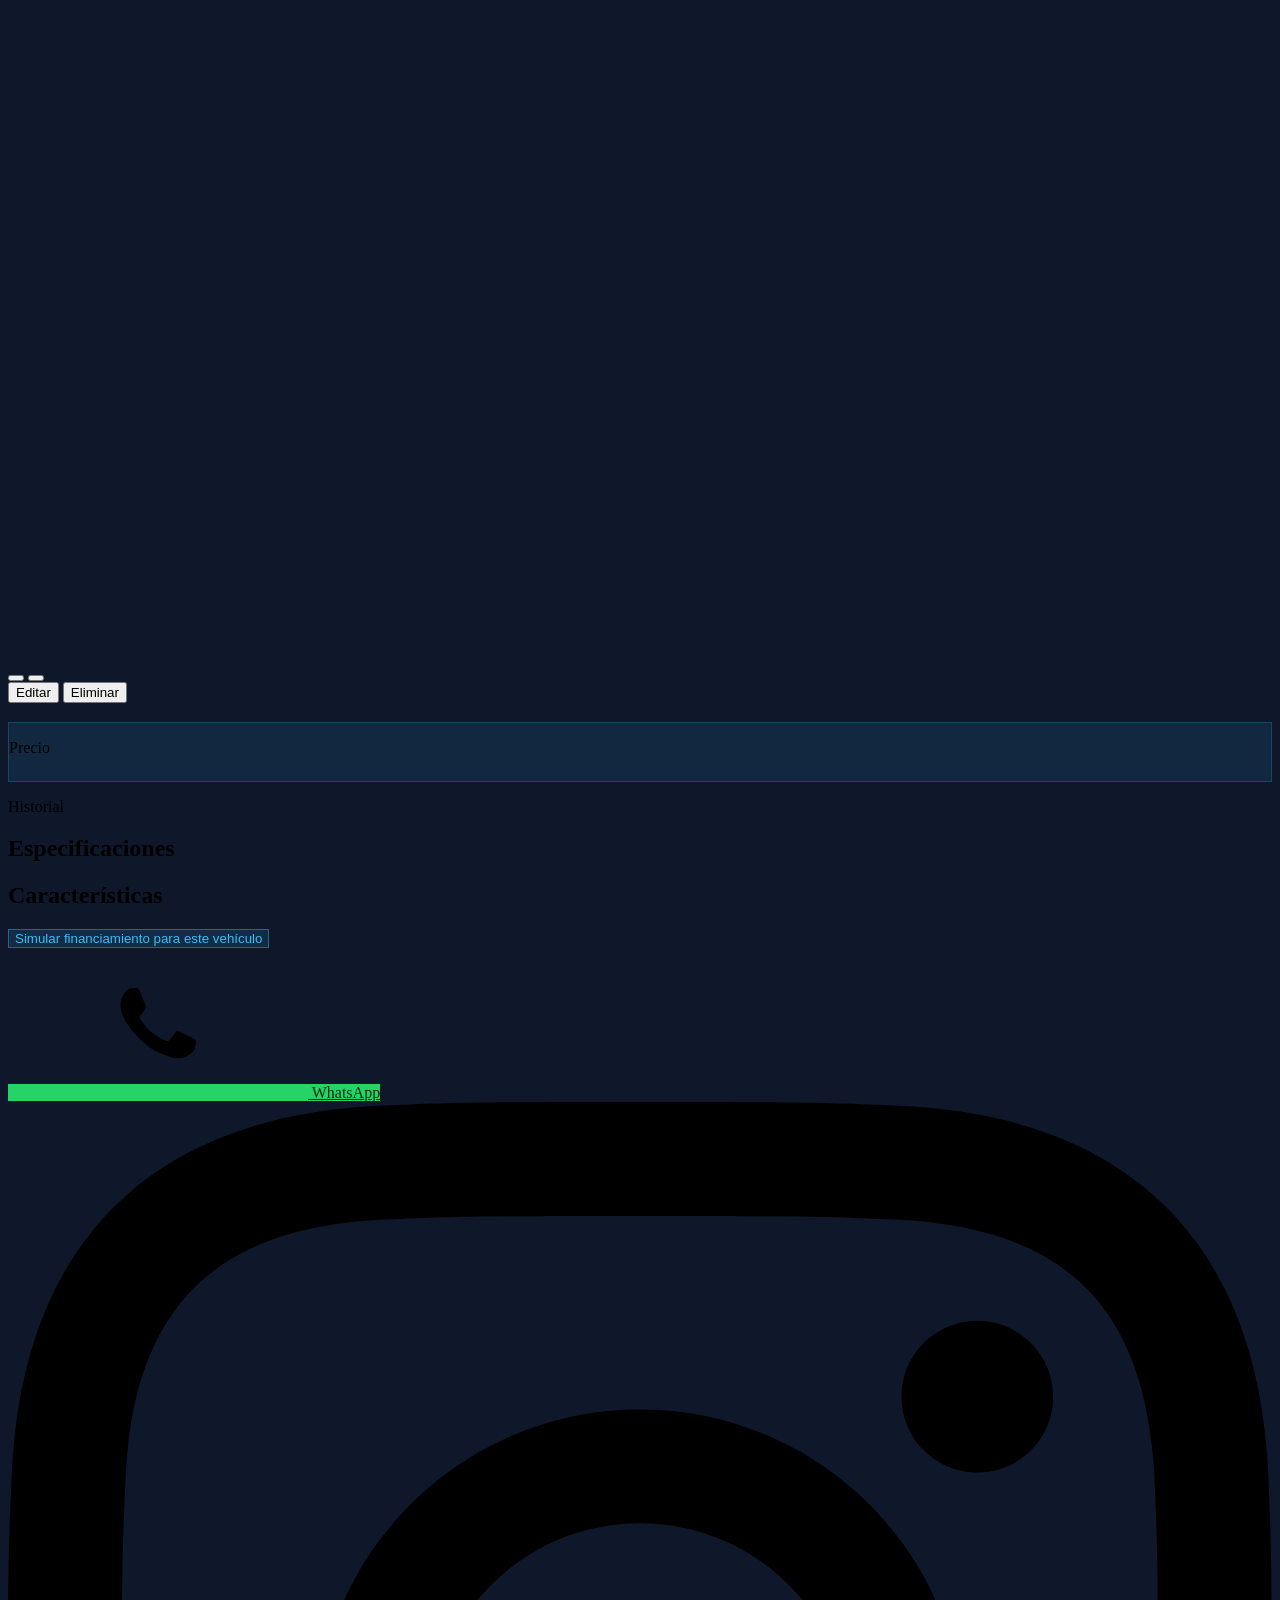
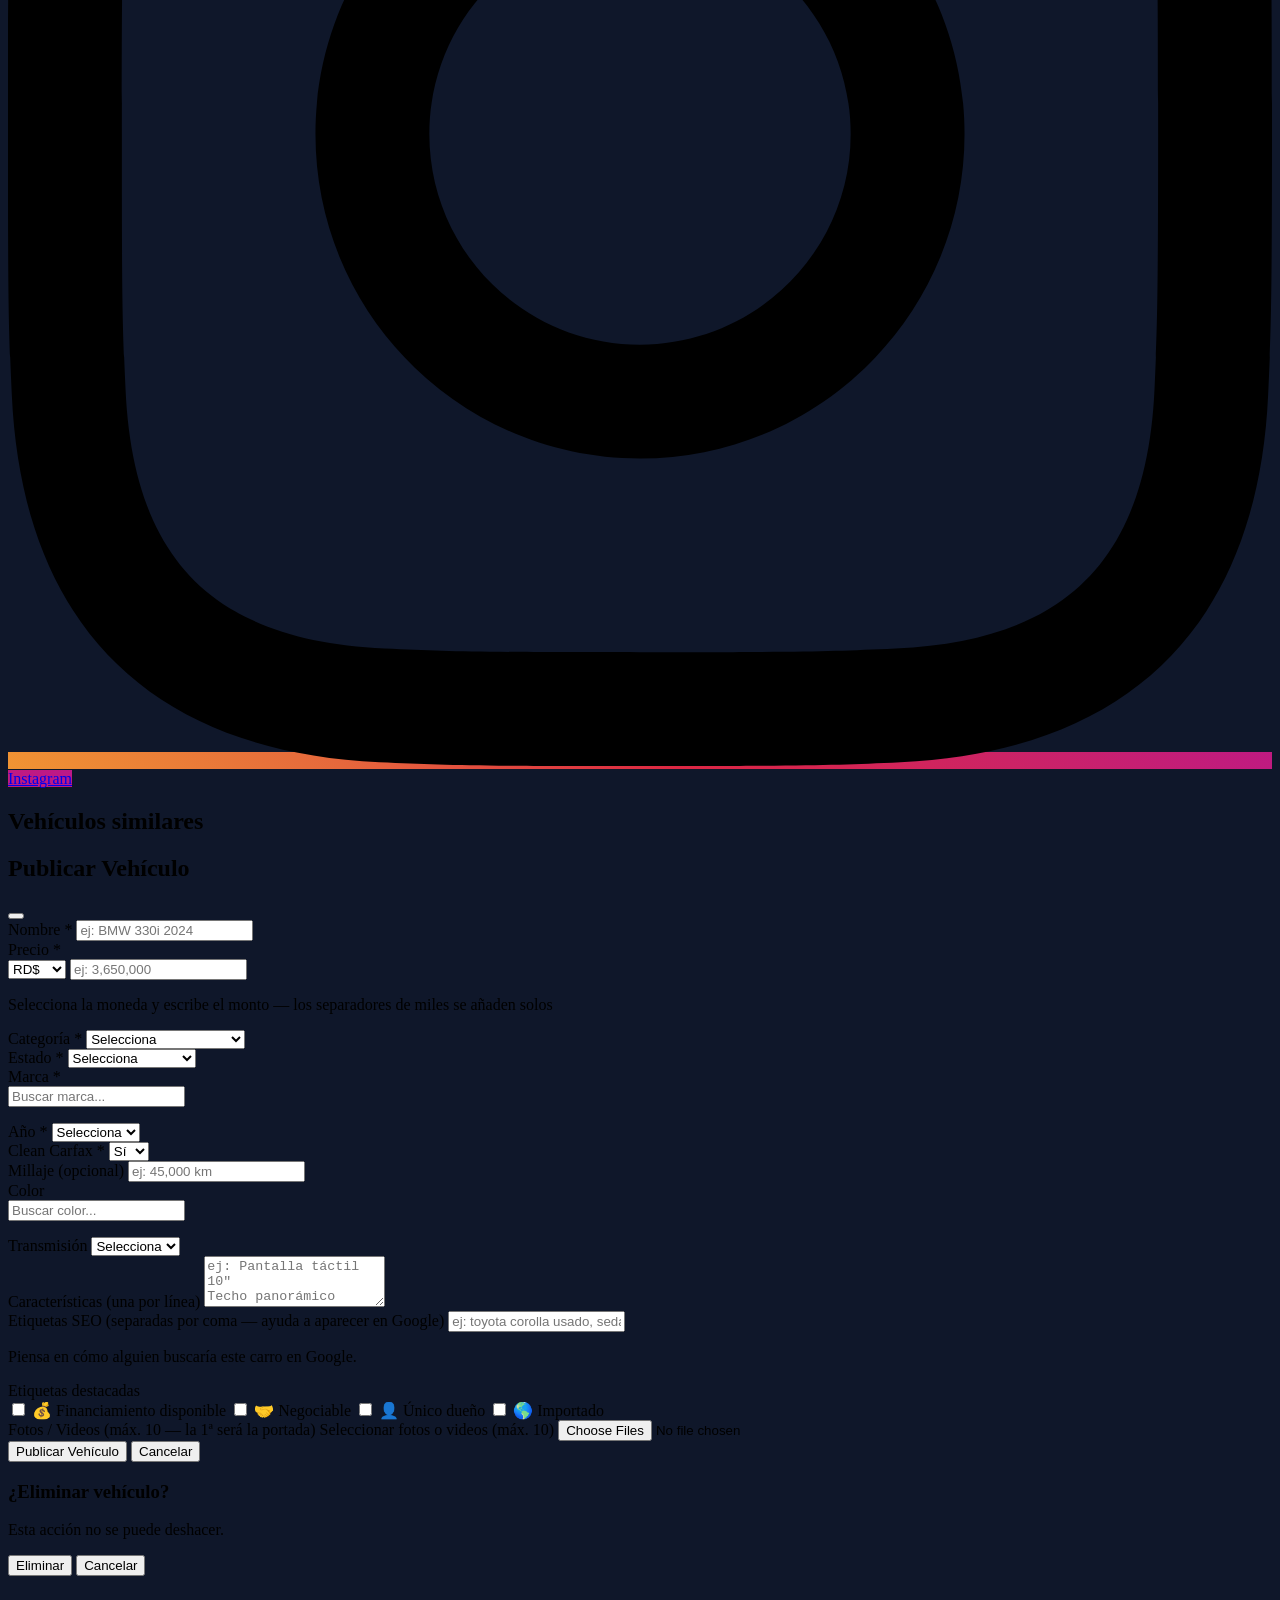
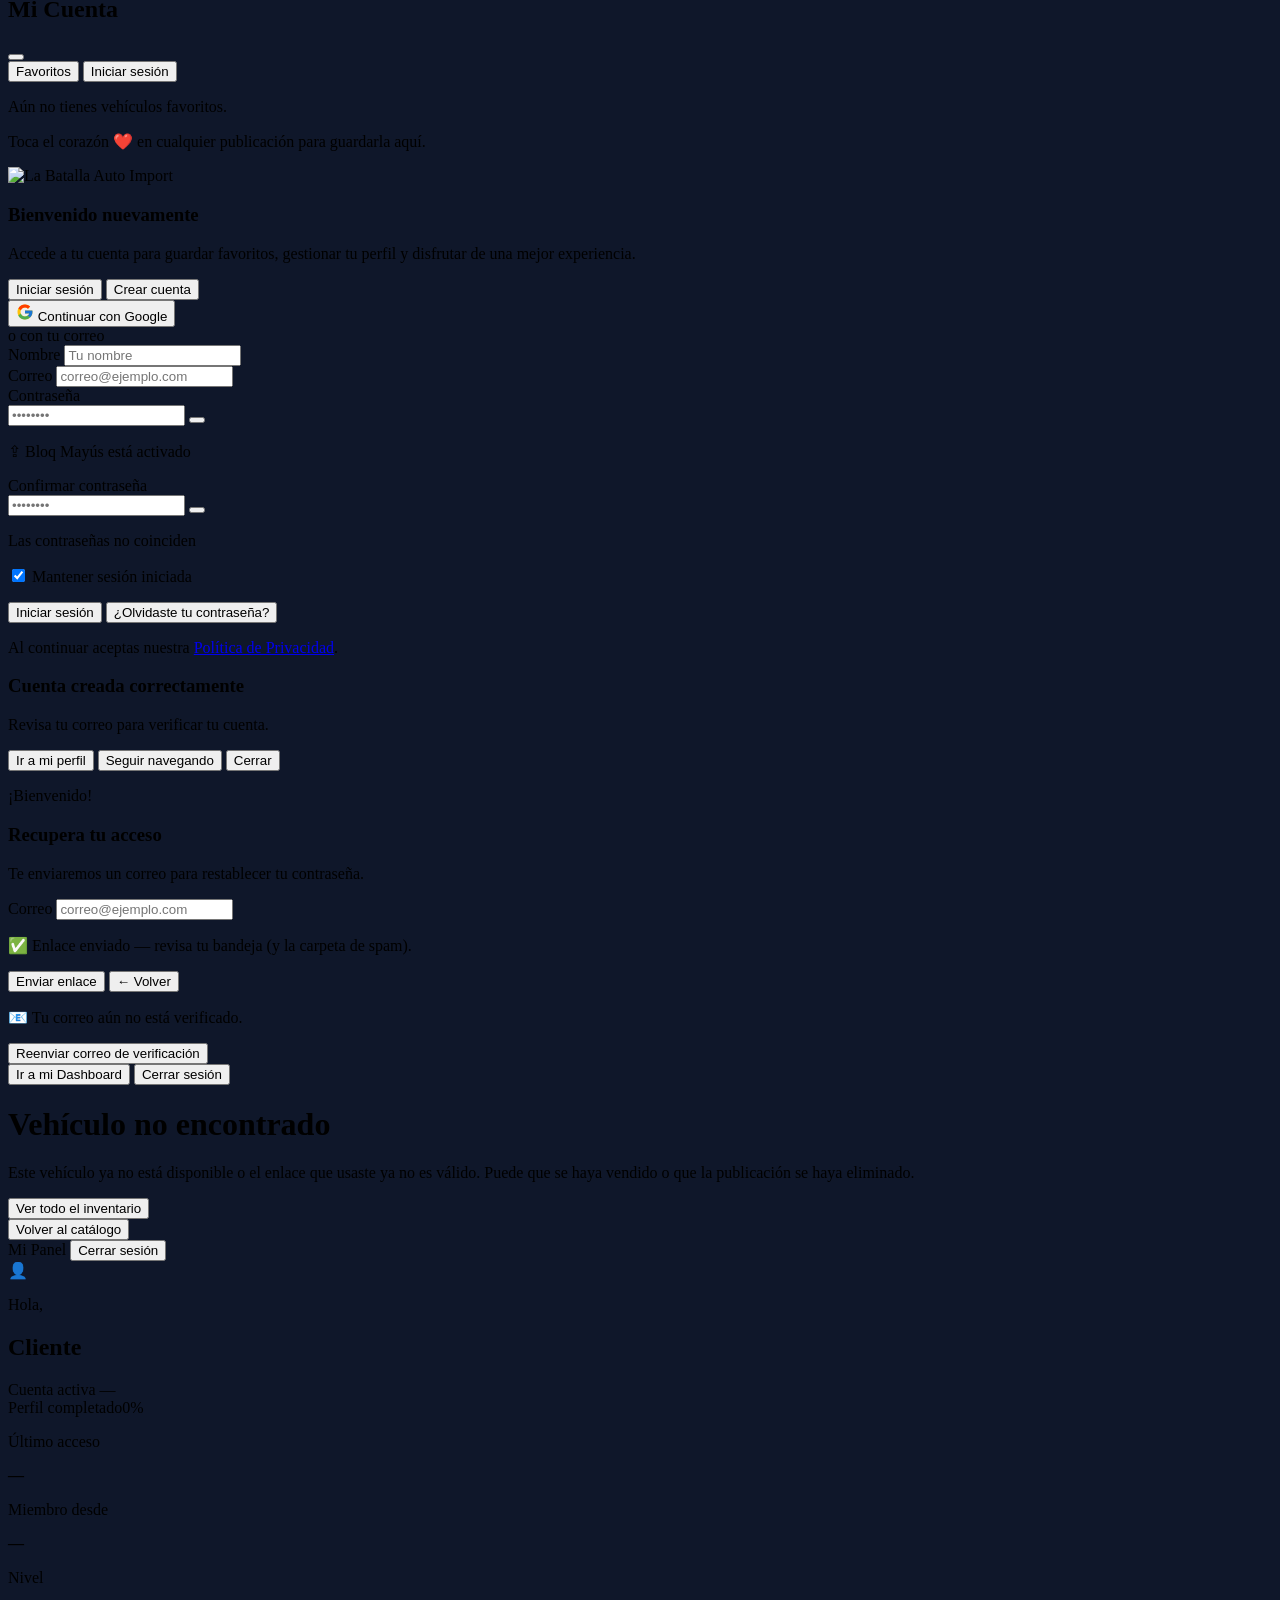
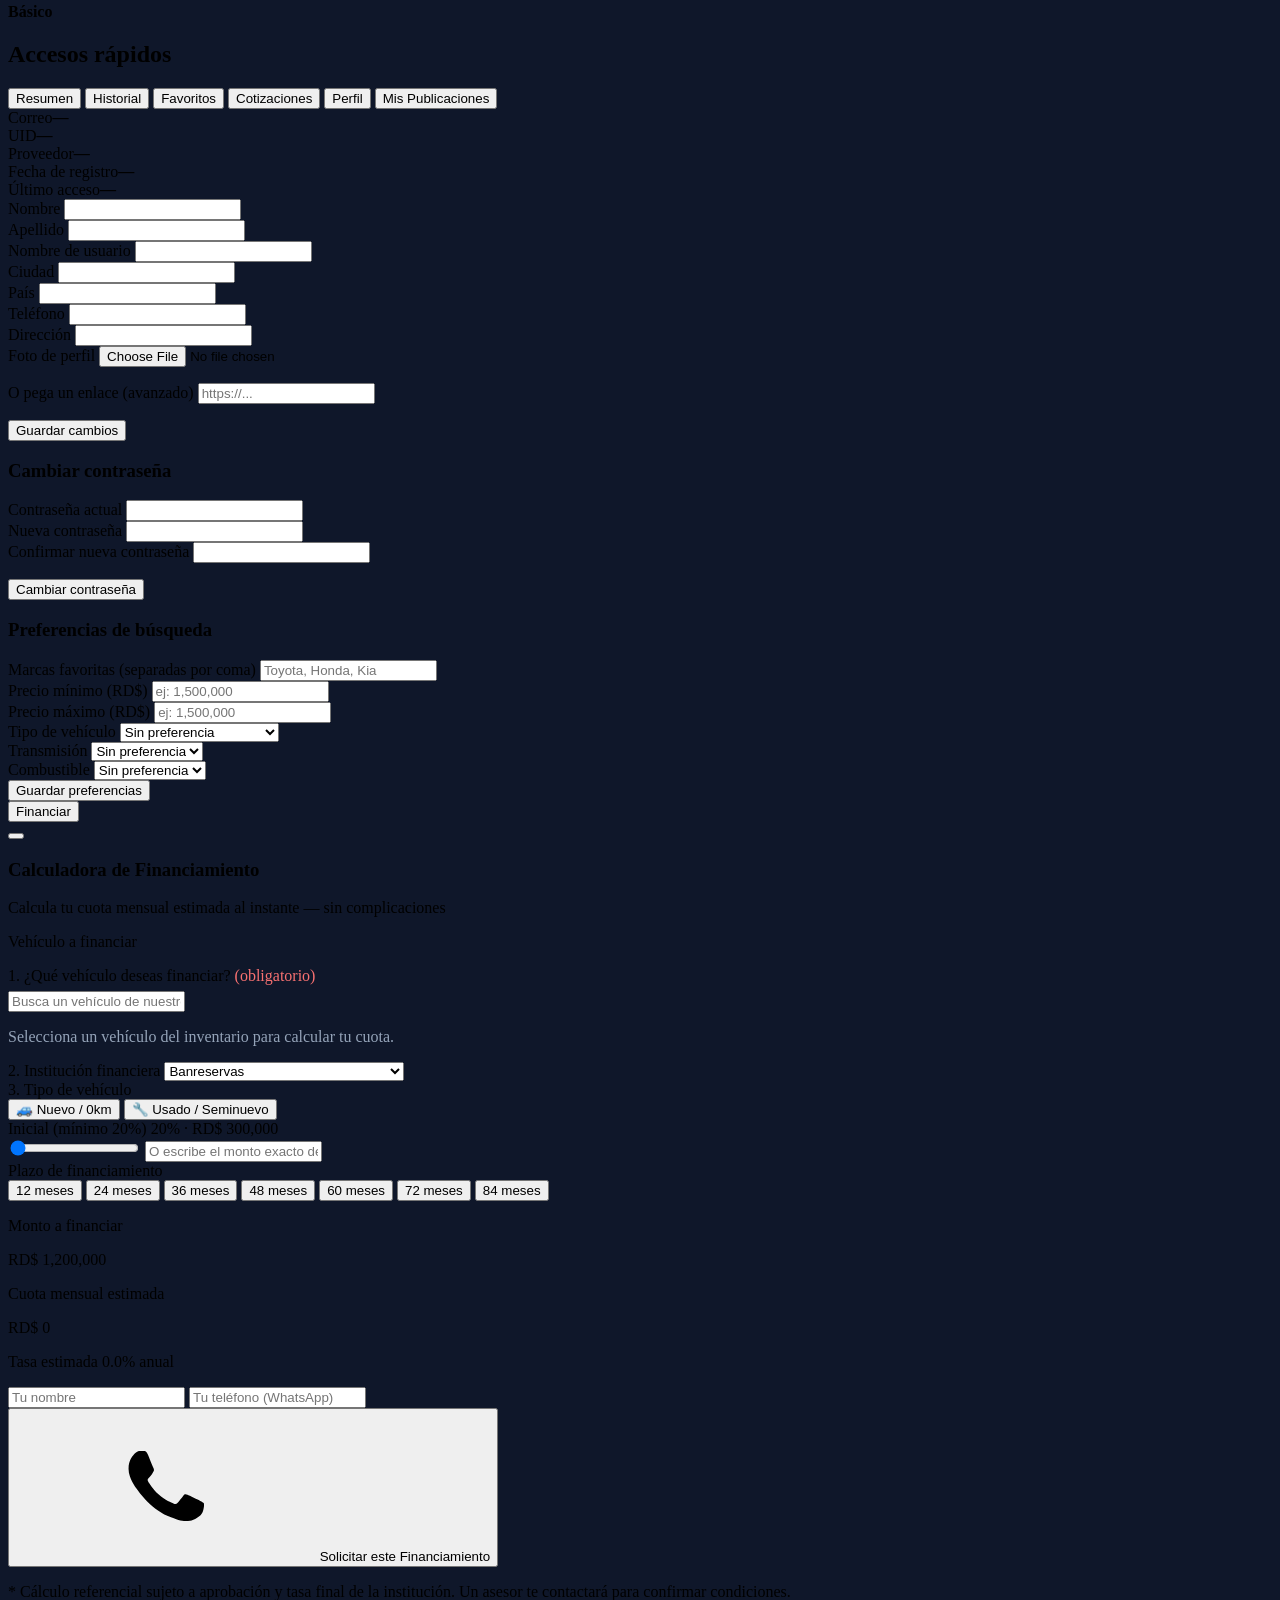
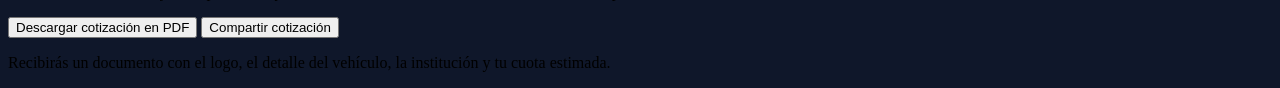
==== commit 73aa15e2: "Cuatro categorías: Sedán, Jeepetas / Camionetas, Minivan y Pesados El catálogo ofrecía Sedanes, SUVs" ====
--- a/LaBatallaAutoImport-StarblexFrontend-Reemplazo/index.html
+++ b/LaBatallaAutoImport-StarblexFrontend-Reemplazo/index.html
@@ -103,7 +103,7 @@
   <script defer src="https://www.gstatic.com/firebasejs/10.12.0/firebase-firestore-compat.js"></script>
   <script defer src="https://www.gstatic.com/firebasejs/10.12.0/firebase-auth-compat.js"></script>
   <script defer src="https://www.gstatic.com/firebasejs/10.12.0/firebase-app-check-compat.js"></script>
-<link rel="stylesheet" href="/styles.css?v=20260910b">
+<link rel="stylesheet" href="/styles.css?v=20260920">
 <link rel="stylesheet" href="/ficha-vehiculo.css?v=20260905">
 <link rel="stylesheet" href="/dashboard.css?v=20260905">
 </head>
@@ -148,9 +148,18 @@
   <nav class="sticky top-0 z-30 shadow-md relative" style="background: rgb(30, 41, 59);">
     <div class="nav-bar max-w-6xl mx-auto flex items-center px-4 py-3 gap-3 relative">
       <div class="nav-cats flex items-center gap-4 md:gap-10 flex-1 justify-center">
-        <a href="#sedanes" class="nav-cat-link whitespace-nowrap text-sm md:text-base" style="color:#f8fafc;font-weight:800;letter-spacing:0.8px;font-size:15px;text-transform:uppercase;">Sedanes</a>
-        <a href="#suvs" class="nav-cat-link whitespace-nowrap text-sm md:text-base" style="color:#f8fafc;font-weight:800;letter-spacing:0.8px;font-size:15px;text-transform:uppercase;">SUVs</a>
-        <a href="#pickups" class="nav-cat-link whitespace-nowrap text-sm md:text-base" style="color:#f8fafc;font-weight:800;letter-spacing:0.8px;font-size:15px;text-transform:uppercase;">Camionetas</a>
+        <!-- Las categorías van en su propio carril DESPLAZABLE (.nav-cat-scroll).
+             Con cuatro y nombres largos ya no caben en 320 px, y el contenedor
+             anterior no podía encogerse (flex-1 con min-width:auto + enlaces
+             nowrap): empujaba "Mi Cuenta" y "Publicar" fuera de la pantalla.
+             El menú Empresa queda FUERA del carril a propósito: overflow-x
+             recorta verticalmente y su desplegable quedaría cortado. -->
+        <div class="nav-cat-scroll flex items-center gap-4 md:gap-10">
+          <a href="#sedanes" class="nav-cat-link whitespace-nowrap text-sm md:text-base" style="color:#f8fafc;font-weight:800;letter-spacing:0.8px;font-size:15px;text-transform:uppercase;">Sedanes</a>
+          <a href="#jeepetas_camionetas" class="nav-cat-link whitespace-nowrap text-sm md:text-base" style="color:#f8fafc;font-weight:800;letter-spacing:0.8px;font-size:15px;text-transform:uppercase;">Jeepetas / Camionetas</a>
+          <a href="#minivan" class="nav-cat-link whitespace-nowrap text-sm md:text-base" style="color:#f8fafc;font-weight:800;letter-spacing:0.8px;font-size:15px;text-transform:uppercase;">Minivans</a>
+          <a href="#vehiculos_pesados" class="nav-cat-link whitespace-nowrap text-sm md:text-base" style="color:#f8fafc;font-weight:800;letter-spacing:0.8px;font-size:15px;text-transform:uppercase;">Vehículos Pesados</a>
+        </div>
         <div class="nav-empresa" id="nav-empresa">
           <button type="button" id="nav-empresa-btn" class="nav-cat-link whitespace-nowrap text-sm md:text-base flex items-center gap-1" style="color:#f8fafc;font-weight:800;letter-spacing:0.8px;font-size:15px;text-transform:uppercase;" aria-haspopup="true" aria-expanded="false">
             Empresa <i data-lucide="chevron-down" class="w-3.5 h-3.5" aria-hidden="true"></i>
@@ -260,23 +269,33 @@
 
     <!-- ============== VISTA: CATÁLOGO (por defecto, visible) ============== -->
     <div id="catalog-view" class="space-y-16">
+      <!-- Las cuatro categorías de vehiculo-taxonomia.js. El id de cada
+           sección ES el valor que se guarda en Firestore: renderCategory()
+           busca "<valor>-scroll" y "<valor>-pagination", así que renombrar
+           uno sin tocar la taxonomía deja la sección vacía para siempre. -->
       <!-- Sedanes -->
       <section id="sedanes">
         <h2 class="font-bold mb-6" style="color:rgb(241,245,249); font-size:24px;">Sedanes</h2>
         <div class="scroll-section" id="sedanes-scroll"></div>
         <div id="sedanes-pagination"></div>
       </section>
-      <!-- SUVs -->
-      <section id="suvs">
-        <h2 class="font-bold mb-6" style="color:rgb(241,245,249); font-size:24px;">SUVs</h2>
-        <div class="scroll-section" id="suvs-scroll"></div>
-        <div id="suvs-pagination"></div>
+      <!-- Jeepetas / Camionetas -->
+      <section id="jeepetas_camionetas">
+        <h2 class="font-bold mb-6" style="color:rgb(241,245,249); font-size:24px;">Jeepetas / Camionetas</h2>
+        <div class="scroll-section" id="jeepetas_camionetas-scroll"></div>
+        <div id="jeepetas_camionetas-pagination"></div>
       </section>
-      <!-- Pickups -->
-      <section id="pickups">
-        <h2 class="font-bold mb-6" style="color:rgb(241,245,249); font-size:24px;">Camionetas</h2>
-        <div class="scroll-section" id="pickups-scroll"></div>
-        <div id="pickups-pagination"></div>
+      <!-- Minivans -->
+      <section id="minivan">
+        <h2 class="font-bold mb-6" style="color:rgb(241,245,249); font-size:24px;">Minivans</h2>
+        <div class="scroll-section" id="minivan-scroll"></div>
+        <div id="minivan-pagination"></div>
+      </section>
+      <!-- Vehículos Pesados -->
+      <section id="vehiculos_pesados">
+        <h2 class="font-bold mb-6" style="color:rgb(241,245,249); font-size:24px;">Vehículos Pesados</h2>
+        <div class="scroll-section" id="vehiculos_pesados-scroll"></div>
+        <div id="vehiculos_pesados-pagination"></div>
       </section>
       <!-- Contacto -->
       <section id="contacto" class="rounded-2xl p-10" style="background:rgb(30,41,59);">
@@ -551,7 +570,11 @@
       <div>
         <label class="text-slate-300 text-sm font-medium block mb-1" for="pub-category">Categoría *</label>
         <select id="pub-category" class="w-full bg-slate-800 border border-slate-600 text-white rounded-lg px-3 py-2 focus:border-sky-400 focus:outline-none">
-          <option value="">Selecciona</option><option value="sedanes">Sedán</option><option value="suvs">SUV</option><option value="pickups">Camioneta</option>
+          <option value="">Selecciona</option>
+          <option value="sedanes">Sedán</option>
+          <option value="jeepetas_camionetas">Jeepetas / Camionetas</option>
+          <option value="minivan">Minivan</option>
+          <option value="vehiculos_pesados">Vehículos Pesados</option>
         </select>
       </div>
       <div>
@@ -998,8 +1021,9 @@
             <select id="db-pref-vehicle-type" class="w-full bg-slate-800 border border-slate-600 text-white rounded-lg px-3 py-2 text-sm focus:border-sky-400 focus:outline-none transition">
               <option value="">Sin preferencia</option>
               <option value="sedanes">Sedán</option>
-              <option value="suvs">SUV</option>
-              <option value="pickups">Pickup</option>
+              <option value="jeepetas_camionetas">Jeepetas / Camionetas</option>
+              <option value="minivan">Minivan</option>
+              <option value="vehiculos_pesados">Vehículos Pesados</option>
             </select>
           </div>
           <div>
@@ -1209,12 +1233,14 @@
      dashboard.js: los dos leen window.LBMediaModel al renderizar. Todos
      los <script> son `defer`, así que se ejecutan en orden de documento. -->
 <script defer src="/media-model.js?v=20260910b"></script>
+<!-- Antes que app.js y dashboard.js: los dos leen LBTaxonomy al evaluarse. -->
+<script defer src="/vehiculo-taxonomia.js?v=20260920"></script>
 <script defer src="/roles.js?v=20260728"></script>
-<script defer src="/app.js?v=20260920"></script>
+<script defer src="/app.js?v=20260920b"></script>
 <script defer src="/auth.js?v=20260910"></script>
 <script defer src="/auth-ui.js?v=20260728"></script>
 <script defer src="/invite-modal.js?v=20260811"></script>
 <script defer src="/calculadora.js?v=20260905"></script>
-<script defer src="/dashboard.js?v=20260910b"></script>
+<script defer src="/dashboard.js?v=20260920"></script>
 </body>
 </html>
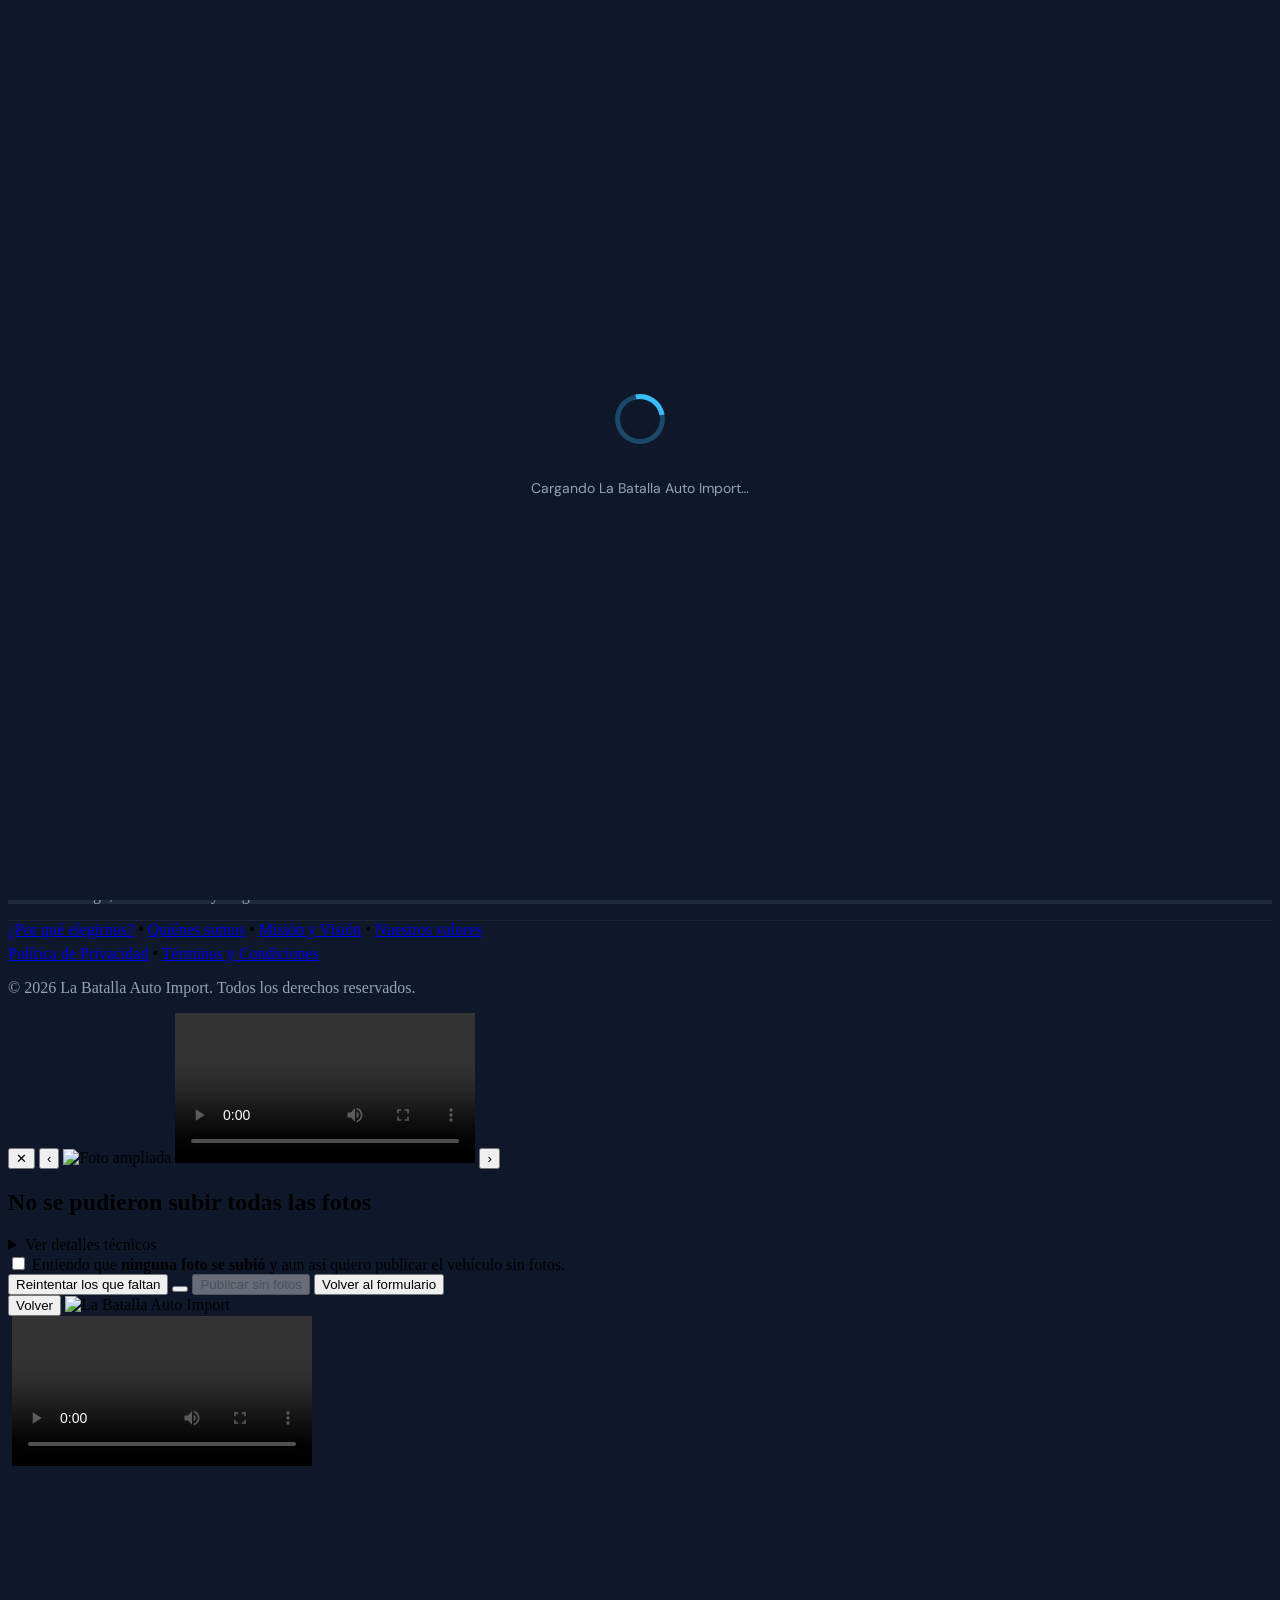
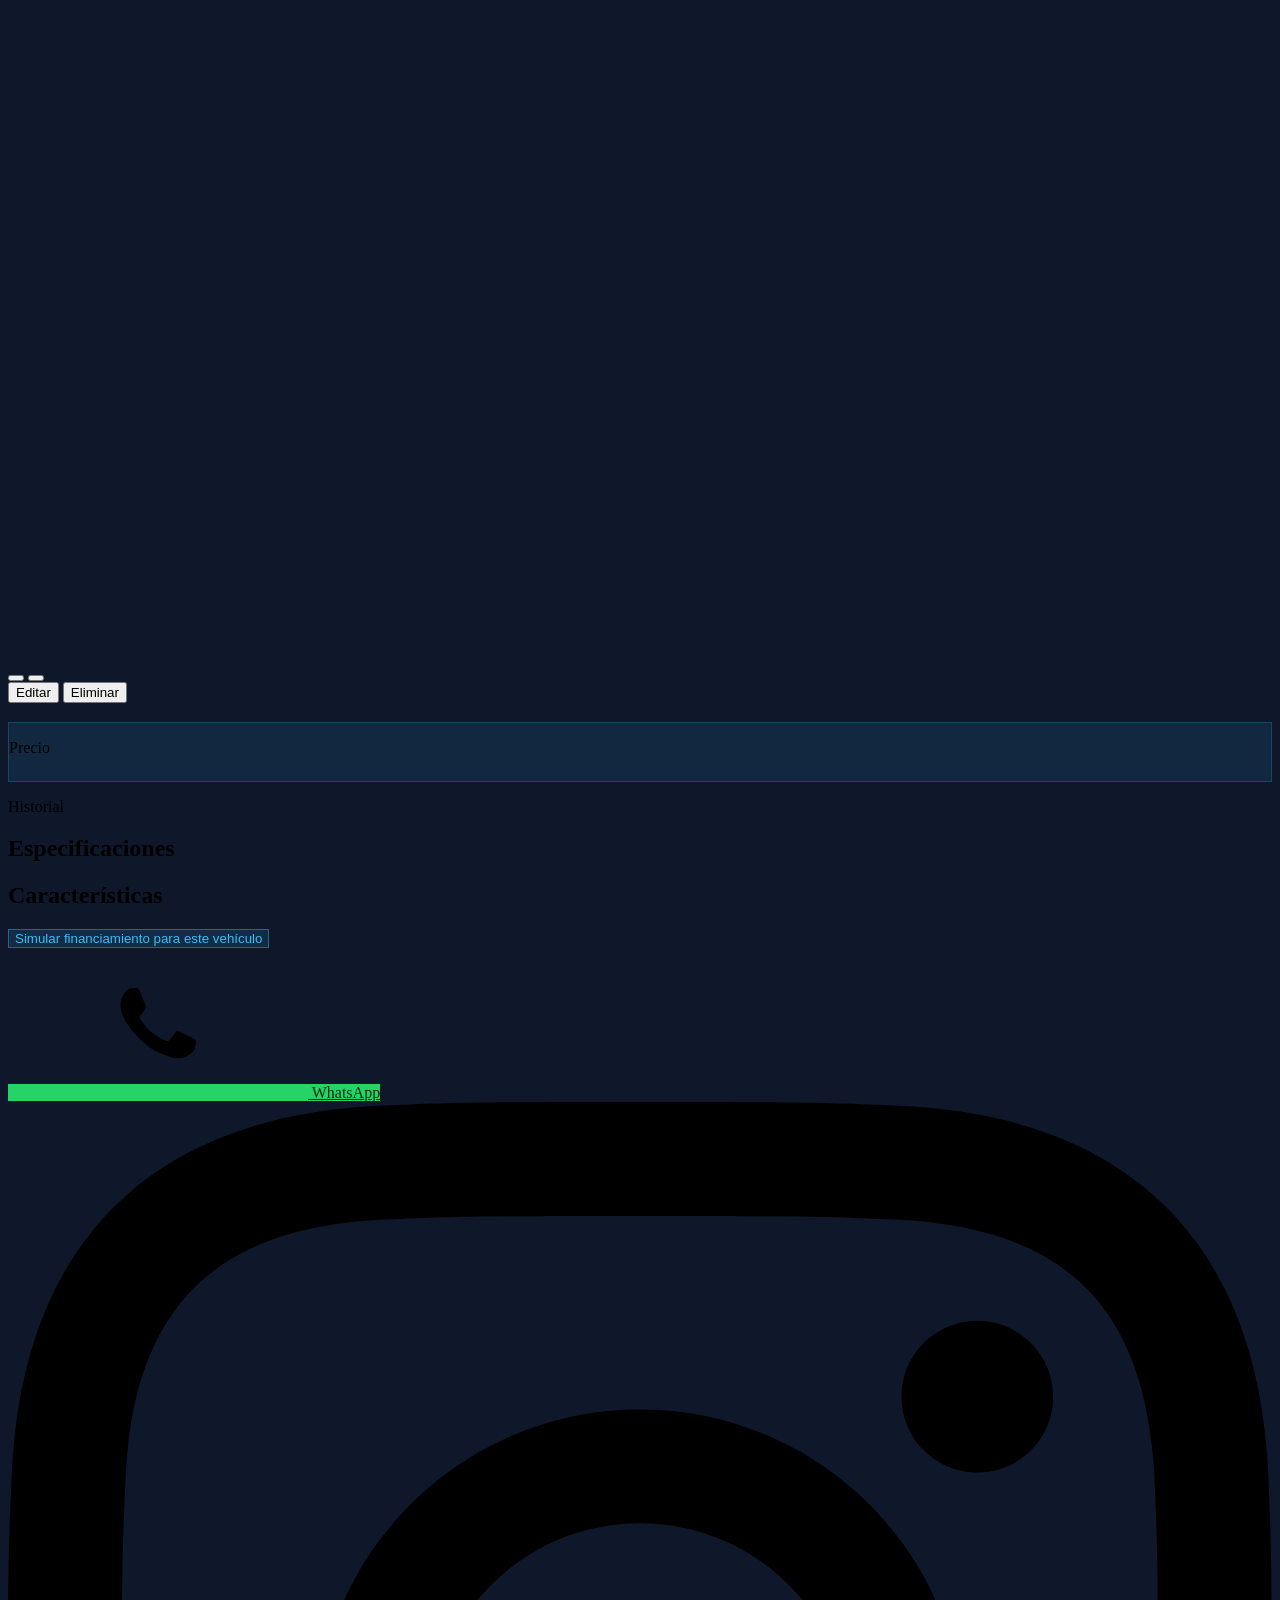
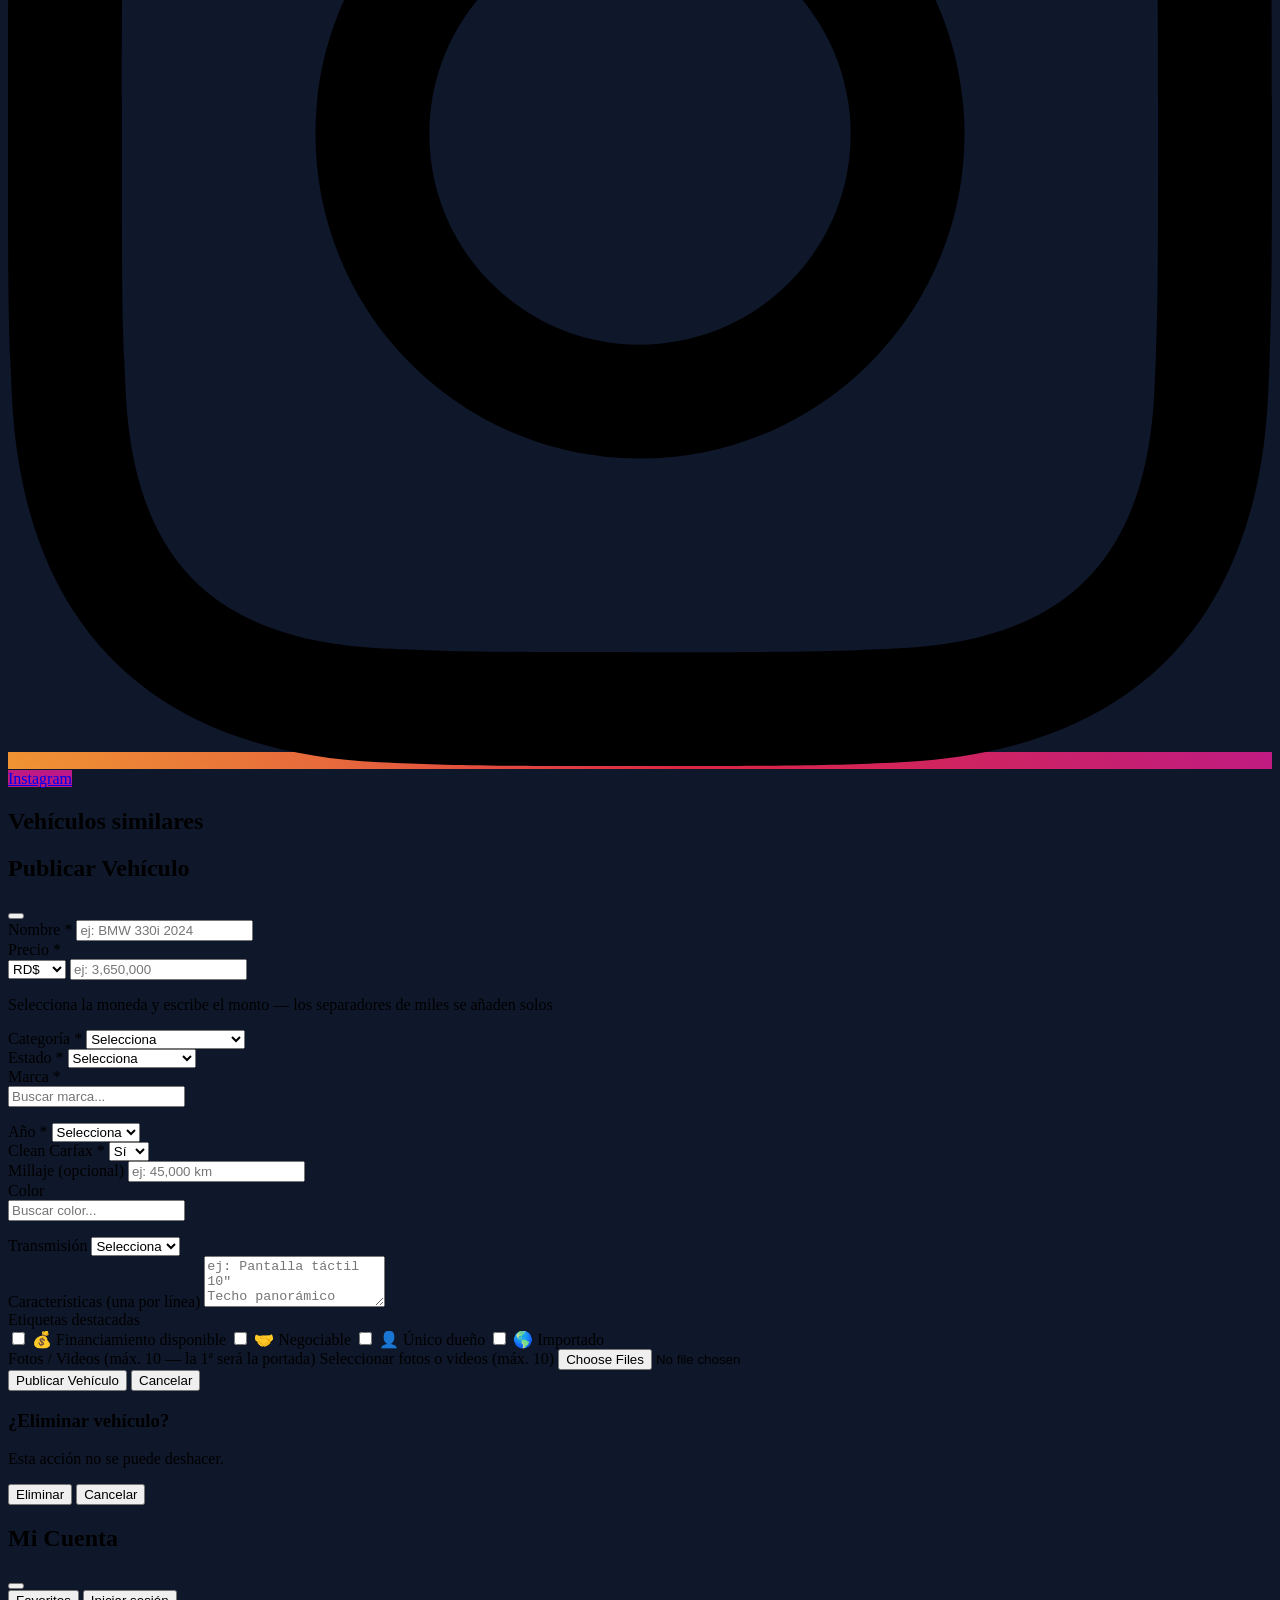
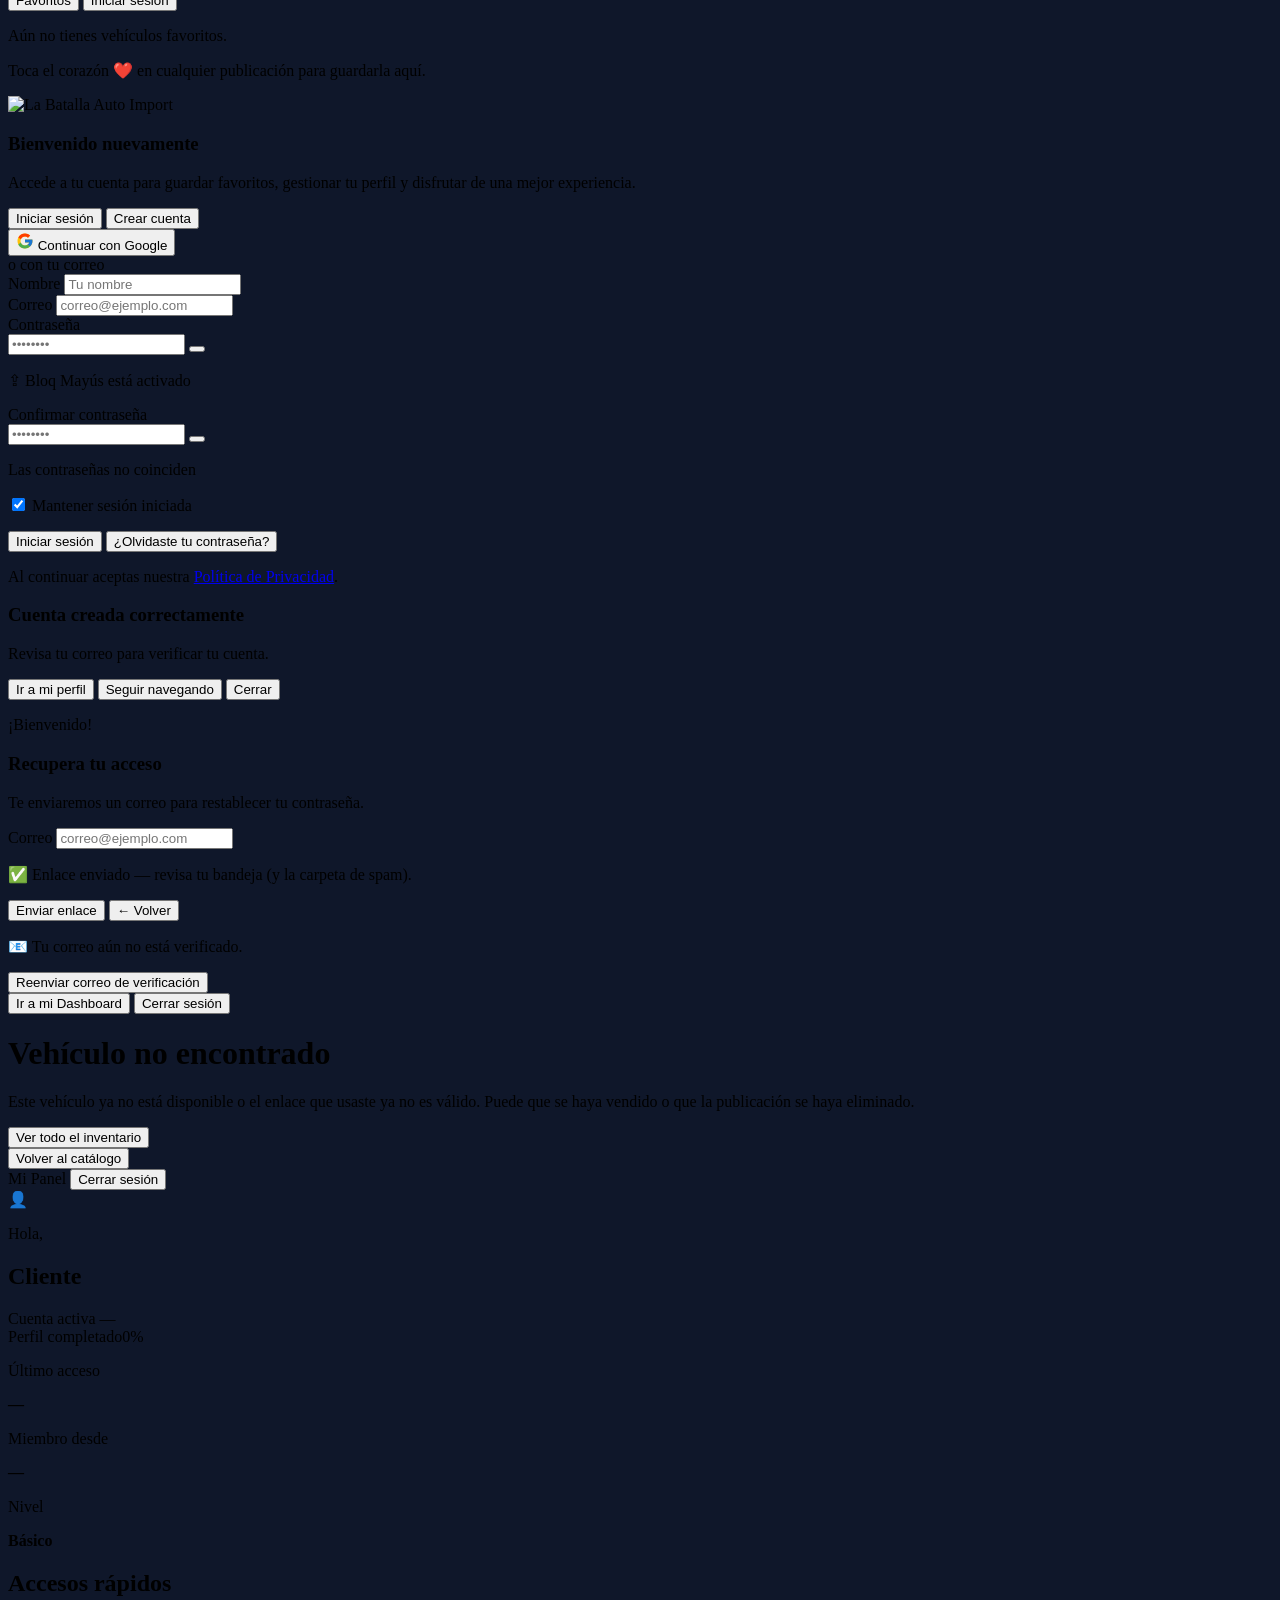
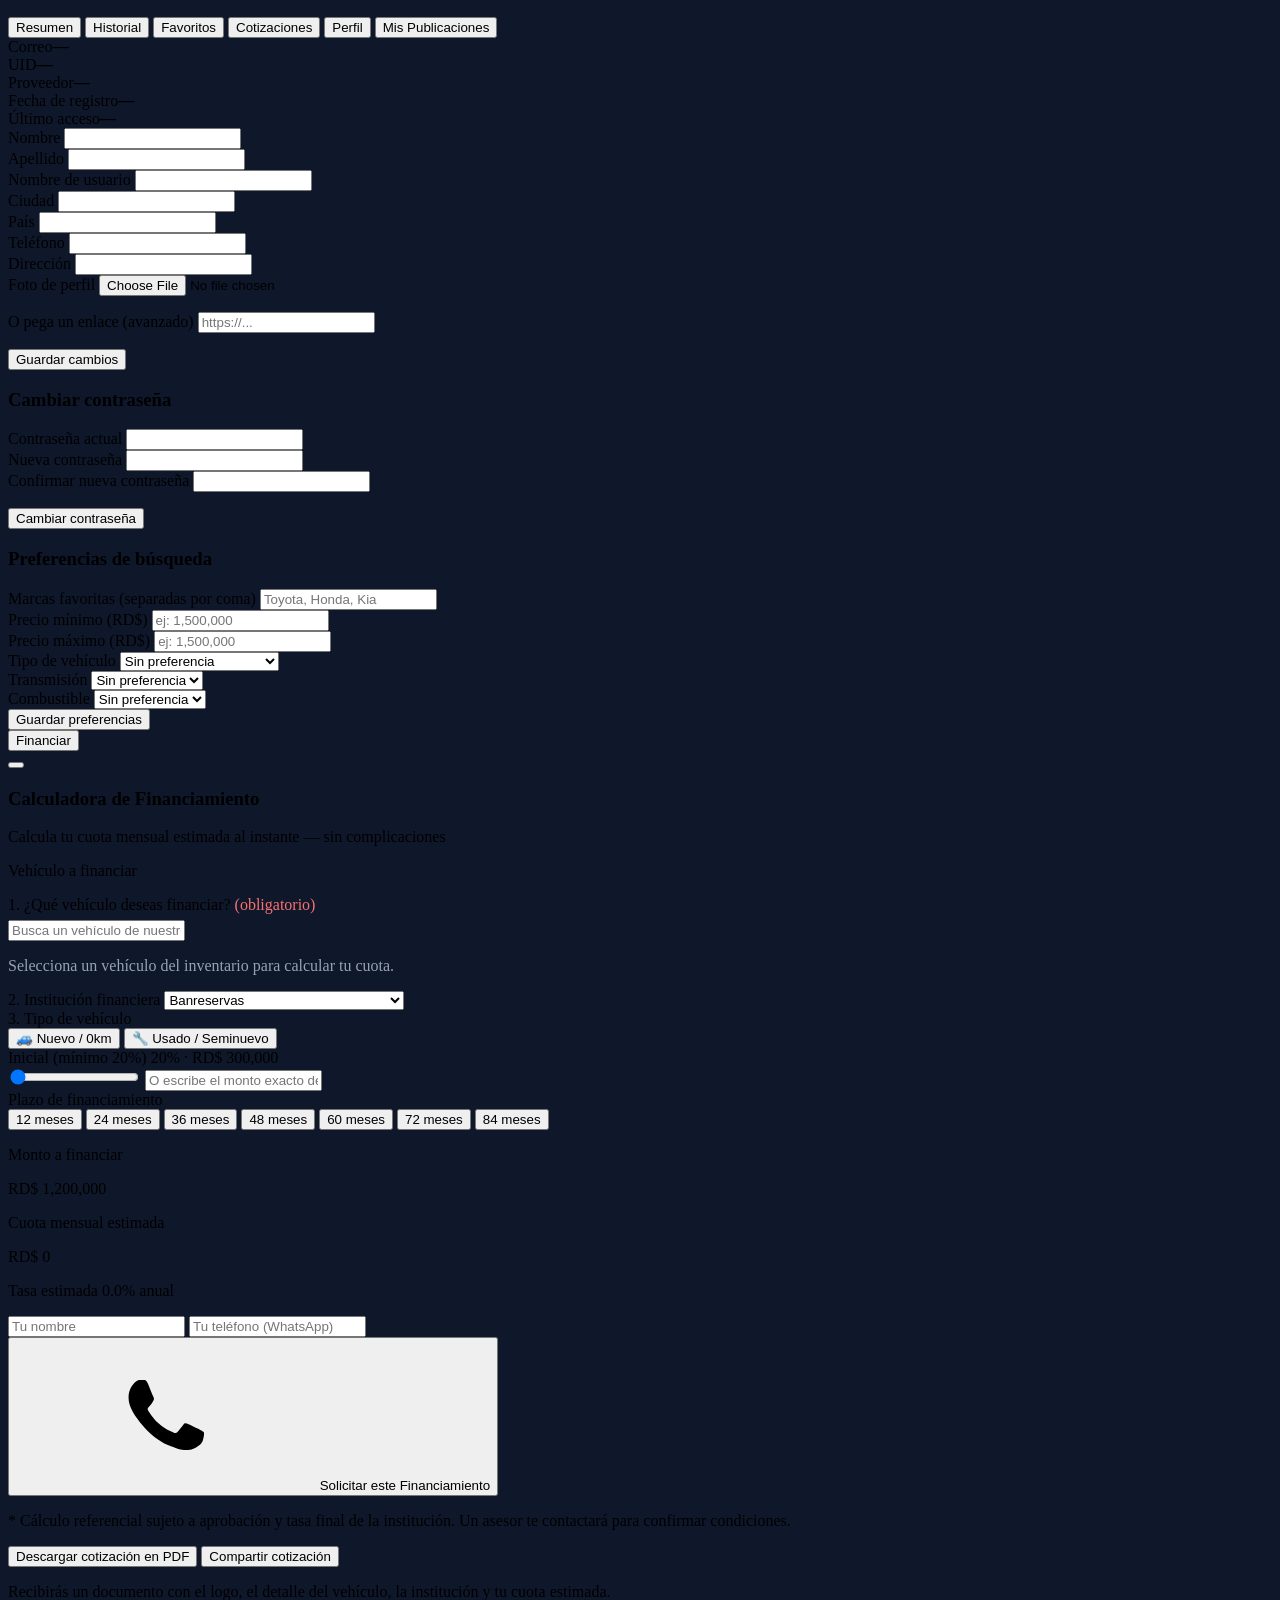
==== commit 1df16ff0: ""Etiquetas SEO" salen del formulario sin borrarlas de ningún vehículo Quien publica no las rellenaba" ====
--- a/LaBatallaAutoImport-StarblexFrontend-Reemplazo/index.html
+++ b/LaBatallaAutoImport-StarblexFrontend-Reemplazo/index.html
@@ -631,11 +631,6 @@
         <textarea id="pub-features" rows="3" placeholder="ej: Pantalla táctil 10&quot;&#10;Techo panorámico&#10;Cámara de reversa" class="w-full bg-slate-800 border border-slate-600 text-white rounded-lg px-3 py-2 focus:border-sky-400 focus:outline-none resize-none"></textarea>
       </div>
       <div>
-        <label class="text-slate-300 text-sm font-medium block mb-1" for="pub-seo-tags">Etiquetas SEO <span class="text-slate-500 text-xs font-normal">(separadas por coma — ayuda a aparecer en Google)</span></label>
-        <input id="pub-seo-tags" type="text" placeholder="ej: toyota corolla usado, sedan barato santo domingo" class="w-full bg-slate-800 border border-slate-600 text-white rounded-lg px-3 py-2 focus:border-sky-400 focus:outline-none">
-        <p class="text-slate-500 text-xs mt-1">Piensa en cómo alguien buscaría este carro en Google.</p>
-      </div>
-      <div>
         <label class="text-slate-300 text-sm font-medium block mb-2">Etiquetas destacadas</label>
         <div class="pub-tag-grid grid grid-cols-2 gap-2">
           <label class="pub-tag-row flex items-center gap-2 bg-slate-800 border border-slate-600 rounded-lg px-3 py-2 cursor-pointer text-sm text-slate-300">
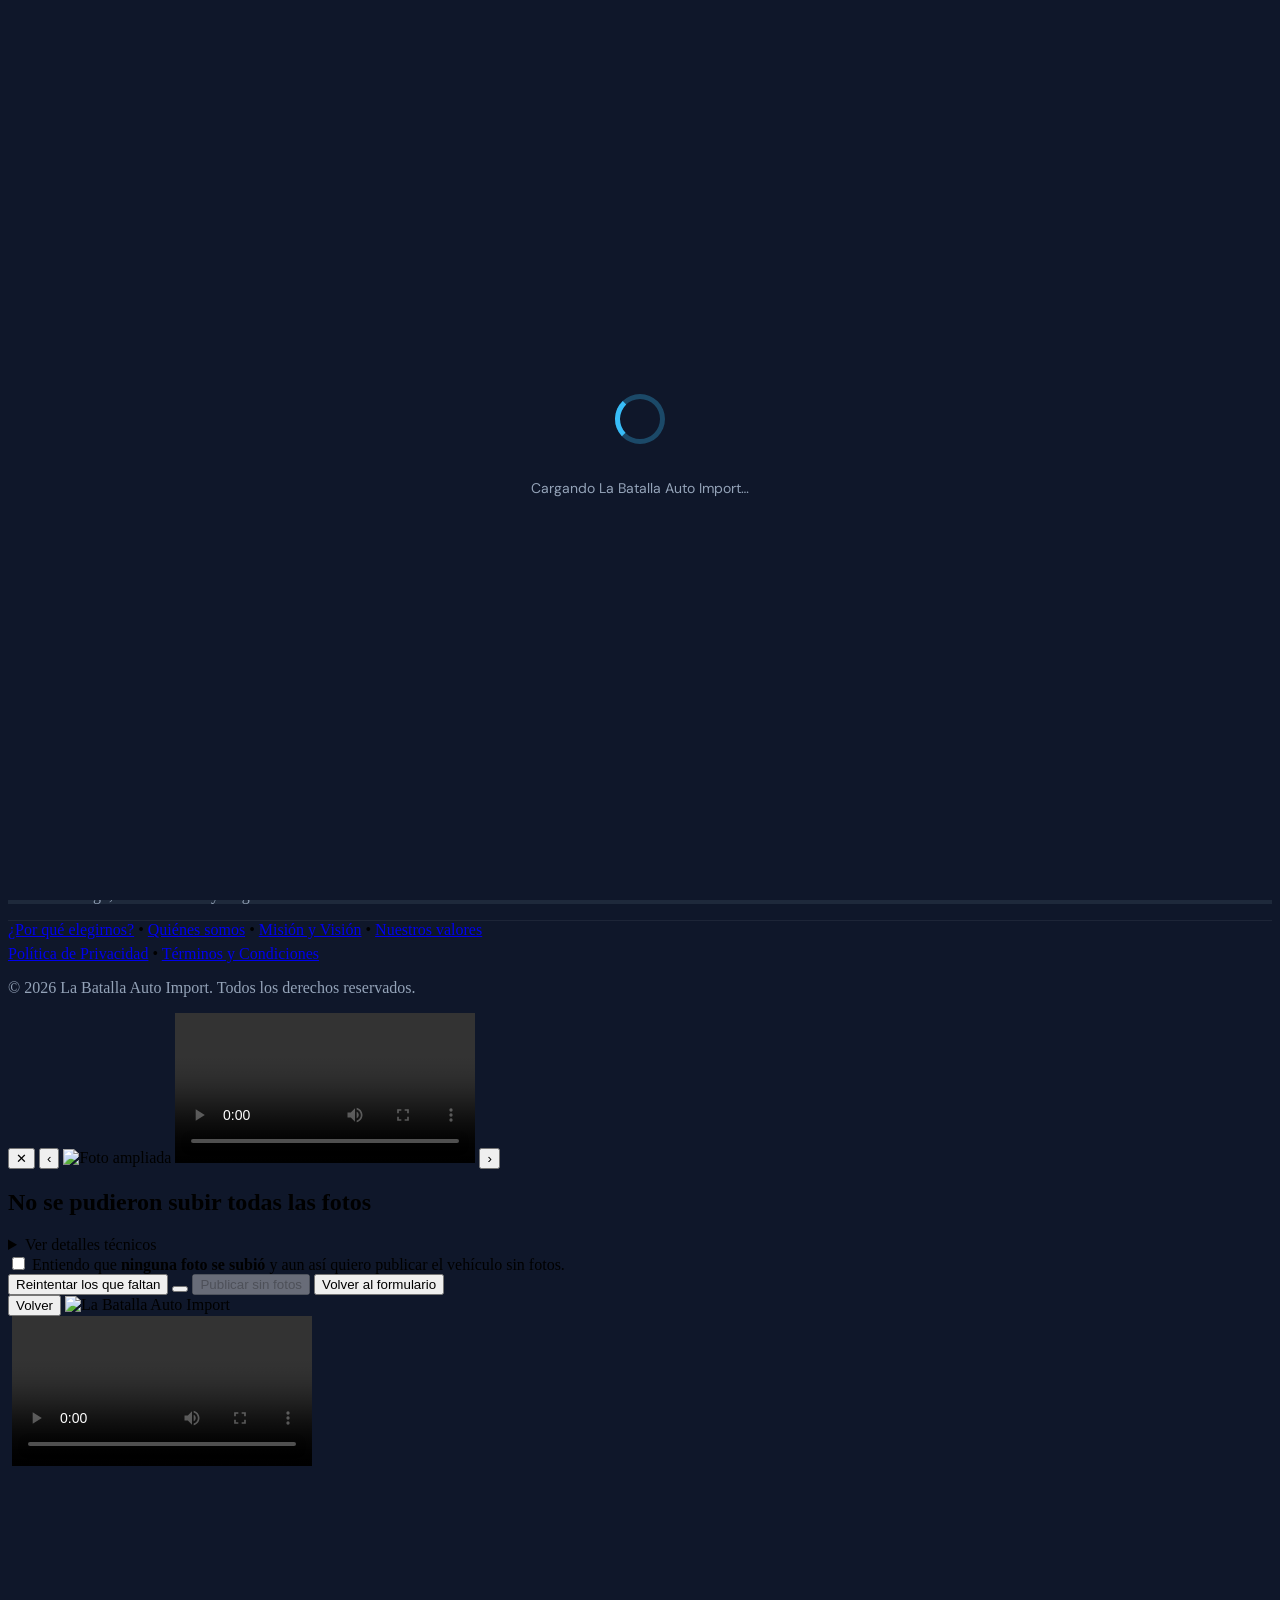
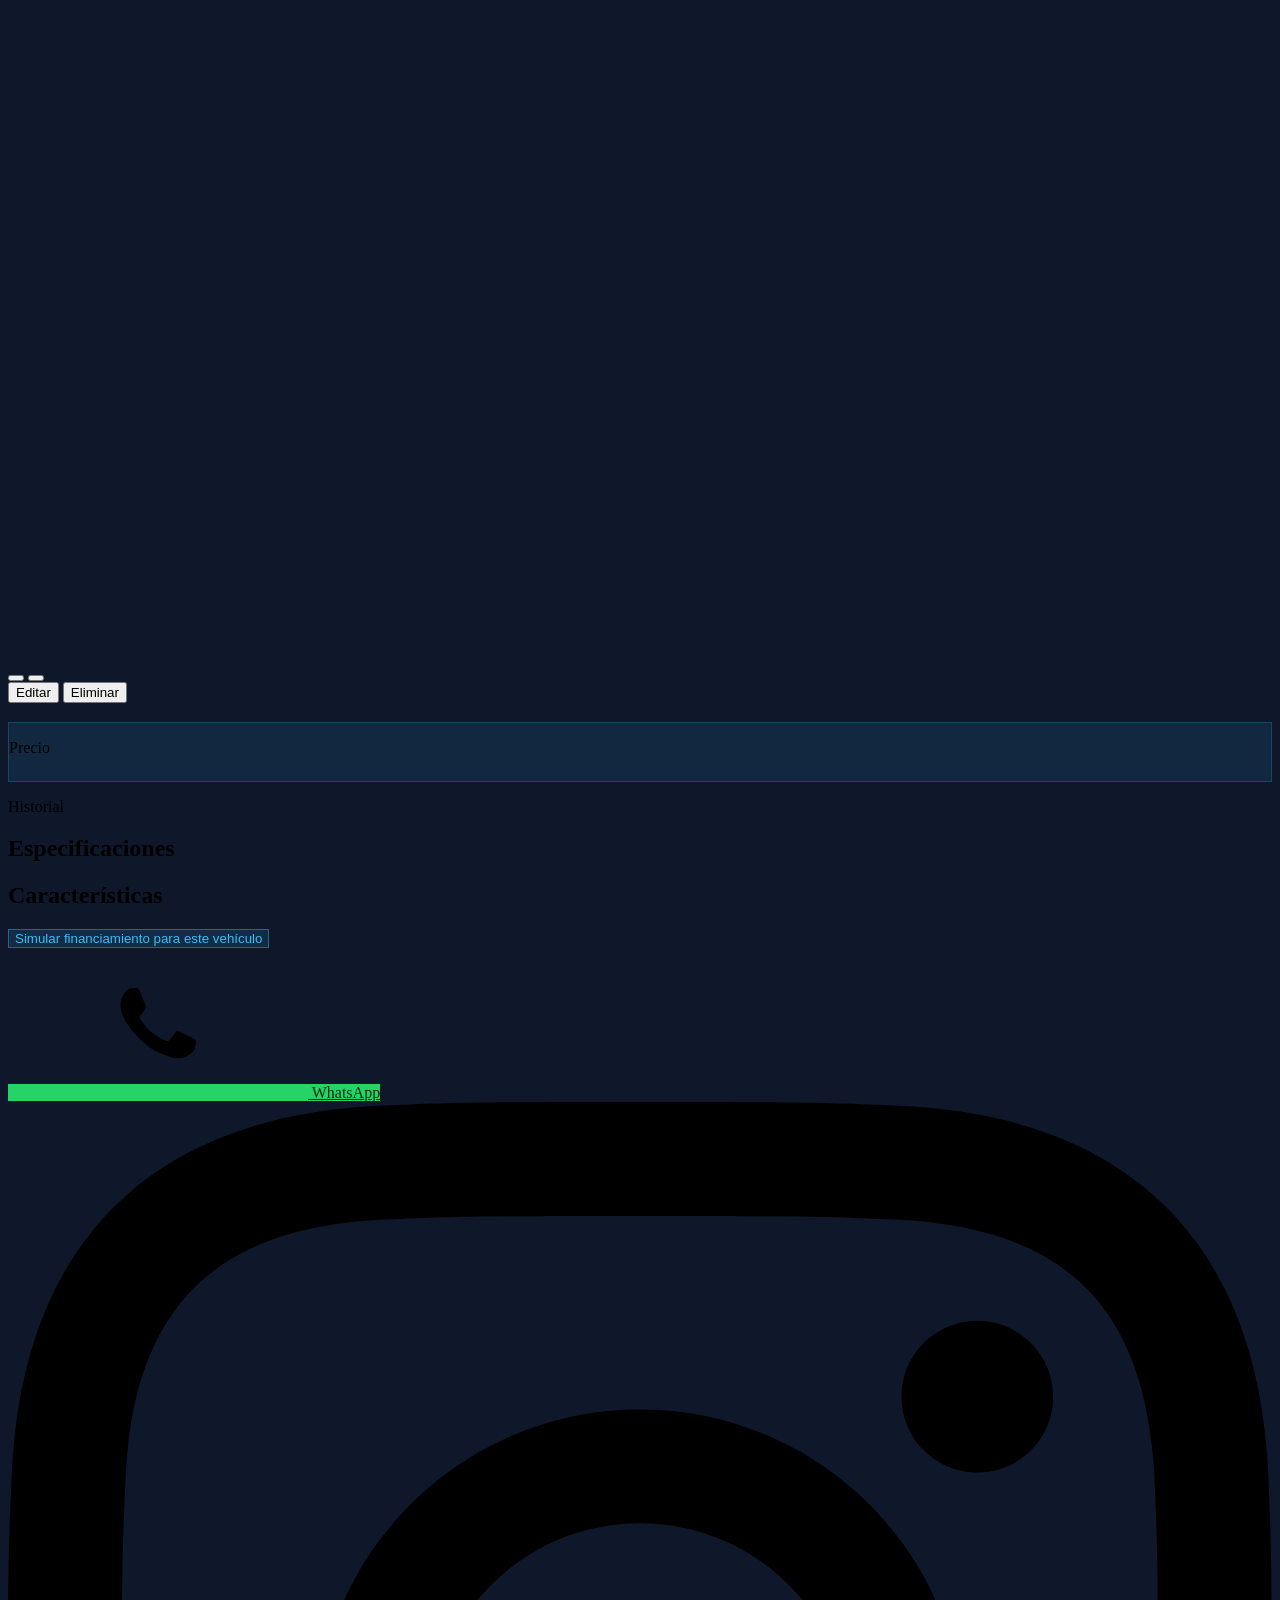
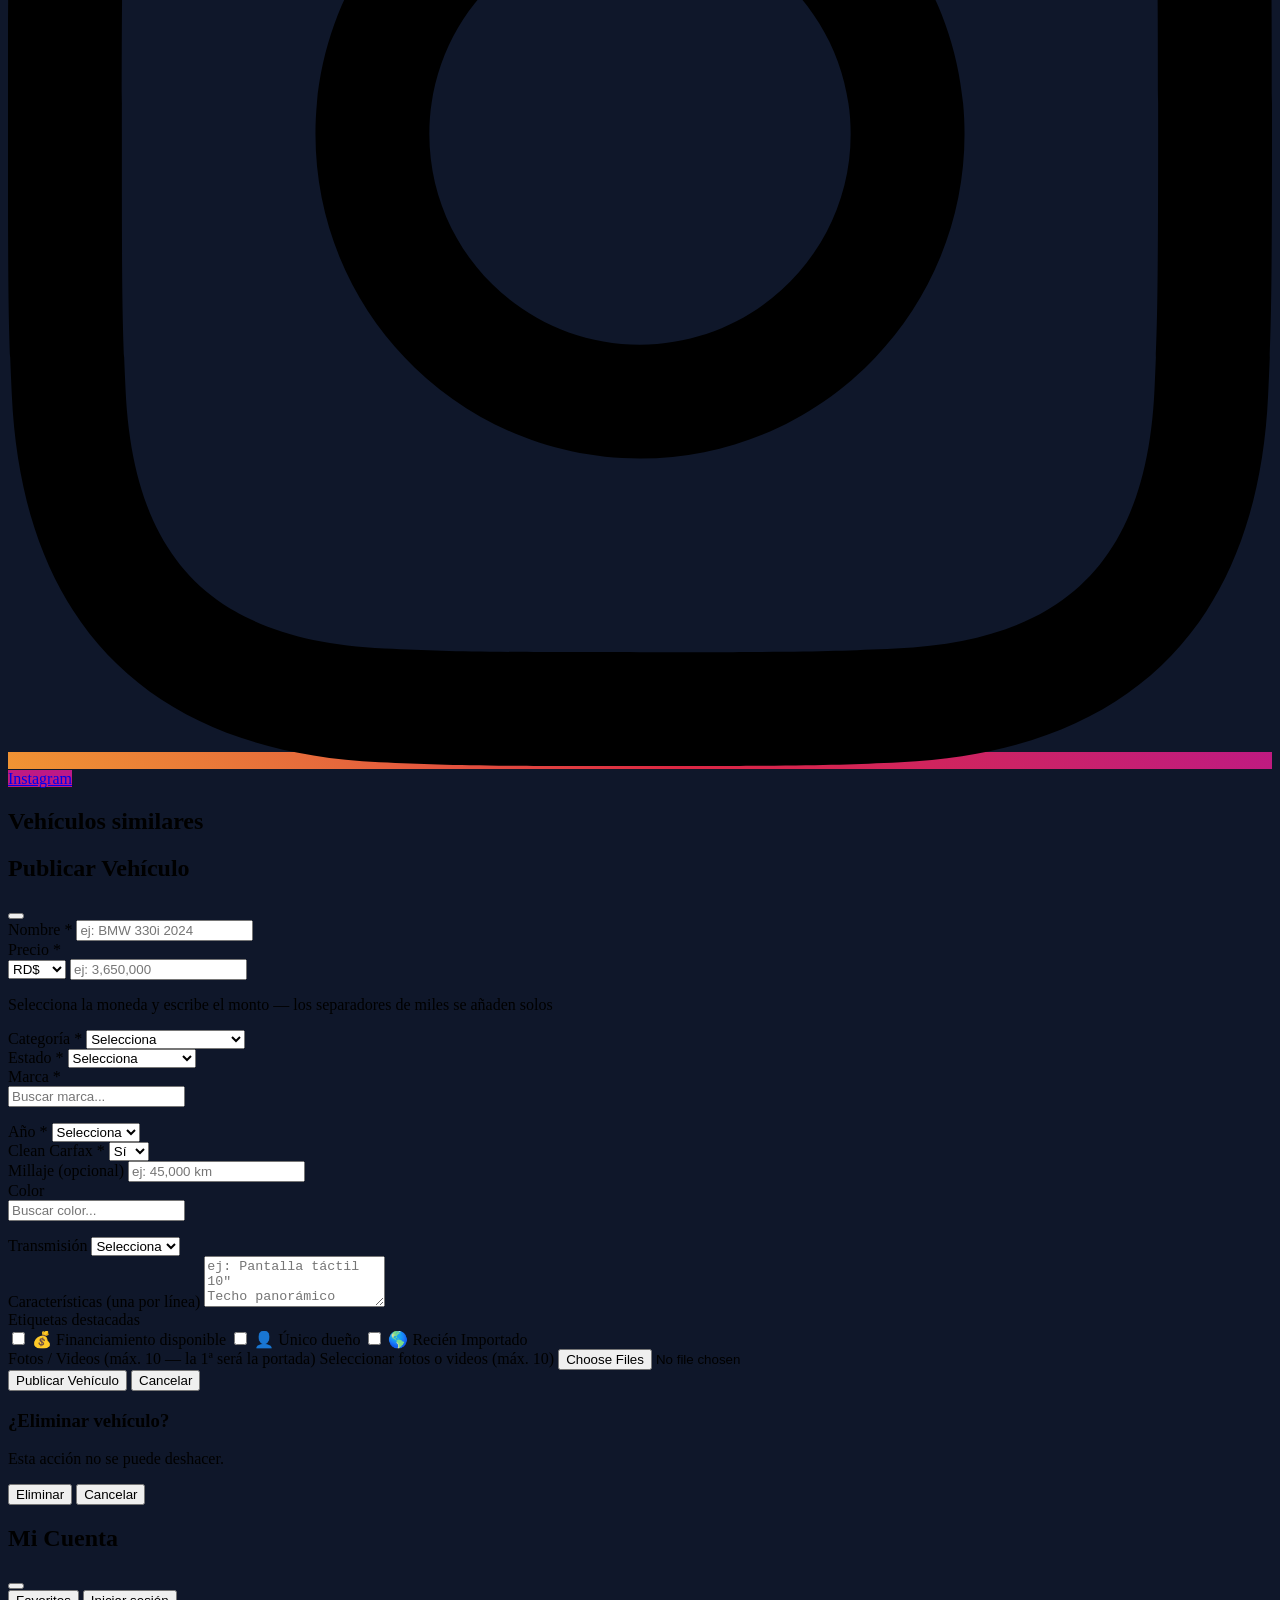
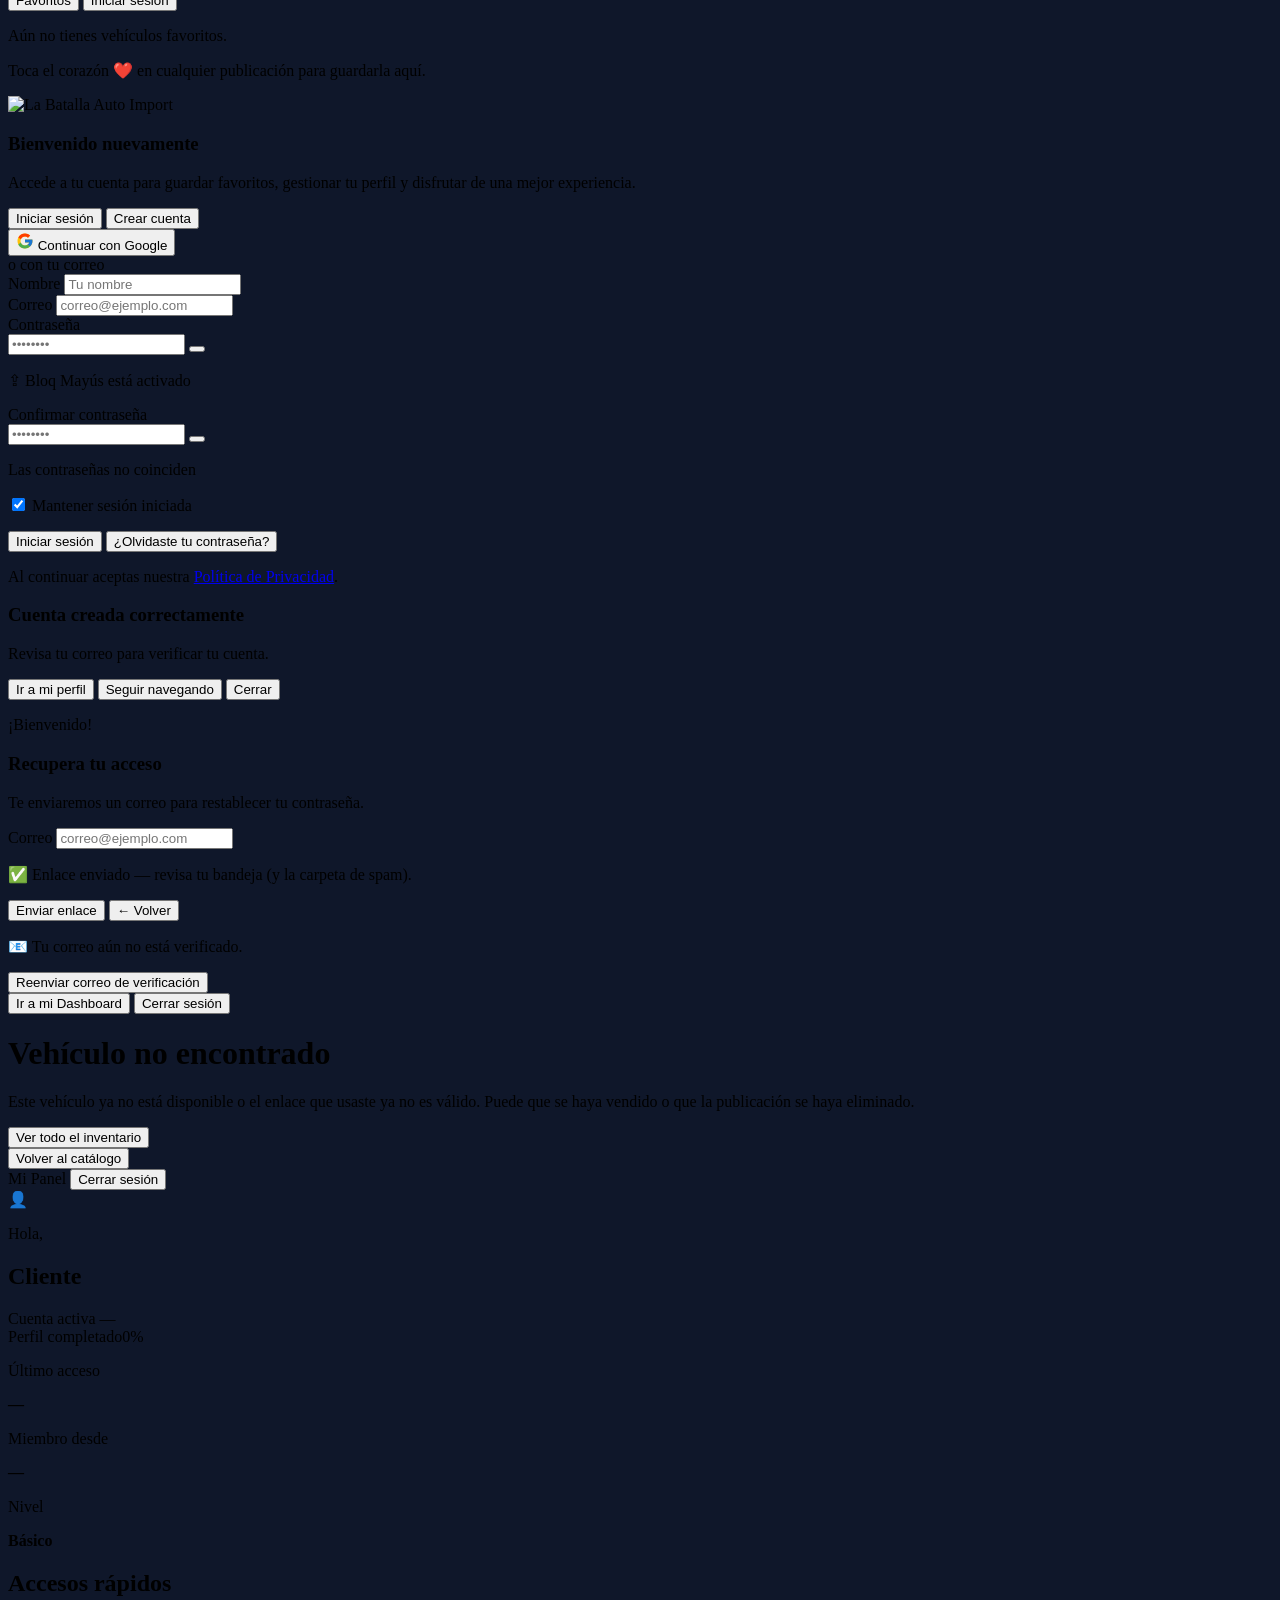
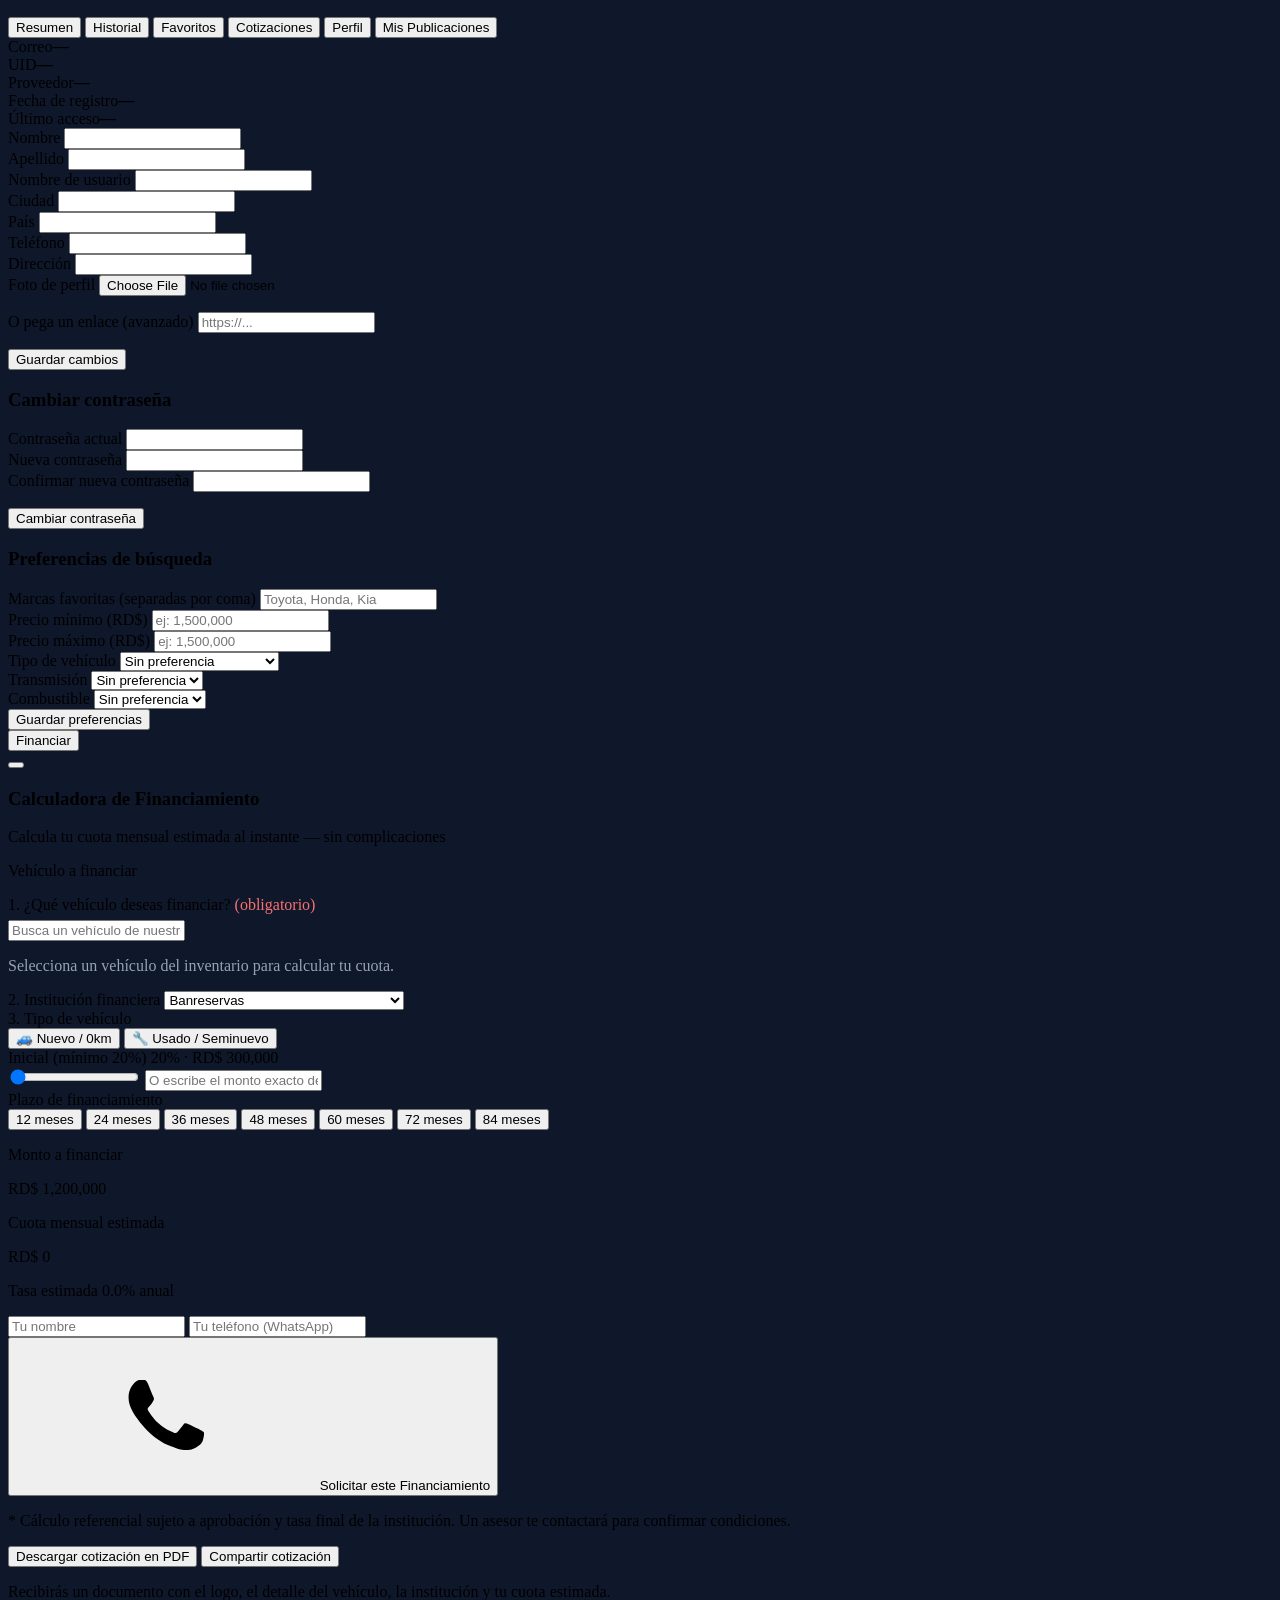
==== commit d5c2a20d: ""Negociable" se retira e "Importado" pasa a decir "Recién Importado" Dos etiquetas destacadas, dos d" ====
--- a/LaBatallaAutoImport-StarblexFrontend-Reemplazo/index.html
+++ b/LaBatallaAutoImport-StarblexFrontend-Reemplazo/index.html
@@ -637,13 +637,10 @@
             <input type="checkbox" id="pub-tag-financiamiento" class="pub-tag-cb accent-sky-500"> 💰 Financiamiento disponible
           </label>
           <label class="pub-tag-row flex items-center gap-2 bg-slate-800 border border-slate-600 rounded-lg px-3 py-2 cursor-pointer text-sm text-slate-300">
-            <input type="checkbox" id="pub-tag-negociable" class="pub-tag-cb accent-sky-500"> 🤝 Negociable
-          </label>
-          <label class="pub-tag-row flex items-center gap-2 bg-slate-800 border border-slate-600 rounded-lg px-3 py-2 cursor-pointer text-sm text-slate-300">
             <input type="checkbox" id="pub-tag-unicodueno" class="pub-tag-cb accent-sky-500"> 👤 Único dueño
           </label>
           <label class="pub-tag-row flex items-center gap-2 bg-slate-800 border border-slate-600 rounded-lg px-3 py-2 cursor-pointer text-sm text-slate-300">
-            <input type="checkbox" id="pub-tag-importado" class="pub-tag-cb accent-sky-500"> 🌎 Importado
+            <input type="checkbox" id="pub-tag-importado" class="pub-tag-cb accent-sky-500"> 🌎 Recién Importado
           </label>
         </div>
       </div>
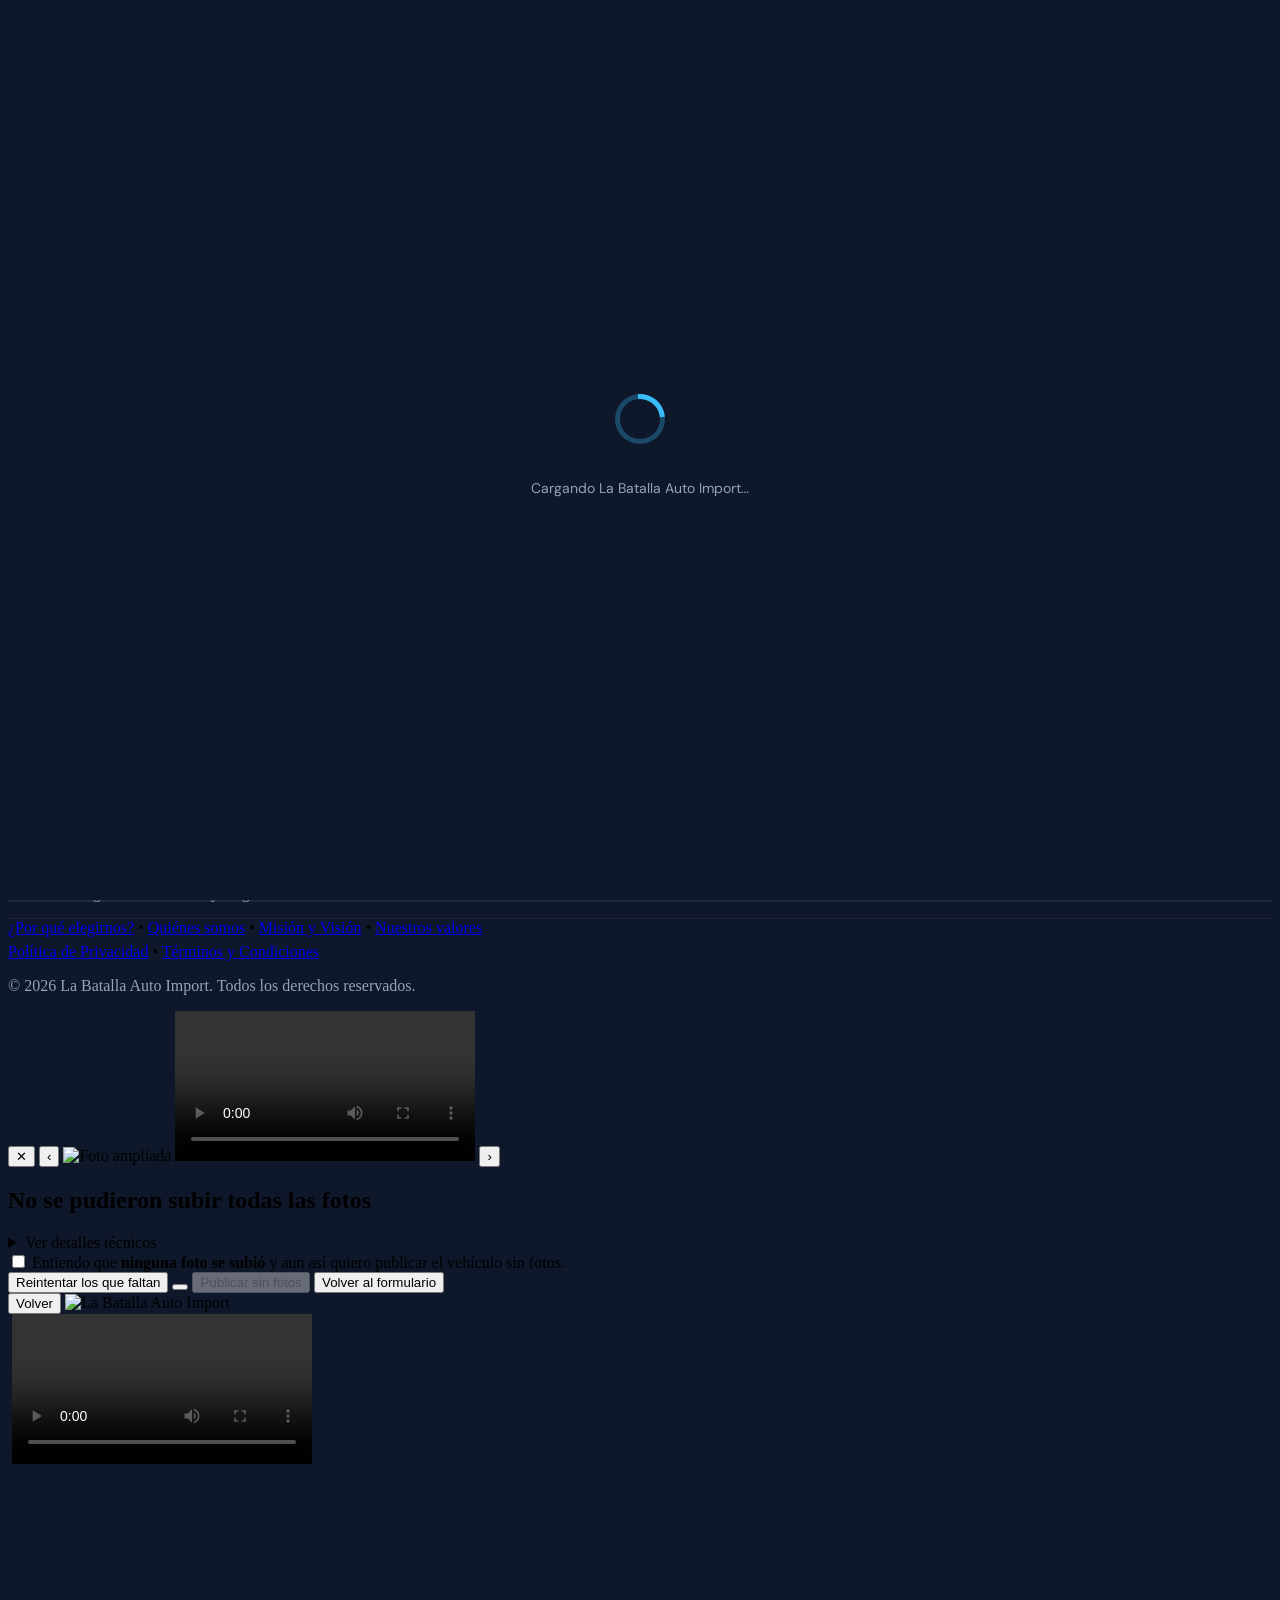
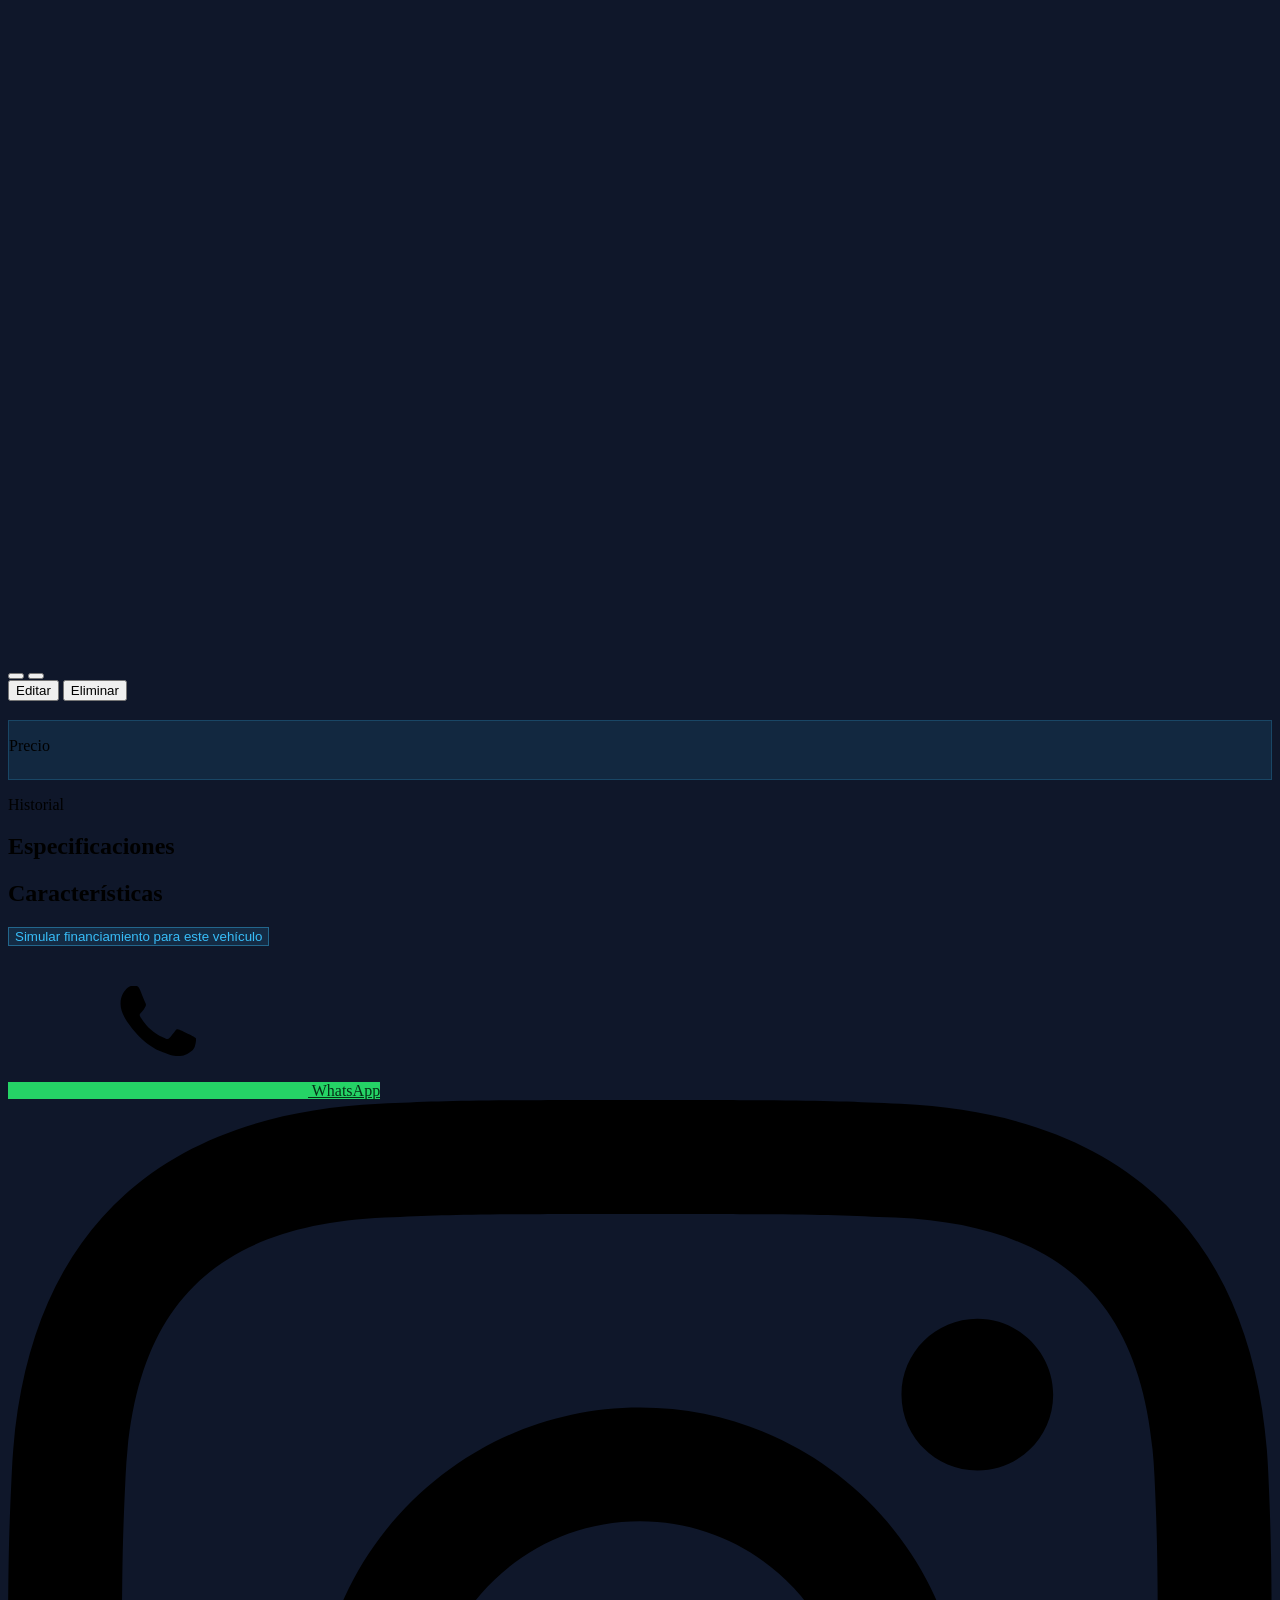
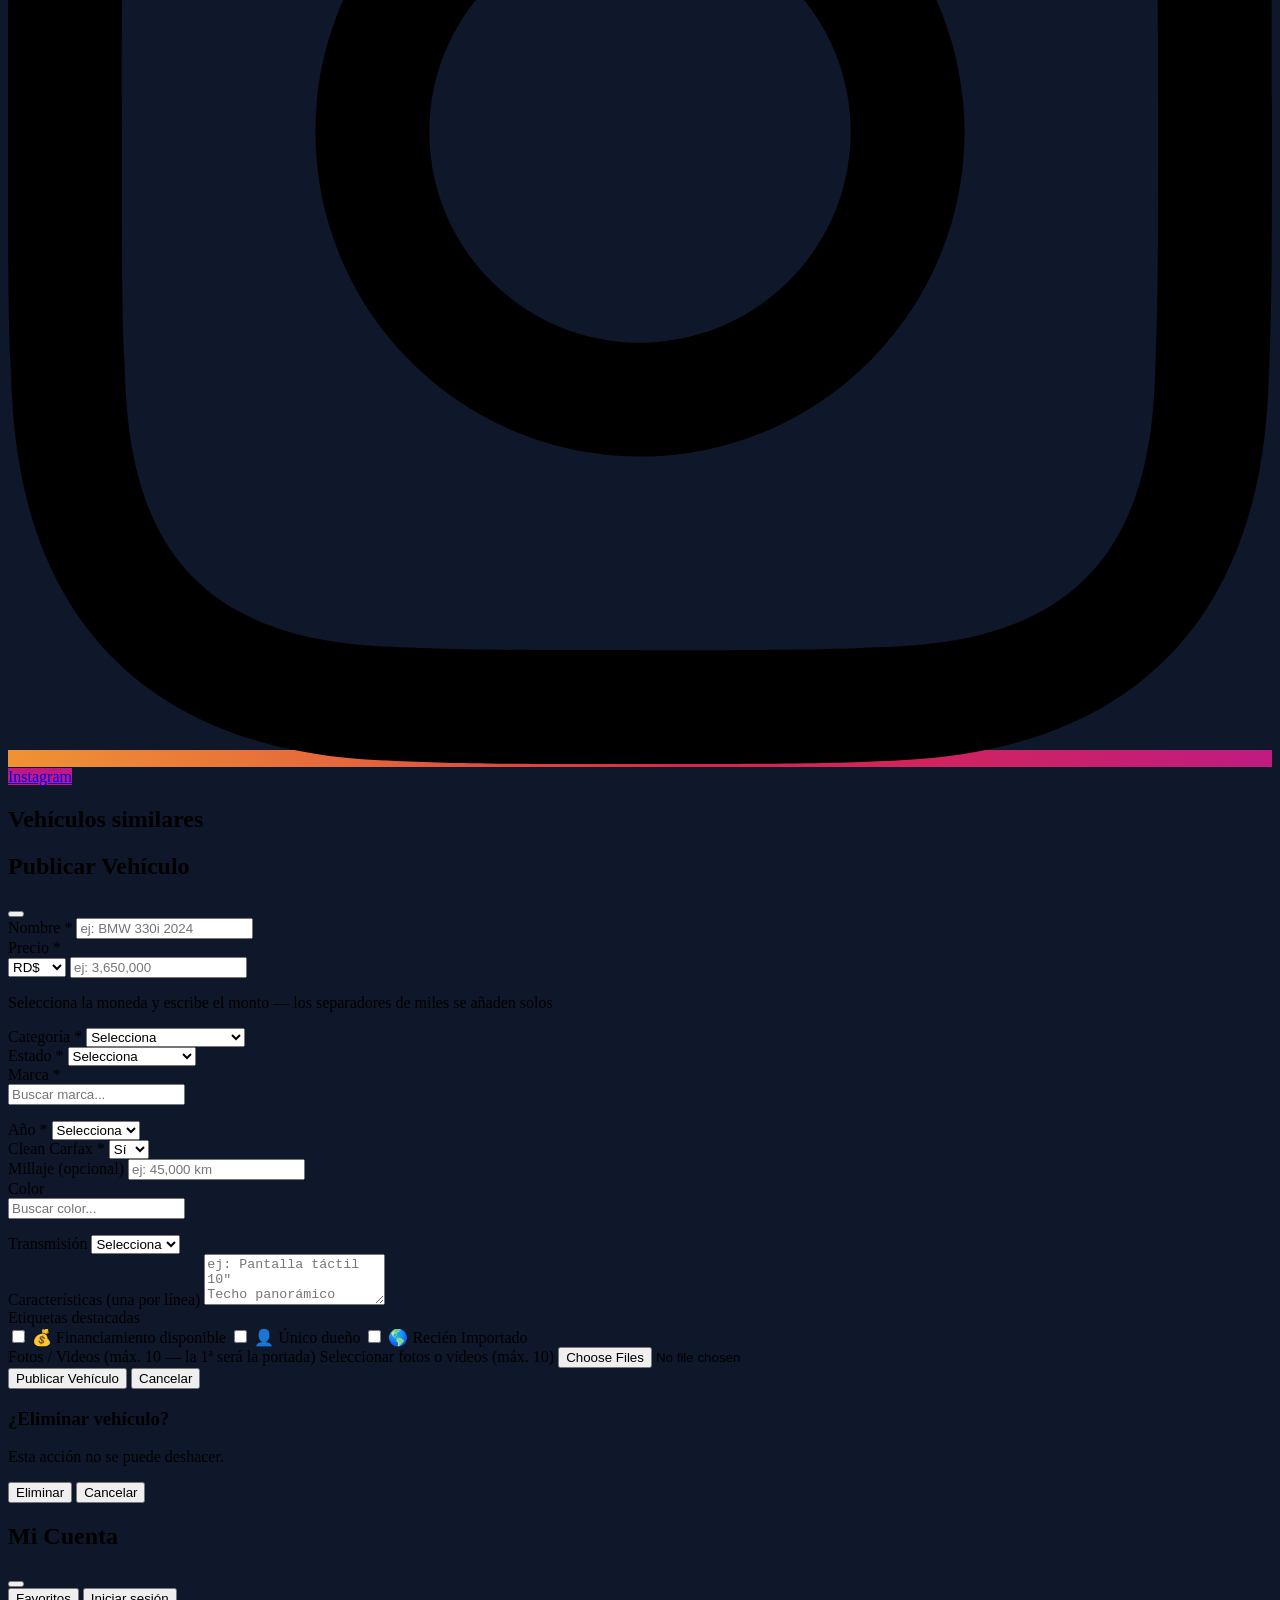
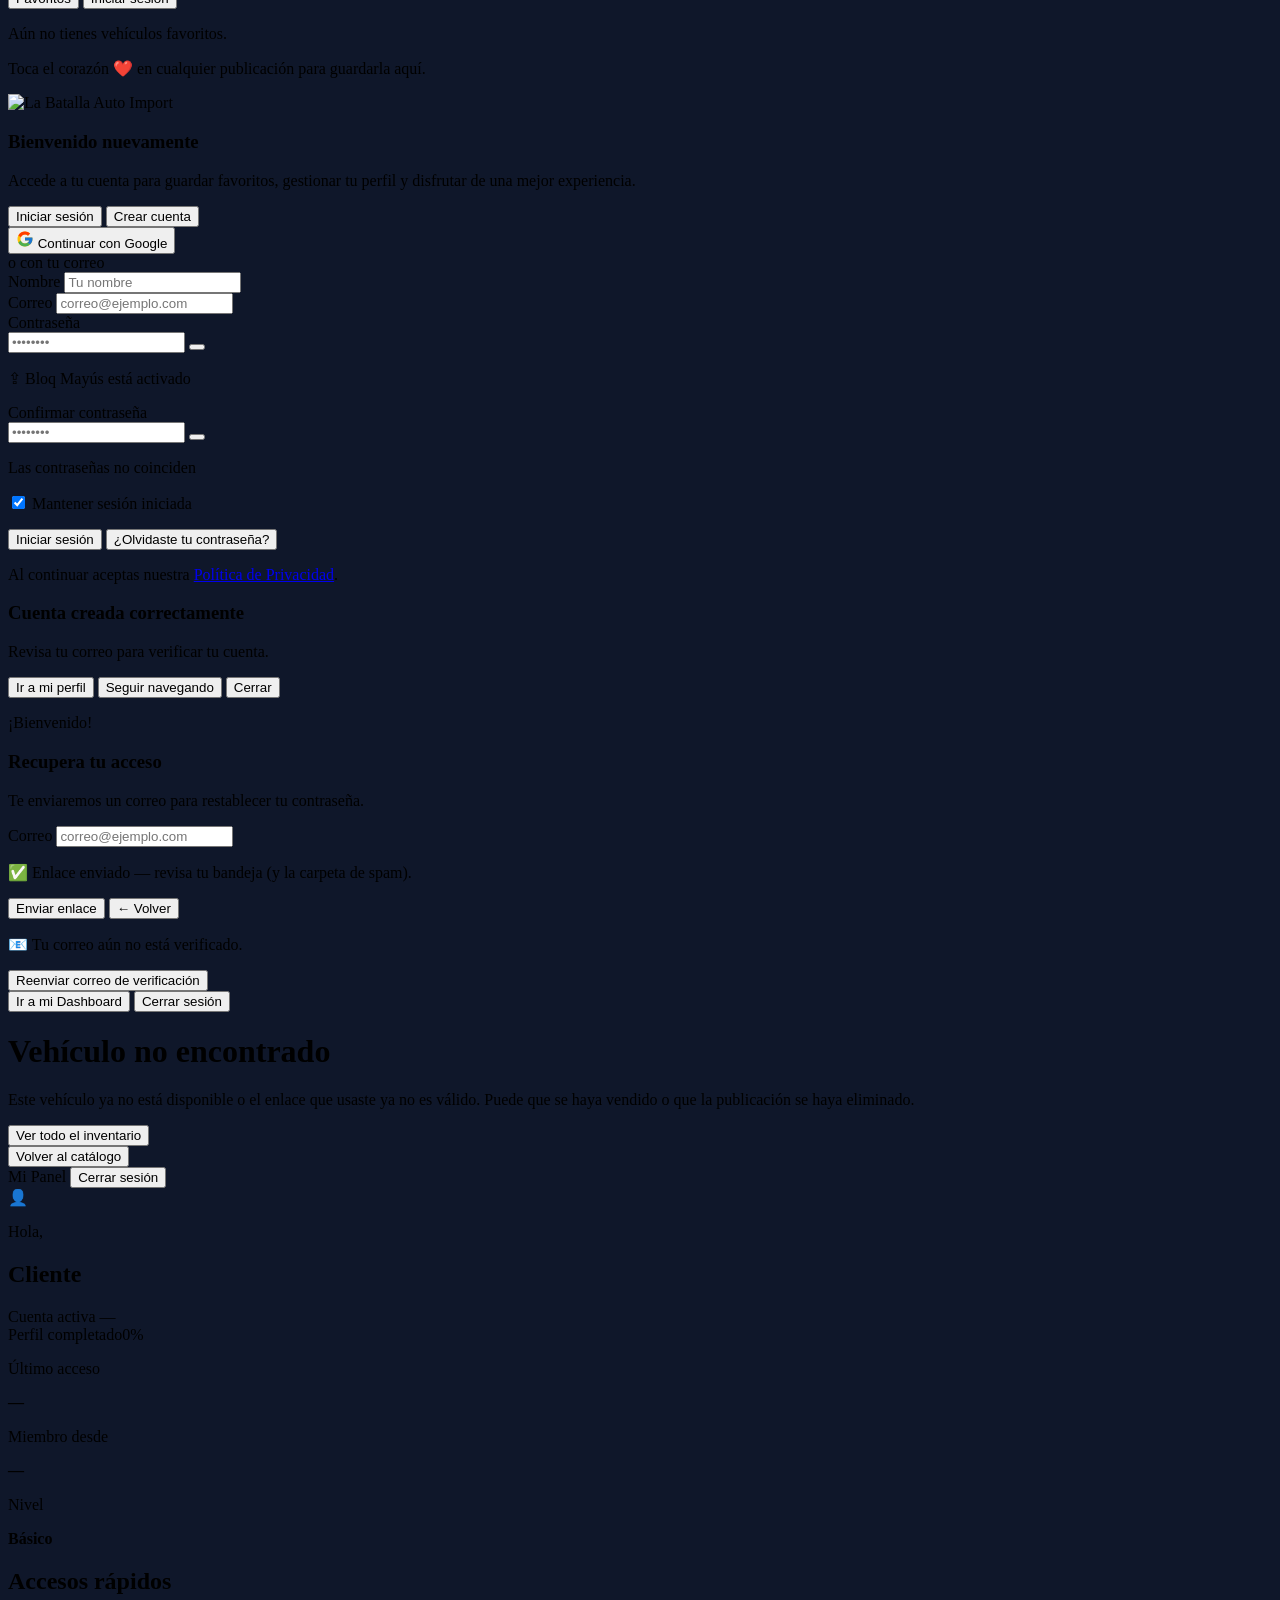
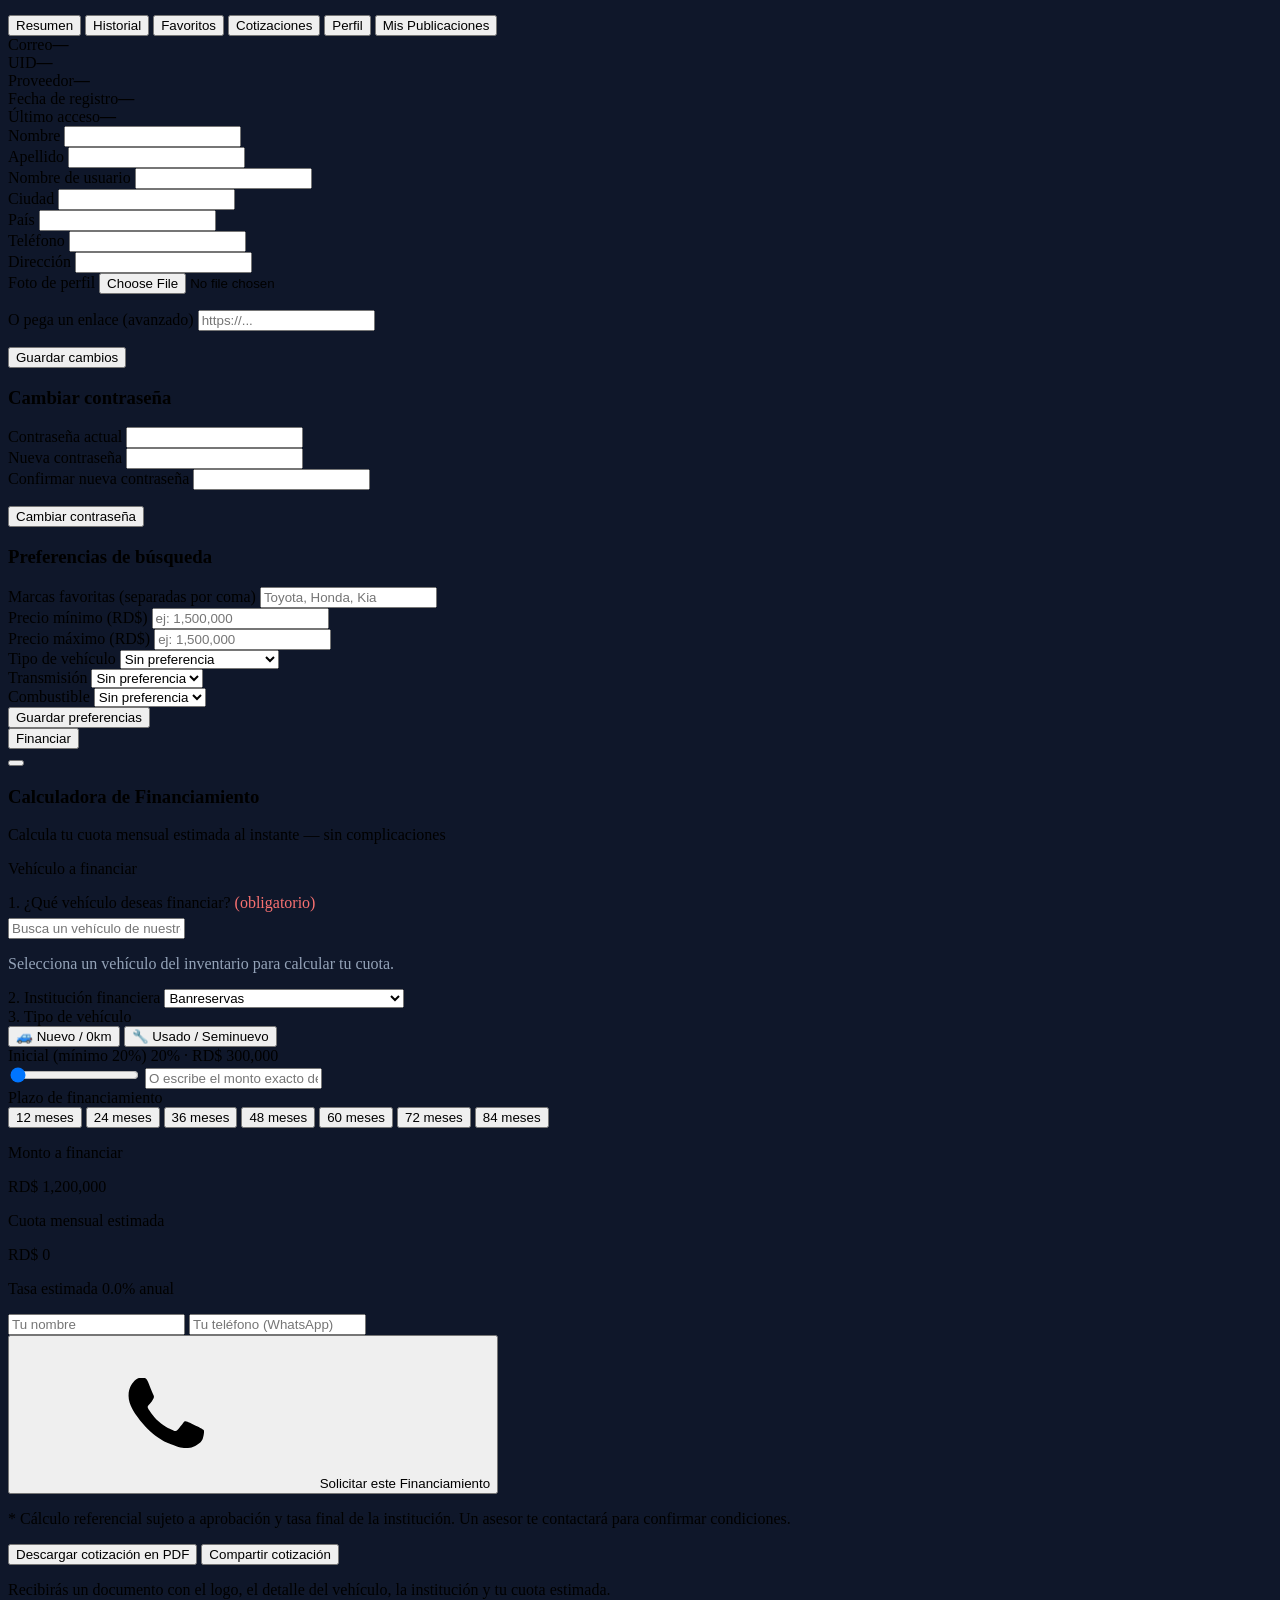
==== commit 748f7221: "Dos de cuatro categorías eran invisibles en móvil: el carril pasa a banda El carril `overflow-x: aut" ====
--- a/LaBatallaAutoImport-StarblexFrontend-Reemplazo/index.html
+++ b/LaBatallaAutoImport-StarblexFrontend-Reemplazo/index.html
@@ -103,7 +103,7 @@
   <script defer src="https://www.gstatic.com/firebasejs/10.12.0/firebase-firestore-compat.js"></script>
   <script defer src="https://www.gstatic.com/firebasejs/10.12.0/firebase-auth-compat.js"></script>
   <script defer src="https://www.gstatic.com/firebasejs/10.12.0/firebase-app-check-compat.js"></script>
-<link rel="stylesheet" href="/styles.css?v=20260920">
+<link rel="stylesheet" href="/styles.css?v=20260920b">
 <link rel="stylesheet" href="/ficha-vehiculo.css?v=20260905">
 <link rel="stylesheet" href="/dashboard.css?v=20260905">
 </head>
@@ -148,20 +148,25 @@
   <nav class="sticky top-0 z-30 shadow-md relative" style="background: rgb(30, 41, 59);">
     <div class="nav-bar max-w-6xl mx-auto flex items-center px-4 py-3 gap-3 relative">
       <div class="nav-cats flex items-center gap-4 md:gap-10 flex-1 justify-center">
-        <!-- Las categorías van en su propio carril DESPLAZABLE (.nav-cat-scroll).
-             Con cuatro y nombres largos ya no caben en 320 px, y el contenedor
-             anterior no podía encogerse (flex-1 con min-width:auto + enlaces
-             nowrap): empujaba "Mi Cuenta" y "Publicar" fuera de la pantalla.
-             El menú Empresa queda FUERA del carril a propósito: overflow-x
-             recorta verticalmente y su desplegable quedaría cortado. -->
+        <!-- .nav-cat-scroll tiene DOS presentaciones, ambas en styles.css:
+             · >=1024 px — fila de enlaces, con overflow-x de seguridad.
+             · <1024 px  — BANDA de 4 columnas iguales, icono sobre etiqueta.
+             Con cuatro categorías y nombres largos, la fila desplazable
+             dejaba dos de las cuatro con 0 px visibles en todos los móviles
+             y sin ninguna pista de que existieran (ver RELEASE_NOTES).
+             El icono NO se escribe aquí: lo inyecta initNavCategoryIcons()
+             desde CATEGORIES[].icon en vehiculo-taxonomia.js, que ya es la
+             fuente única de la categoría. El menú Empresa queda FUERA del
+             carril a propósito: overflow-x recorta también en vertical y su
+             desplegable quedaría cortado. -->
         <div class="nav-cat-scroll flex items-center gap-4 md:gap-10">
-          <a href="#sedanes" class="nav-cat-link whitespace-nowrap text-sm md:text-base" style="color:#f8fafc;font-weight:800;letter-spacing:0.8px;font-size:15px;text-transform:uppercase;">Sedanes</a>
-          <a href="#jeepetas_camionetas" class="nav-cat-link whitespace-nowrap text-sm md:text-base" style="color:#f8fafc;font-weight:800;letter-spacing:0.8px;font-size:15px;text-transform:uppercase;">Jeepetas / Camionetas</a>
-          <a href="#minivan" class="nav-cat-link whitespace-nowrap text-sm md:text-base" style="color:#f8fafc;font-weight:800;letter-spacing:0.8px;font-size:15px;text-transform:uppercase;">Minivans</a>
-          <a href="#vehiculos_pesados" class="nav-cat-link whitespace-nowrap text-sm md:text-base" style="color:#f8fafc;font-weight:800;letter-spacing:0.8px;font-size:15px;text-transform:uppercase;">Vehículos Pesados</a>
+          <a href="#sedanes" class="nav-cat-link whitespace-nowrap">Sedanes</a>
+          <a href="#jeepetas_camionetas" class="nav-cat-link whitespace-nowrap">Jeepetas / Camionetas</a>
+          <a href="#minivan" class="nav-cat-link whitespace-nowrap">Minivans</a>
+          <a href="#vehiculos_pesados" class="nav-cat-link whitespace-nowrap">Vehículos Pesados</a>
         </div>
         <div class="nav-empresa" id="nav-empresa">
-          <button type="button" id="nav-empresa-btn" class="nav-cat-link whitespace-nowrap text-sm md:text-base flex items-center gap-1" style="color:#f8fafc;font-weight:800;letter-spacing:0.8px;font-size:15px;text-transform:uppercase;" aria-haspopup="true" aria-expanded="false">
+          <button type="button" id="nav-empresa-btn" class="nav-cat-link whitespace-nowrap flex items-center gap-1" aria-haspopup="true" aria-expanded="false">
             Empresa <i data-lucide="chevron-down" class="w-3.5 h-3.5" aria-hidden="true"></i>
           </button>
           <div id="nav-empresa-menu" class="nav-empresa-menu hidden" role="menu">
@@ -1228,7 +1233,7 @@
 <!-- Antes que app.js y dashboard.js: los dos leen LBTaxonomy al evaluarse. -->
 <script defer src="/vehiculo-taxonomia.js?v=20260920"></script>
 <script defer src="/roles.js?v=20260728"></script>
-<script defer src="/app.js?v=20260920b"></script>
+<script defer src="/app.js?v=20260920c"></script>
 <script defer src="/auth.js?v=20260910"></script>
 <script defer src="/auth-ui.js?v=20260728"></script>
 <script defer src="/invite-modal.js?v=20260811"></script>
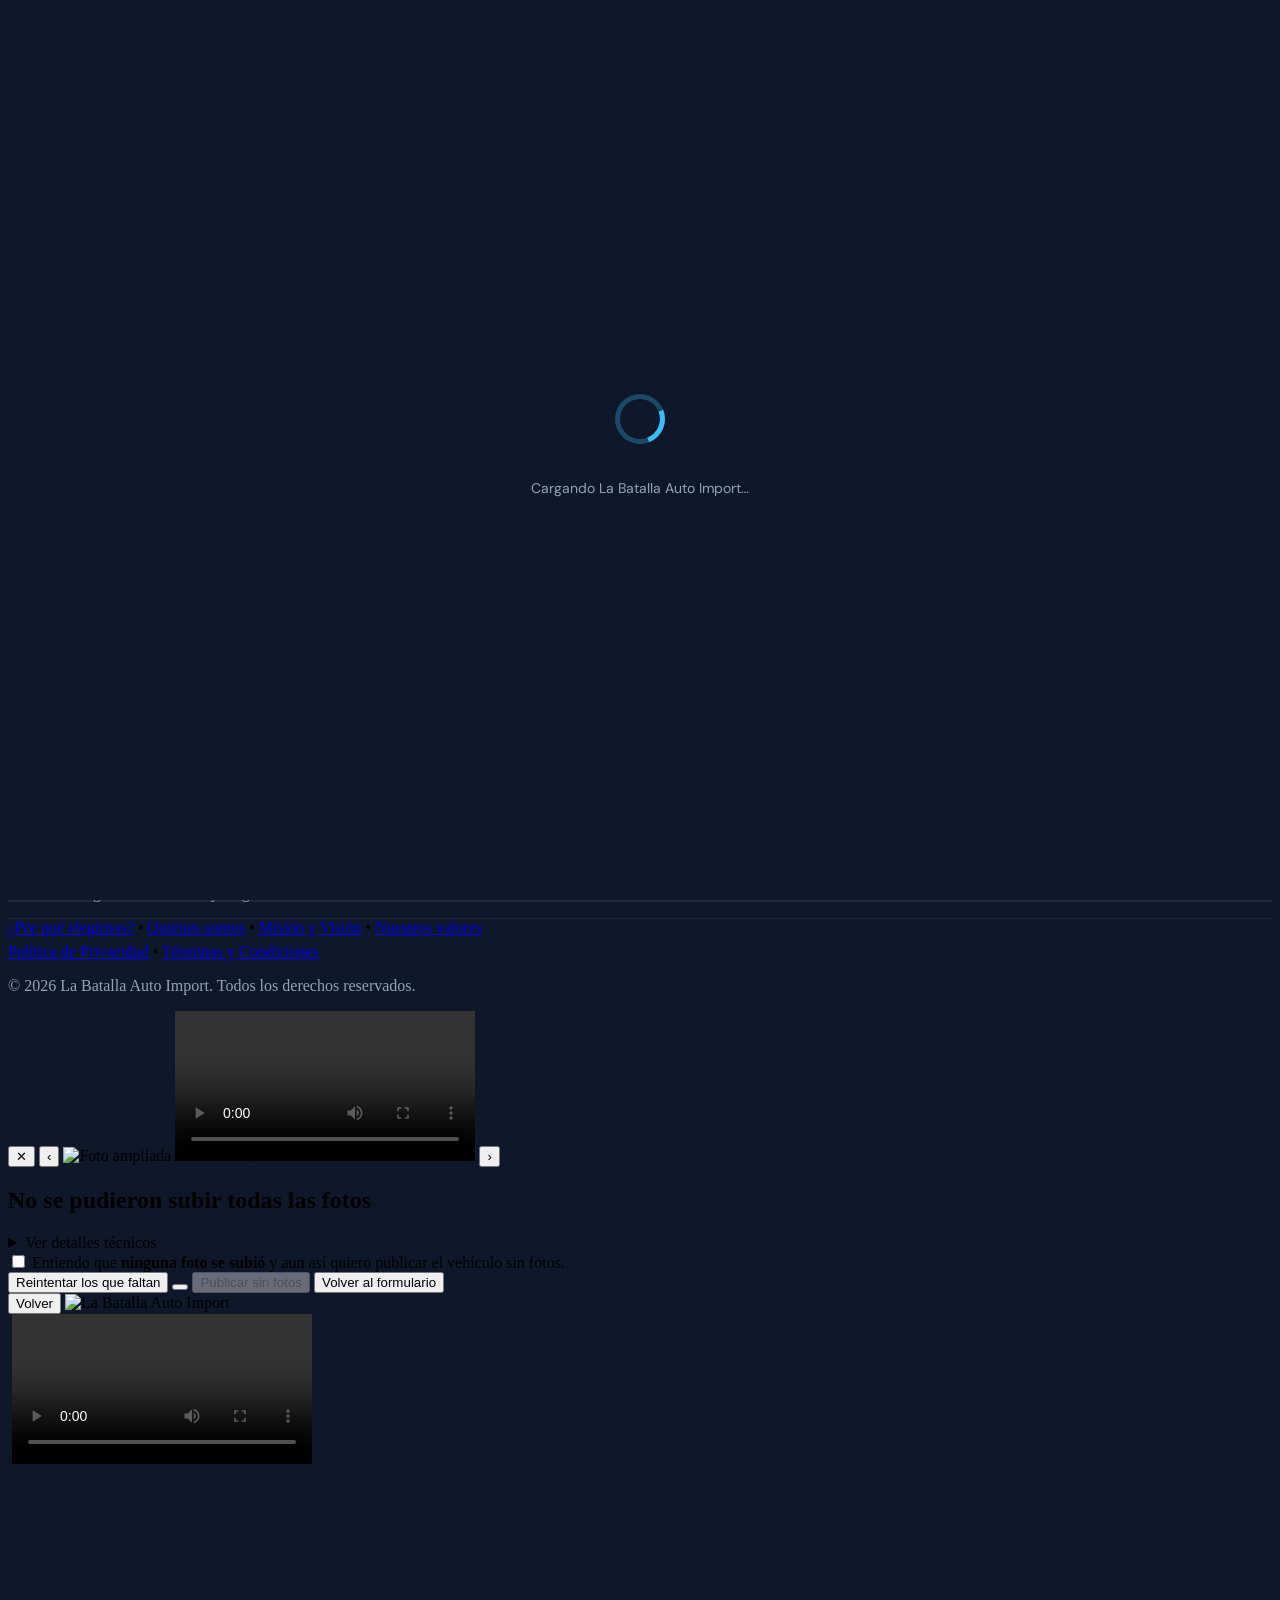
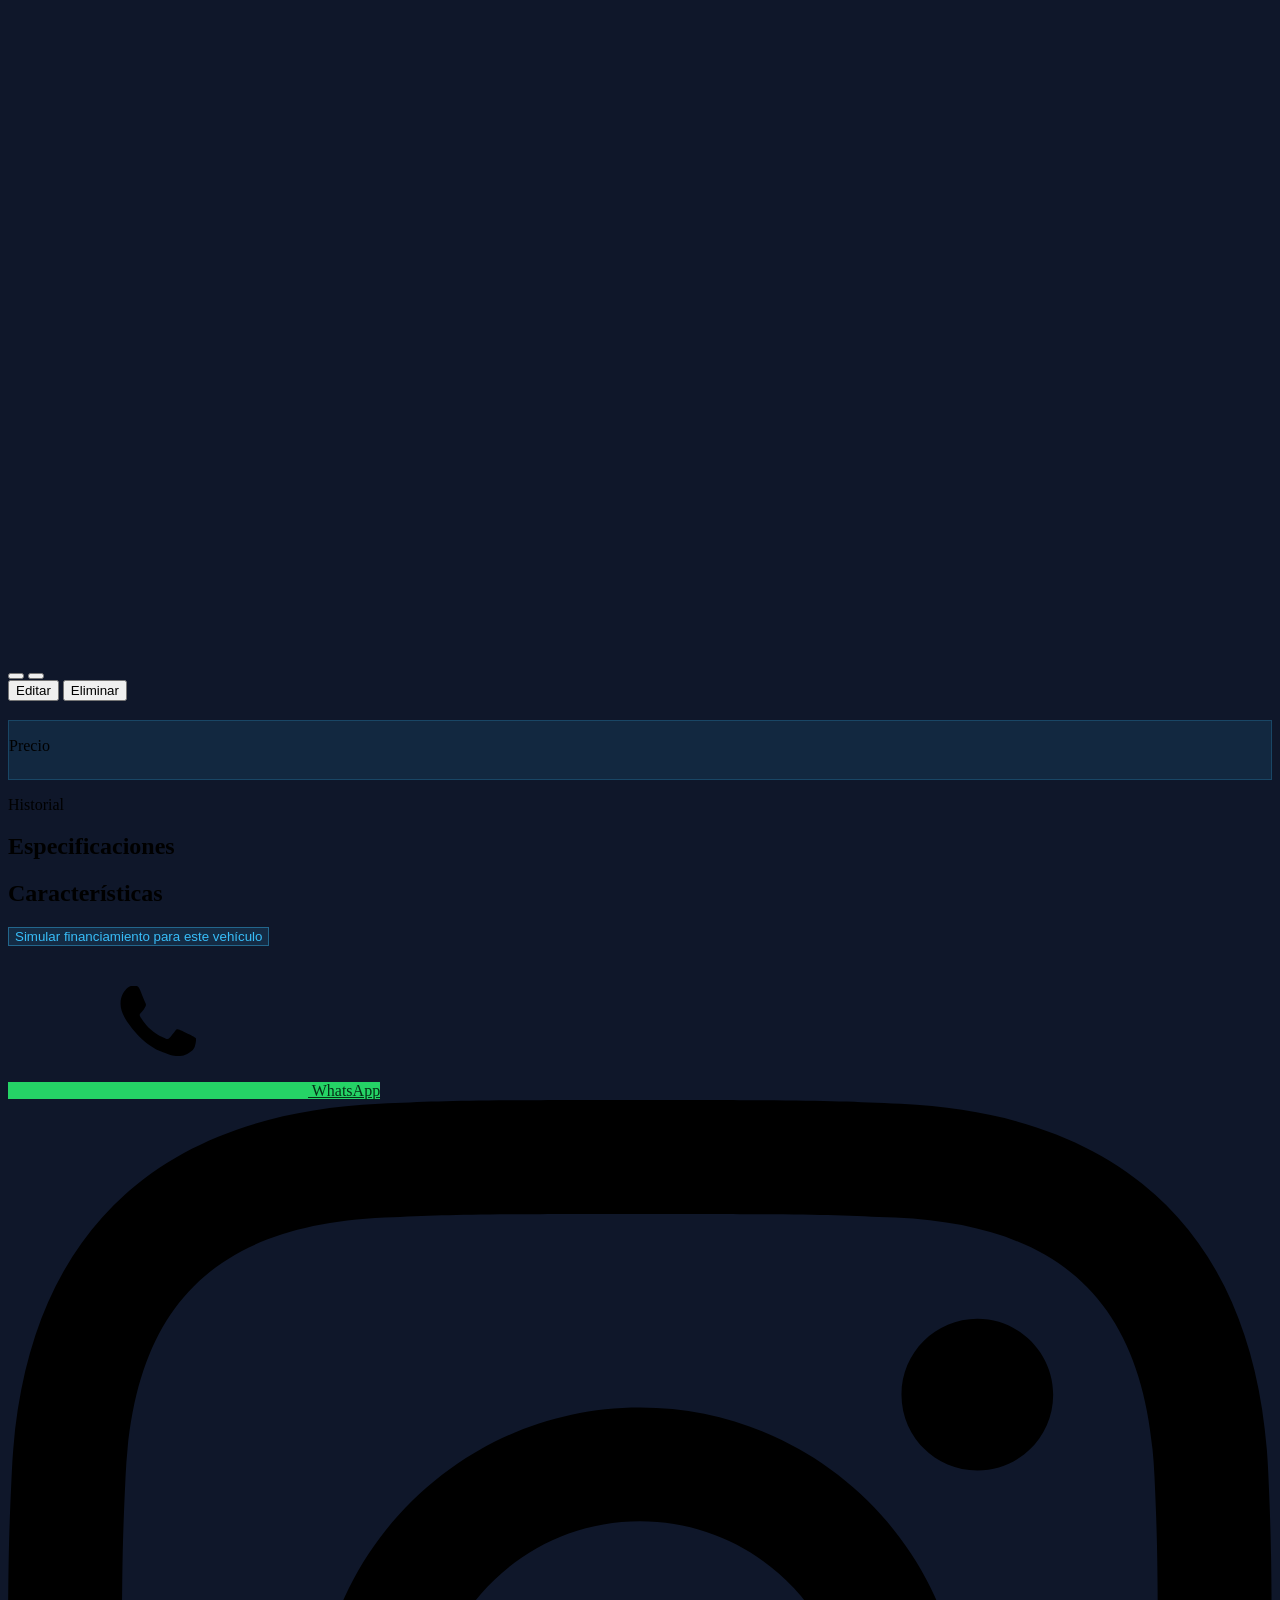
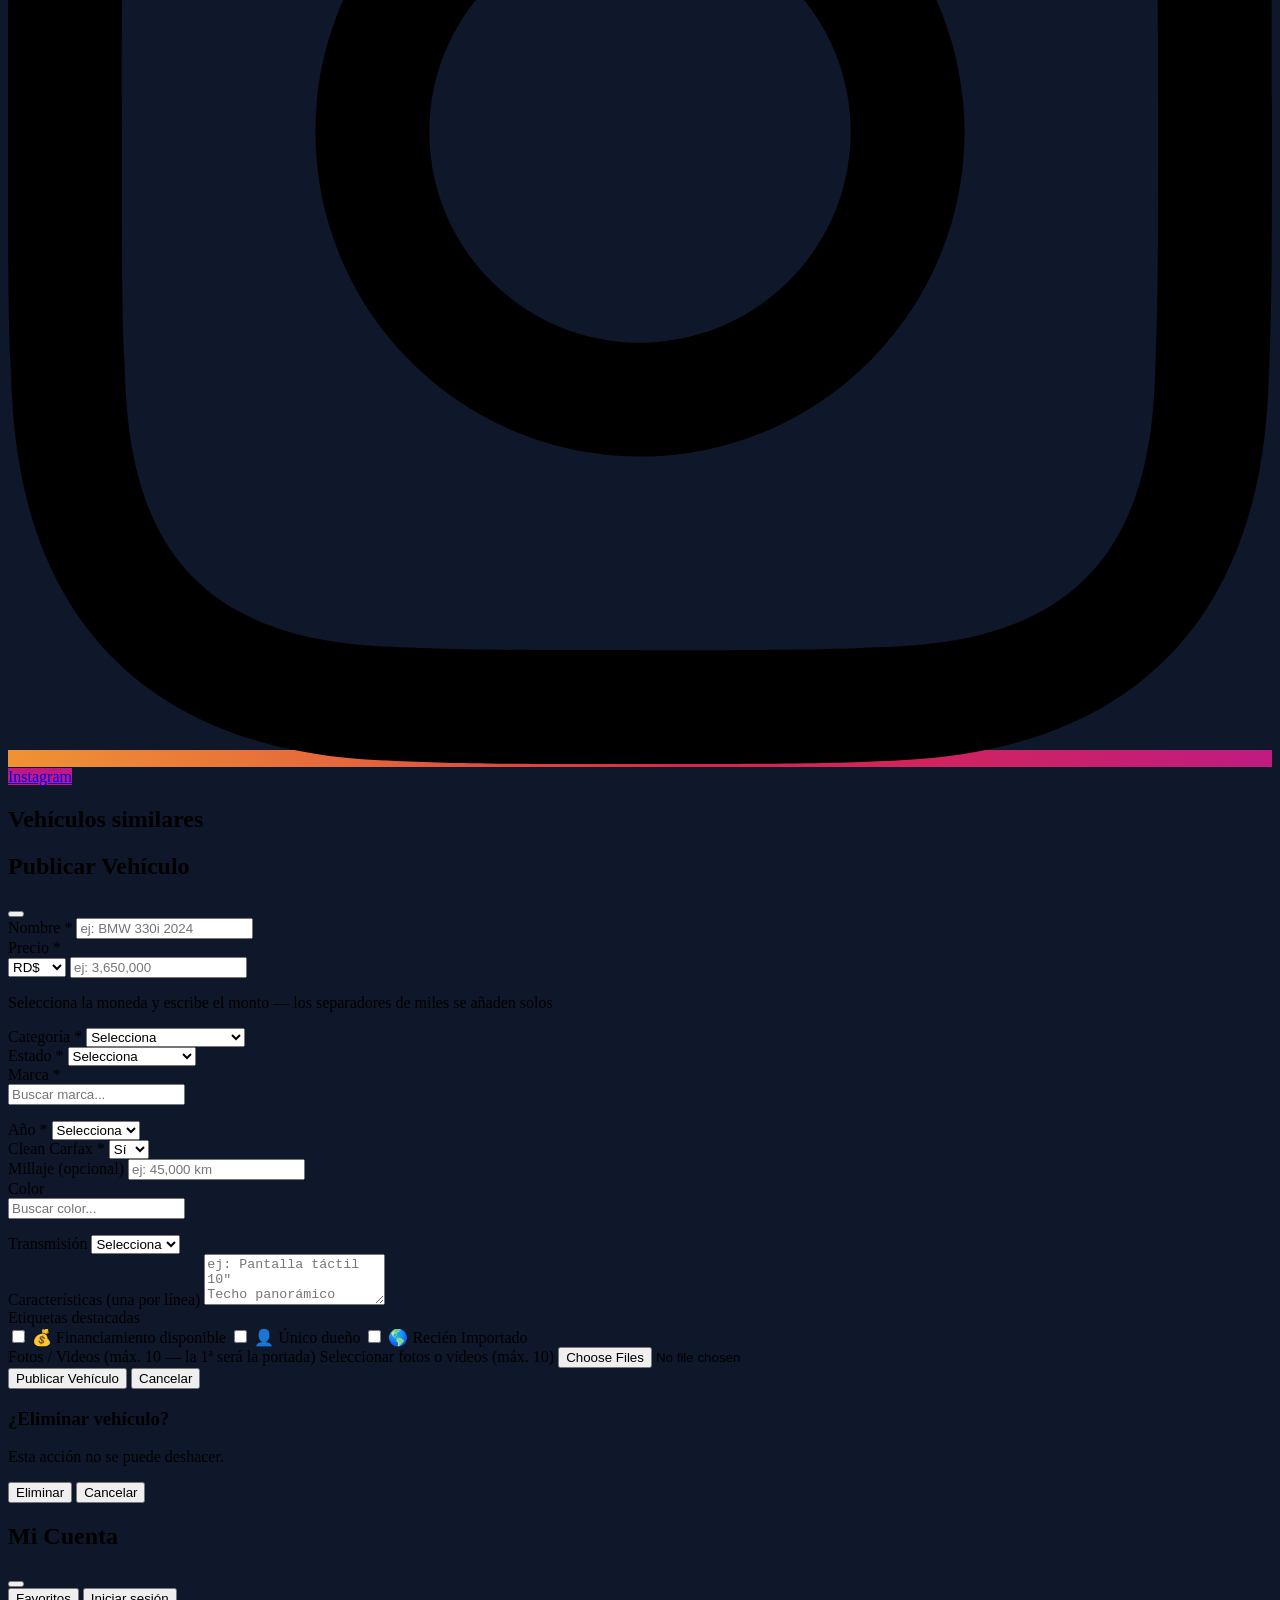
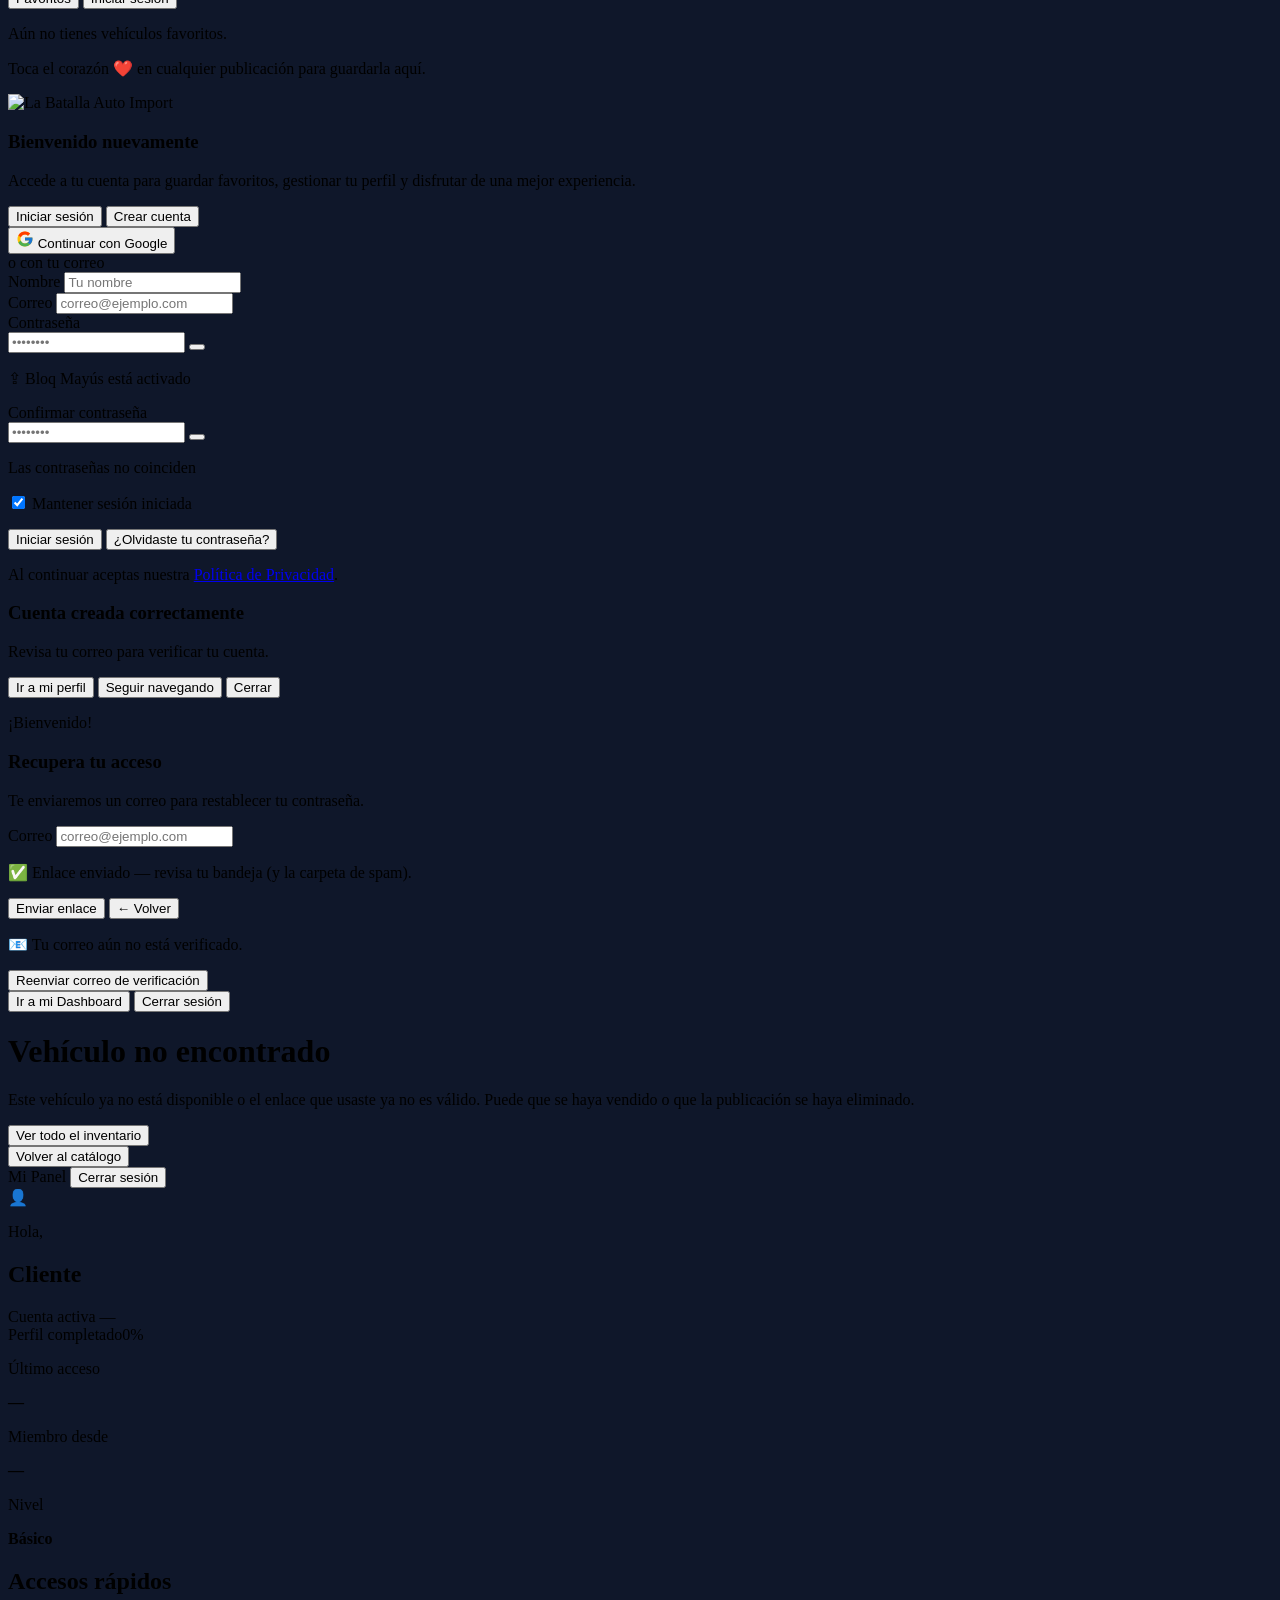
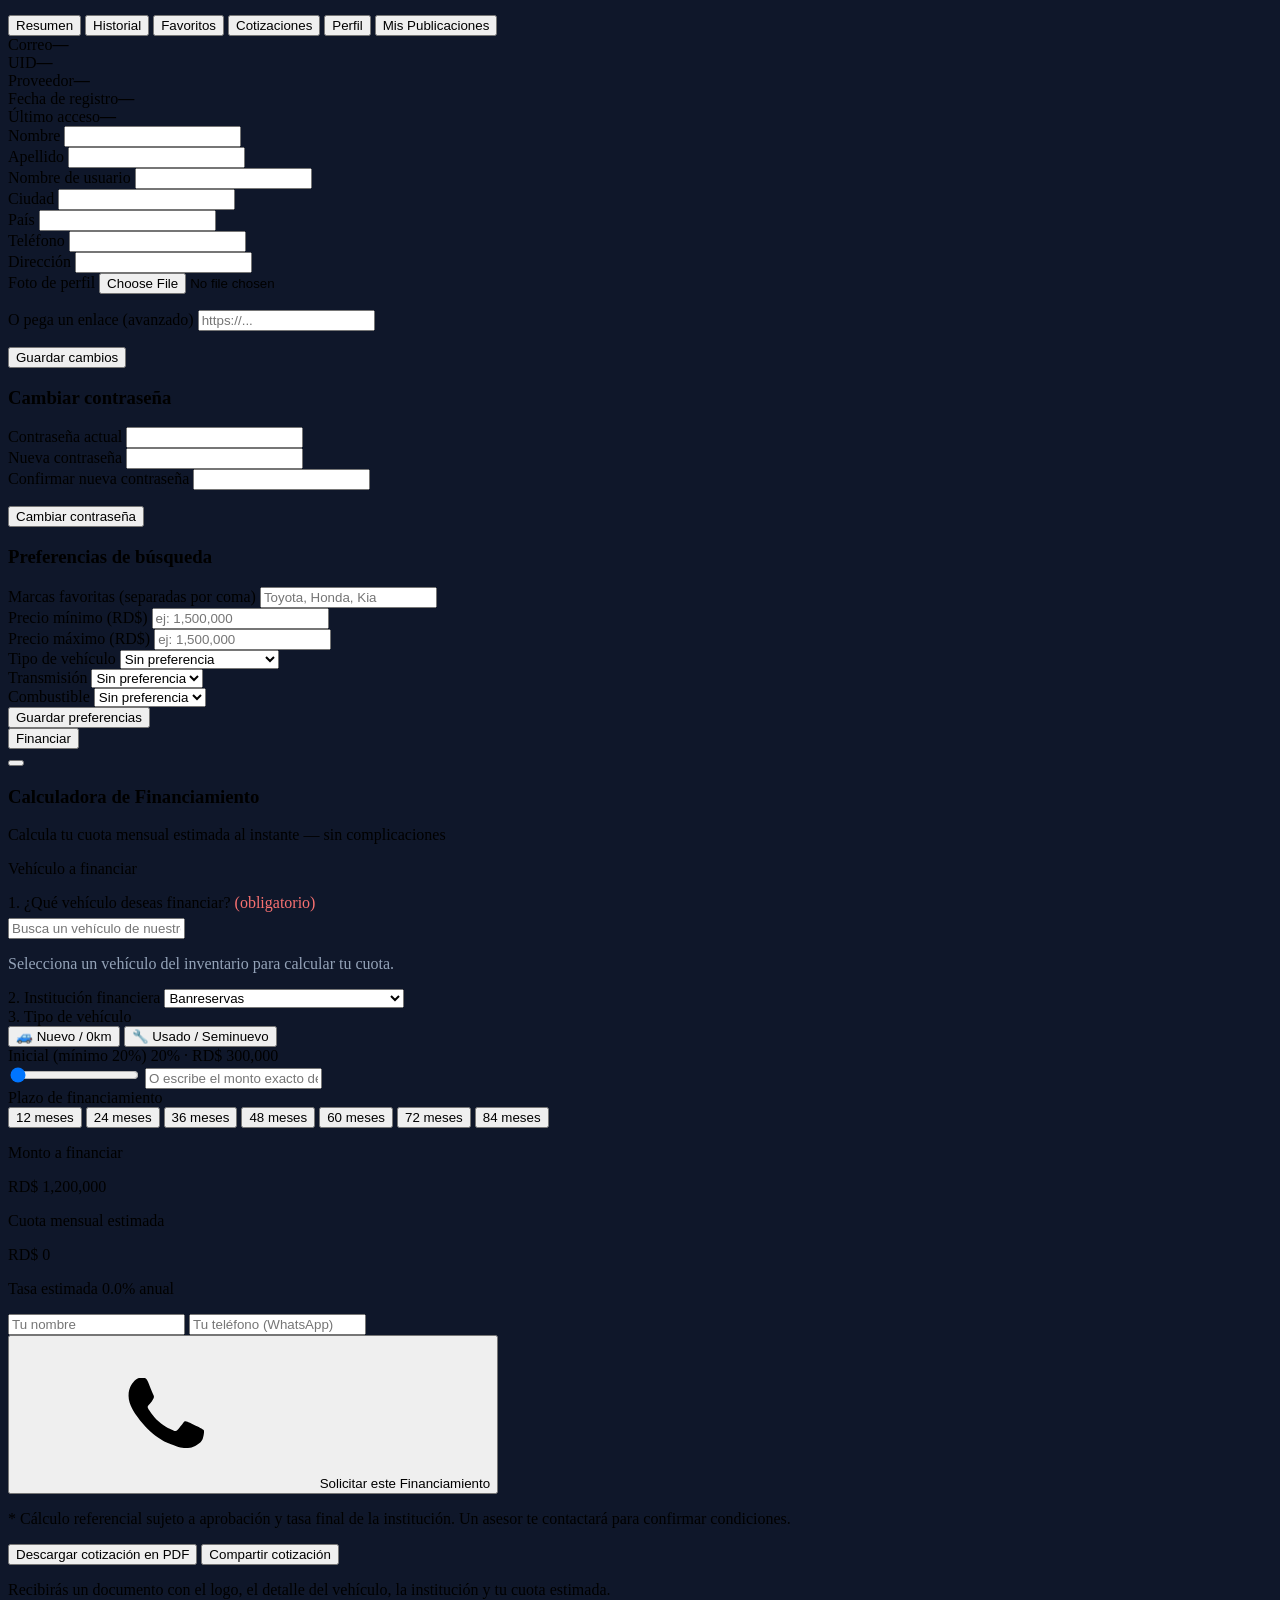
==== commit 8b0913af: "El desplegable de "Empresa" se abría fuera de la pantalla en móvil Regresión de la banda de categorí" ====
--- a/LaBatallaAutoImport-StarblexFrontend-Reemplazo/index.html
+++ b/LaBatallaAutoImport-StarblexFrontend-Reemplazo/index.html
@@ -103,7 +103,7 @@
   <script defer src="https://www.gstatic.com/firebasejs/10.12.0/firebase-firestore-compat.js"></script>
   <script defer src="https://www.gstatic.com/firebasejs/10.12.0/firebase-auth-compat.js"></script>
   <script defer src="https://www.gstatic.com/firebasejs/10.12.0/firebase-app-check-compat.js"></script>
-<link rel="stylesheet" href="/styles.css?v=20260920b">
+<link rel="stylesheet" href="/styles.css?v=20260920c">
 <link rel="stylesheet" href="/ficha-vehiculo.css?v=20260905">
 <link rel="stylesheet" href="/dashboard.css?v=20260905">
 </head>
